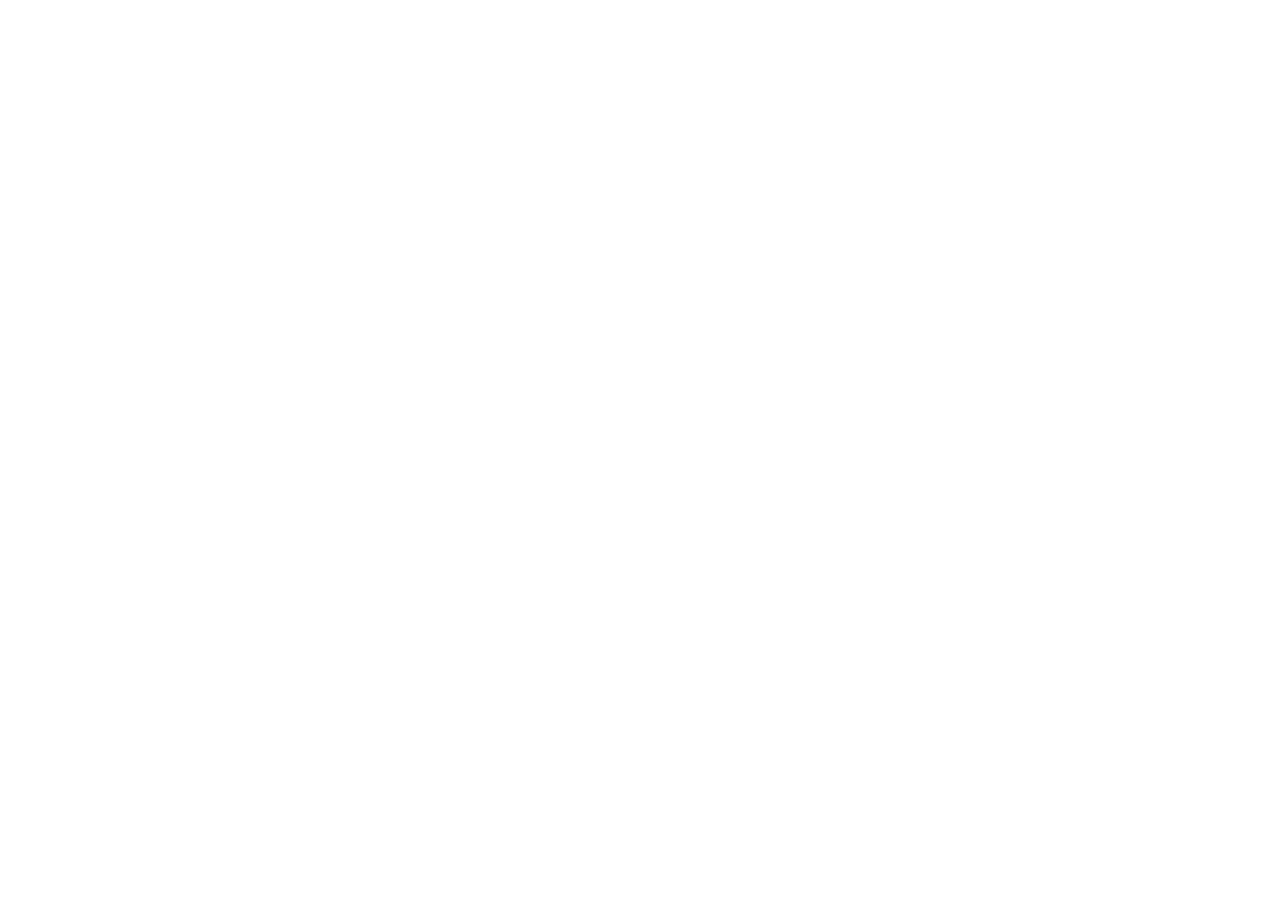
==== index.html @ 1a95ee10 "Add files via upload" ====
<!DOCTYPE html>
<html lang="en" class="">
  <head>
    <meta http-equiv="X-UA-Compatible" content="IE=edge,chrome=1">
    <meta name="viewport" content="width=device-width, initial-scale=1">
    <meta charset="utf-8">

    <title>Let’s Talk About Race - Demo</title>

    <link type="text/css" rel="stylesheet" href="lib/icomoon.css">
    <link type="text/css" rel="stylesheet" href="lib/main.bundle.css">
    <script type="text/javascript" src="lib/player-0.0.11.min.js"></script>
    <script type="text/javascript" src="lib/lzwcompress.js"></script>

    <!-- Resize Hack -->
    <script type="text/javascript">
      window.resizeTo(screen.width, screen.height);
    </script>
    
    <!--[if lt IE 9]>
    <script src="//html5shiv.googlecode.com/svn/trunk/html5.js"></script>
    <![endif]-->
  </head>
  <body>
    <style>
      .brand--head, .brand--head *   { font-family: 'Montserrat' !important; }
      .brand--body, .brand--body *   { font-family: 'Roboto' !important; }
      .brand--lhead, .brand--lhead * { font-family: 'Montserrat' !important; }
      .brand--lbody, .brand--lbody * { font-family: 'Roboto' !important; }
      .brand--ui, .brand--ui *       { font-family: 'Inter' !important; }

      .brand--beforeHead:before { font-family: 'Montserrat' !important; }
      .brand--afterHead:after { font-family: 'Montserrat' !important; }

      .brand--background        { background-color: #fff !important; }
      .brand--background-all *  { background-color: #fff !important; }
      .brand--border            { border-color: #fff !important; }
      .brand--color             { color: #fff !important; }
      .brand--color-all *       { color: #fff !important; }
      .brand--shadow            { box-shadow: 0 0 0 0.2rem #fff !important; }
      .brand--shadow-all *      { box-shadow: 0 0 0 0.2rem #fff !important; }
      .brand--fill              { fill: #fff !important; }
      .brand--stroke            { stroke: #fff !important; }

      .brand--beforeBackground:before { background-color: #fff !important; }
      .brand--beforeBorder:before     { border-color: #fff !important; }
      .brand--beforeColor:before      { color: #fff !important; }

      .brand--afterBackground:after { background-color: #fff !important; }
      .brand--afterBorder:after     { border-color: #fff !important; }
      .brand--afterColor:after      { color: #fff !important; }

      /* should be applied to containers where links
         need to appear in brand color */
      .brand--linkColor a { color: #fff !important; }

      /* should be applied to containers where links
         need to change to brand color on hover */
      .brand--linkColorHover a:hover { color: #fff !important; }

      /* should be applied to any single element that
         needs to change color on hover */
      .brand--hoverColor:hover { color: #fff !important; }

      /* TODO: probably need a way to create a 5-10% darker/lighter color */
      .brand--linkColor a:hover,
      .button.brand--background:hover { opacity: .65 !important; }

      @media (min-width: 47.9375em) { /* 768px */
        .brand--min768--background { background-color: #fff !important; }
        .brand--min768--border     { border-color: #fff !important; }
        .brand--min768--color      { color: #fff !important; }
      }

      @media (max-width: 47.9375em) { /* 768px */
        .brand--max768--background { background-color: #fff !important; }
        .brand--max768--border     { border-color: #fff !important; }
        .brand--max768--color      { color: #fff !important; }
      }
    </style>
    <div id="app"></div>
    <script type="text/javascript">
  (function(root) {
    window.labelSet = {"id":"KL7HQCuwsVdIjGenegKXHLAG","author":"aid|8dda7274-f21f-4a3f-8522-e7783a8800f6","name":"English","defaultId":1,"defaultSet":true,"labels":{"result":"result","search":"search","results":"results","quizNext":"NEXT","tabGroup":"Tab","codeGroup":"Code","noResults":"No results for","noteGroup":"Note","quizScore":"Your score","quizStart":"START QUIZ","courseExit":"EXIT COURSE","courseHome":"Home","lessonName":"Lesson","quizSubmit":"SUBMIT","quoteGroup":"Quote","salutation":"👋 Bye!","buttonGroup":"Button","courseStart":"START COURSE","embedViewOn":"VIEW ON","exitMessage":"You may now leave this page.","quizCorrect":"Correct","quizPassing":"PASSING","quizResults":"Quiz Results","courseResume":"RESUME COURSE","processStart":"START","processSwipe":"Swipe to continue","quizContinue":"Continue","quizLandmark":"Quiz","quizQuestion":"Question","courseDetails":"DETAILS","embedReadMore":"Read more","feedbackGroup":"Feedback","quizIncorrect":"Incorrect","quizTakeAgain":"TAKE AGAIN","sortingReplay":"REPLAY","accordionGroup":"Accordion","embedLinkGroup":"Embedded web content","lessonComplete":"COMPLETE","statementGroup":"Statement","storylineGroup":"Storyline","attachmentGroup":"File Attachment","embedPhotoGroup":"Embedded photo","embedVideoGroup":"Embedded video","playButtonLabel":"Play","processComplete":"Complete","processLandmark":"Process","processNextStep":"NEXT STEP","processStepName":"Step","seekSliderLabel":"Seek","sortingLandmark":"Sorting Activity","audioPlayerGroup":"Audio player. You can use the space bar to toggle playback and arrow keys to scrub.","buttonStackGroup":"Button stack","embedPlayerGroup":"Embedded media player","lessonRestricted":"Lessons must be completed in order","pauseButtonLabel":"Pause","scenarioComplete":"Scenario Complete!","scenarioContinue":"CONTINUE","scenarioTryAgain":"TRY AGAIN","textOnImageGroup":"Text on image","timelineLandmark":"Timeline","urlEmbedLandmark":"URL/Embed","videoPlayerGroup":"Video player. You can use the space bar to toggle playback and arrow keys to scrub.","blocksClickToFlip":"Click to flip","blocksPreposition":"of","bulletedListGroup":"Bulleted list","checkboxListGroup":"Checkbox list","imageAndTextGroup":"Image and text","imageGalleryGroup":"Image gallery","lessonPreposition":"of","numberedListGroup":"Numbered list","processLessonName":"Lesson","processStartAgain":"START AGAIN","scenarioStartOver":"START OVER","courseSkipToLesson":"SKIP TO LESSON","flashcardBackLabel":"Flashcard back","flashcardGridGroup":"Flashcard grid","nextFlashCardLabel":"Next flashcard","flashcardFrontLabel":"Flashcard front","flashcardStackGroup":"Flashcard stack","knowledgeCheckGroup":"Knowledge check","sortingCardsCorrect":"Cards Correct","hamburgerButtonLabel":"Course Overview Sidebar","lessonHeaderLandmark":"Lesson Header","numberedDividerGroup":"Numbered divider","lessonContentLandmark":"Lesson Content","lessonSidebarLandmark":"Lesson Sidebar","quizAnswerPlaceholder":"Type your answer here","labeledGraphicLandmark":"Labeled Graphic","previousFlashCardLabel":"Previous flashcard","processStepPreposition":"of","overviewPageTitleSuffix":"Overview","quizAcceptableResponses":"Acceptable responses","quizRequirePassingScore":"Must pass quiz before continuing","timelineCardGroupPrefix":"Timeline Card","labeledGraphicBubbleLabel":"Labeled graphic bubble","labeledGraphicMarkerLabel":"Labeled graphic marker","labeledGraphicNextMarkerLabel":"Next marker","labeledGraphicPreviousMarkerLabel":"Previous marker","a11yAnswerLive":"Your answer","a11yAuthorPrefix":"By","a11yBlockChartBar":"Bar chart","a11yBlockChartLine":"Line chart","a11yBlockChartPie":"Pie chart","a11yBlockCode":"Code","a11yBlockEmbed":"Embedded Content","a11yBlockFlashcardBack":"Back of card","a11yBlockFlashcardFront":"Front of card","a11yBlockFlashcardGrid":"Flashcard grid","a11yBlockFlashcardStack":"Flashcard carousel","a11yBlockKnowledgeCheck":"Knowledge check","a11yBlockKnowledgeCheckFIB":"Knowledge check: Fill in the blank","a11yBlockKnowledgeCheckMC":"Knowledge check: Multiple choice","a11yBlockKnowledgeCheckM":"Knowledge check: Matching","a11yBlockKnowledgeCheckMR":"Knowledge check: Multiple response","a11yBlockQuote":"Quote","a11yBlockQuoteCarousel":"Quote Carousel","a11yBlockStoryline":"Storyline","a11yBlockTimeline":"Timeline","a11yCarouselNext":"Next","a11yCarouselPrevious":"Previous","a11yCorrectLive":"Correct answer","a11yExcelIcon":"Microsoft Excel spreadsheet","a11yFileIcon":"File","a11yGroupAudioPlayer":"Audio player","a11yGroupVideoPlayer":"Video player","a11yLabeledGraphicBlock":"Labeled graphic","a11yLabeledGraphicButtonMarker":"Marker","a11yLabeledGraphicIconPlus":"Plus","a11yLabeledGraphicIconDot":"Dot","a11yLabeledGraphicIconInformation":"Information","a11yLabeledGraphicIconQuestion":"Question mark","a11yLabeledGraphicIconCheck":"Check mark","a11yLabeledGraphicIconX":"X","a11yLabeledGraphicIconHeart":"Heart","a11yLabeledGraphicIconPin":"Map pin","a11yLabeledGraphicIconArrowLeft":"Left arrow","a11yLabeledGraphicIconArrowRight":"Right arrow","a11yLabeledGraphicIconArrowUp":"Up arrow","a11yLabeledGraphicIconArrowDown":"Down arrow","a11yLabeledGraphicIconArrowUpLeft":"Up left arrow","a11yLabeledGraphicIconArrowUpRight":"Up right arrow","a11yLabeledGraphicIconArrowDownLeft":"Down left arrow","a11yLabeledGraphicIconArrowDownRight":"Down right arrow","a11yLabeledGraphicUnviewed":"Not viewed","a11yLabeledGraphicViewed":"Viewed","a11yMediaPause":"Pause","a11yMediaPlay":"Play","a11yMediaSeek":"Seek","a11yNavigationMenuClose":"Close navigation menu","a11yNavigationMenuOpen":"Open navigation menu","a11yNavigationSectionToggle":"Toggle section","a11yPageMarker":"Top of page","a11yPDFIcon":"PDF file","a11yPPTIcon":"PowerPoint presentation","a11yQuizFailed":"Failed","a11yQuizFeedback":"Feedback","a11yQuizPassed":"Passed","a11yQuizReviewCorrectlyChecked":"Correctly checked","a11yQuizReviewCorrectlySelected":"Correctly selected","a11yQuizReviewCorrectlyUnchecked":"Correctly unchecked","a11yQuizReviewCorrectlyUnselected":"Correctly unselected","a11yQuizReviewIncorrectlyChecked":"Incorrectly checked","a11yQuizReviewIncorrectlySelected":"Incorrectly selected","a11yQuizReviewIncorrectlyUnchecked":"Incorrectly unchecked","a11yQuizReviewIncorrectlyUnselected":"Incorrectly unselected","a11yRegionMainLesson":"Lesson content","a11yRegionMainOverview":"Course overview","a11yRegionNavLesson":"Navigation menu","a11yRegionNavOverview":"Table of contents","a11yRestrictedNav":"This lesson is currently unavailable","a11yRTFIcon":"Rich Text File","a11ySearchClose":"Close search menu","a11ySearchInput":"Search","a11ySearchOpen":"Open search menu","a11yStatusContinued":"Continued","a11yStatusAdditionalContent":"Additional content has been loaded","a11yUnzoomImage":"Unzoom image","a11yWordIcon":"Microsoft Word document","a11yZipIcon":"Zip file","a11yZoomedImageModal":"Zoomed image","a11yZoomImage":"Zoom image"},"deleted":false,"createdAt":"2022-01-05T14:05:24.340Z","updatedAt":"2022-01-05T14:05:24.340Z","iso639Code":"en","transferredAt":null};
    window.courseData = "[base64]/[base64]/[base64]/IElmIHNvLCB3aHkgZG8geW91IHRoaW5rIHRoYXQgaXM/[base64]/IERvIHlvdSBjb3JyZWN0IHRoZW0/[base64]/IERvZXMgaXQgaGF2ZSBzaWduaWZpY2FuY2UgdG8geW91PyBEbyB5b3UgaWRlbnRpZnkgd2l0aCB5b3VyIG5hbWU/[base64]/[base64]/[base64]/PC9wPjwvbGk+PGxpIGFyaWEtbGV2ZWw9XCIxXCIgZGlyPVwibHRyXCI+PHA+V2hhdCYjMzk7cyBiZWVuIHlvdXIgbWFqb3IgbGVhcm5pbmcgdGh1cyBmYXI/[base64]/[base64]";
    window.partnerContent = [];

    function isExport() {
      return true;
    }

    function resolvePath(path) {
      return ('assets/').concat(path);
    }

    function resolveFontPath(font) {
      return ('lib/fonts/').concat(font.key.split('/').reverse()[0]);
    }

    root.Runtime = {
      isExport: isExport,
      resolvePath: resolvePath,
      resolveFontPath: resolveFontPath
    };
  }(window));
</script>

    
    <script src="lib/main.bundle.js"></script>
    
  </body>
</html>
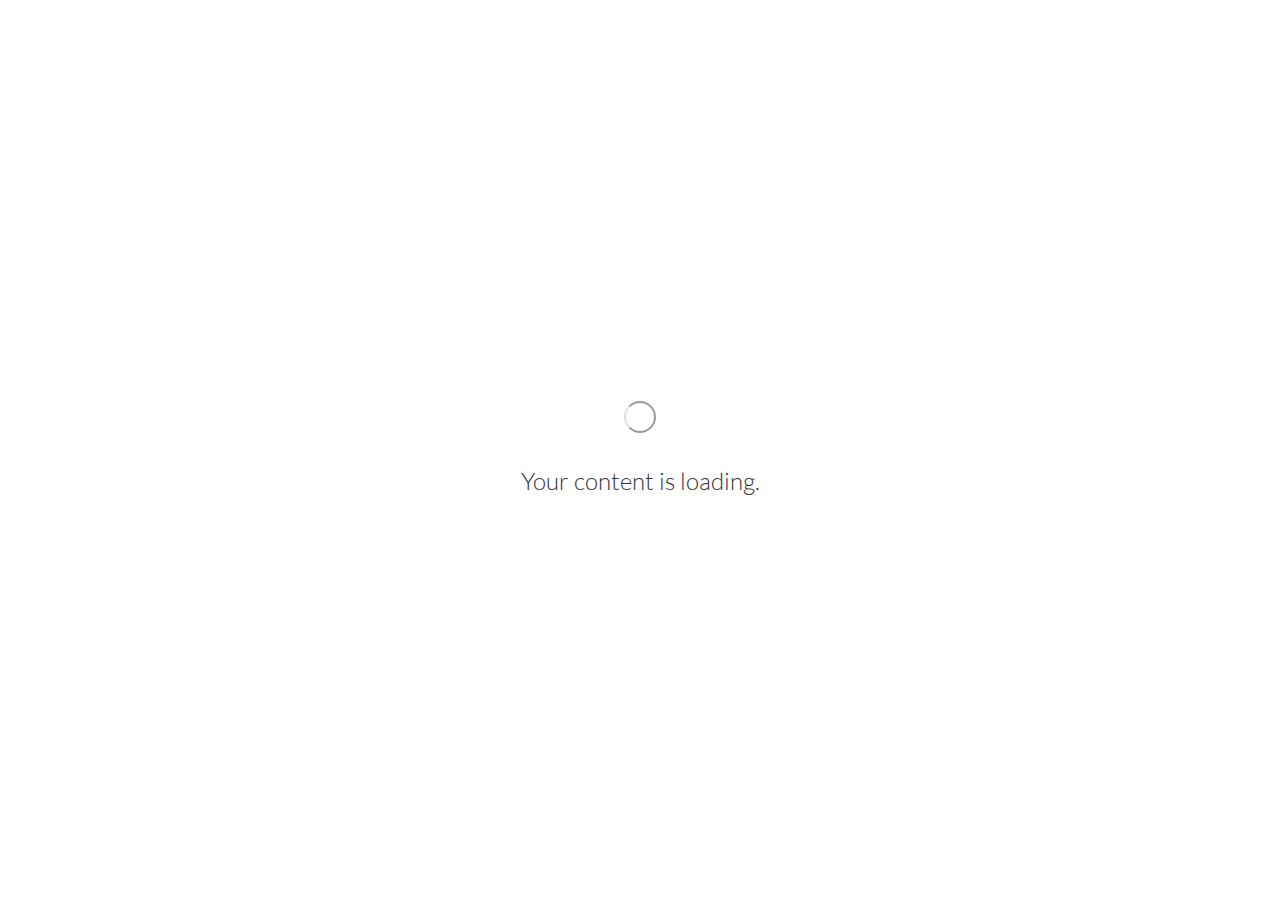
==== commit 32dca208: "Add files via upload" ====
--- a/index.html
+++ b/index.html
@@ -82,7 +82,7 @@
     <script type="text/javascript">
   (function(root) {
     window.labelSet = {"id":"KL7HQCuwsVdIjGenegKXHLAG","author":"aid|8dda7274-f21f-4a3f-8522-e7783a8800f6","name":"English","defaultId":1,"defaultSet":true,"labels":{"result":"result","search":"search","results":"results","quizNext":"NEXT","tabGroup":"Tab","codeGroup":"Code","noResults":"No results for","noteGroup":"Note","quizScore":"Your score","quizStart":"START QUIZ","courseExit":"EXIT COURSE","courseHome":"Home","lessonName":"Lesson","quizSubmit":"SUBMIT","quoteGroup":"Quote","salutation":"👋 Bye!","buttonGroup":"Button","courseStart":"START COURSE","embedViewOn":"VIEW ON","exitMessage":"You may now leave this page.","quizCorrect":"Correct","quizPassing":"PASSING","quizResults":"Quiz Results","courseResume":"RESUME COURSE","processStart":"START","processSwipe":"Swipe to continue","quizContinue":"Continue","quizLandmark":"Quiz","quizQuestion":"Question","courseDetails":"DETAILS","embedReadMore":"Read more","feedbackGroup":"Feedback","quizIncorrect":"Incorrect","quizTakeAgain":"TAKE AGAIN","sortingReplay":"REPLAY","accordionGroup":"Accordion","embedLinkGroup":"Embedded web content","lessonComplete":"COMPLETE","statementGroup":"Statement","storylineGroup":"Storyline","attachmentGroup":"File Attachment","embedPhotoGroup":"Embedded photo","embedVideoGroup":"Embedded video","playButtonLabel":"Play","processComplete":"Complete","processLandmark":"Process","processNextStep":"NEXT STEP","processStepName":"Step","seekSliderLabel":"Seek","sortingLandmark":"Sorting Activity","audioPlayerGroup":"Audio player. You can use the space bar to toggle playback and arrow keys to scrub.","buttonStackGroup":"Button stack","embedPlayerGroup":"Embedded media player","lessonRestricted":"Lessons must be completed in order","pauseButtonLabel":"Pause","scenarioComplete":"Scenario Complete!","scenarioContinue":"CONTINUE","scenarioTryAgain":"TRY AGAIN","textOnImageGroup":"Text on image","timelineLandmark":"Timeline","urlEmbedLandmark":"URL/Embed","videoPlayerGroup":"Video player. You can use the space bar to toggle playback and arrow keys to scrub.","blocksClickToFlip":"Click to flip","blocksPreposition":"of","bulletedListGroup":"Bulleted list","checkboxListGroup":"Checkbox list","imageAndTextGroup":"Image and text","imageGalleryGroup":"Image gallery","lessonPreposition":"of","numberedListGroup":"Numbered list","processLessonName":"Lesson","processStartAgain":"START AGAIN","scenarioStartOver":"START OVER","courseSkipToLesson":"SKIP TO LESSON","flashcardBackLabel":"Flashcard back","flashcardGridGroup":"Flashcard grid","nextFlashCardLabel":"Next flashcard","flashcardFrontLabel":"Flashcard front","flashcardStackGroup":"Flashcard stack","knowledgeCheckGroup":"Knowledge check","sortingCardsCorrect":"Cards Correct","hamburgerButtonLabel":"Course Overview Sidebar","lessonHeaderLandmark":"Lesson Header","numberedDividerGroup":"Numbered divider","lessonContentLandmark":"Lesson Content","lessonSidebarLandmark":"Lesson Sidebar","quizAnswerPlaceholder":"Type your answer here","labeledGraphicLandmark":"Labeled Graphic","previousFlashCardLabel":"Previous flashcard","processStepPreposition":"of","overviewPageTitleSuffix":"Overview","quizAcceptableResponses":"Acceptable responses","quizRequirePassingScore":"Must pass quiz before continuing","timelineCardGroupPrefix":"Timeline Card","labeledGraphicBubbleLabel":"Labeled graphic bubble","labeledGraphicMarkerLabel":"Labeled graphic marker","labeledGraphicNextMarkerLabel":"Next marker","labeledGraphicPreviousMarkerLabel":"Previous marker","a11yAnswerLive":"Your answer","a11yAuthorPrefix":"By","a11yBlockChartBar":"Bar chart","a11yBlockChartLine":"Line chart","a11yBlockChartPie":"Pie chart","a11yBlockCode":"Code","a11yBlockEmbed":"Embedded Content","a11yBlockFlashcardBack":"Back of card","a11yBlockFlashcardFront":"Front of card","a11yBlockFlashcardGrid":"Flashcard grid","a11yBlockFlashcardStack":"Flashcard carousel","a11yBlockKnowledgeCheck":"Knowledge check","a11yBlockKnowledgeCheckFIB":"Knowledge check: Fill in the blank","a11yBlockKnowledgeCheckMC":"Knowledge check: Multiple choice","a11yBlockKnowledgeCheckM":"Knowledge check: Matching","a11yBlockKnowledgeCheckMR":"Knowledge check: Multiple response","a11yBlockQuote":"Quote","a11yBlockQuoteCarousel":"Quote Carousel","a11yBlockStoryline":"Storyline","a11yBlockTimeline":"Timeline","a11yCarouselNext":"Next","a11yCarouselPrevious":"Previous","a11yCorrectLive":"Correct answer","a11yExcelIcon":"Microsoft Excel spreadsheet","a11yFileIcon":"File","a11yGroupAudioPlayer":"Audio player","a11yGroupVideoPlayer":"Video player","a11yLabeledGraphicBlock":"Labeled graphic","a11yLabeledGraphicButtonMarker":"Marker","a11yLabeledGraphicIconPlus":"Plus","a11yLabeledGraphicIconDot":"Dot","a11yLabeledGraphicIconInformation":"Information","a11yLabeledGraphicIconQuestion":"Question mark","a11yLabeledGraphicIconCheck":"Check mark","a11yLabeledGraphicIconX":"X","a11yLabeledGraphicIconHeart":"Heart","a11yLabeledGraphicIconPin":"Map pin","a11yLabeledGraphicIconArrowLeft":"Left arrow","a11yLabeledGraphicIconArrowRight":"Right arrow","a11yLabeledGraphicIconArrowUp":"Up arrow","a11yLabeledGraphicIconArrowDown":"Down arrow","a11yLabeledGraphicIconArrowUpLeft":"Up left arrow","a11yLabeledGraphicIconArrowUpRight":"Up right arrow","a11yLabeledGraphicIconArrowDownLeft":"Down left arrow","a11yLabeledGraphicIconArrowDownRight":"Down right arrow","a11yLabeledGraphicUnviewed":"Not viewed","a11yLabeledGraphicViewed":"Viewed","a11yMediaPause":"Pause","a11yMediaPlay":"Play","a11yMediaSeek":"Seek","a11yNavigationMenuClose":"Close navigation menu","a11yNavigationMenuOpen":"Open navigation menu","a11yNavigationSectionToggle":"Toggle section","a11yPageMarker":"Top of page","a11yPDFIcon":"PDF file","a11yPPTIcon":"PowerPoint presentation","a11yQuizFailed":"Failed","a11yQuizFeedback":"Feedback","a11yQuizPassed":"Passed","a11yQuizReviewCorrectlyChecked":"Correctly checked","a11yQuizReviewCorrectlySelected":"Correctly selected","a11yQuizReviewCorrectlyUnchecked":"Correctly unchecked","a11yQuizReviewCorrectlyUnselected":"Correctly unselected","a11yQuizReviewIncorrectlyChecked":"Incorrectly checked","a11yQuizReviewIncorrectlySelected":"Incorrectly selected","a11yQuizReviewIncorrectlyUnchecked":"Incorrectly unchecked","a11yQuizReviewIncorrectlyUnselected":"Incorrectly unselected","a11yRegionMainLesson":"Lesson content","a11yRegionMainOverview":"Course overview","a11yRegionNavLesson":"Navigation menu","a11yRegionNavOverview":"Table of contents","a11yRestrictedNav":"This lesson is currently unavailable","a11yRTFIcon":"Rich Text File","a11ySearchClose":"Close search menu","a11ySearchInput":"Search","a11ySearchOpen":"Open search menu","a11yStatusContinued":"Continued","a11yStatusAdditionalContent":"Additional content has been loaded","a11yUnzoomImage":"Unzoom image","a11yWordIcon":"Microsoft Word document","a11yZipIcon":"Zip file","a11yZoomedImageModal":"Zoomed image","a11yZoomImage":"Zoom image"},"deleted":false,"createdAt":"2022-01-05T14:05:24.340Z","updatedAt":"2022-01-05T14:05:24.340Z","iso639Code":"en","transferredAt":null};
-    window.courseData = "[base64]/[base64]/[base64]/IElmIHNvLCB3aHkgZG8geW91IHRoaW5rIHRoYXQgaXM/[base64]/IERvIHlvdSBjb3JyZWN0IHRoZW0/[base64]/IERvZXMgaXQgaGF2ZSBzaWduaWZpY2FuY2UgdG8geW91PyBEbyB5b3UgaWRlbnRpZnkgd2l0aCB5b3VyIG5hbWU/[base64]/[base64]/[base64]/PC9wPjwvbGk+PGxpIGFyaWEtbGV2ZWw9XCIxXCIgZGlyPVwibHRyXCI+PHA+V2hhdCYjMzk7cyBiZWVuIHlvdXIgbWFqb3IgbGVhcm5pbmcgdGh1cyBmYXI/[base64]/[base64]";
+    window.courseData = "[base64]/[base64]/[base64]/[base64]/[base64]/IElmIHNvLCB3aHkgZG8geW91IHRoaW5rIHRoYXQgaXM/[base64]/IERvIHlvdSBjb3JyZWN0IHRoZW0/[base64]/IERvZXMgaXQgaGF2ZSBzaWduaWZpY2FuY2UgdG8geW91PyBEbyB5b3UgaWRlbnRpZnkgd2l0aCB5b3VyIG5hbWU/[base64]/Iiwic2NlbmVfaW5kZXgiOiIzLjMifSx7ImlkIjoiNm1hNHhyek1MdWciLCJ0aXRsZSI6IlNvICVOYW1lJSwgZG8geW91IHRoaW5rIHRoYXQgdGhlcmUgYXJlIGFueSBwcml2aWxlZ2VzIGFzc29jaWF0ZWQgd2l0aCB5b3VyIG5hbWU/[base64]/[base64]/PC9wPjwvbGk+PGxpIGFyaWEtbGV2ZWw9XCIxXCIgZGlyPVwibHRyXCI+PHA+V2hhdCYjMzk7cyBiZWVuIHlvdXIgbWFqb3IgbGVhcm5pbmcgdGh1cyBmYXI/[base64]";
     window.partnerContent = [];
 
     function isExport() {
--- a/lib/icomoon.css
+++ b/lib/icomoon.css
@@ -0,0 +1,455 @@
+@font-face {
+	font-family: 'icomoon';
+	src:  url('fonts/icomoon.ttf') format('truetype'),
+				url('fonts/icomoon.woff') format('woff');
+	font-weight: normal;
+	font-style: normal;
+}
+
+[class^="icon-"], [class*=" icon-"] {
+	/* use !important to prevent issues with browser extensions that change fonts */
+	font-family: 'icomoon' !important;
+	speak: none;
+	font-style: normal;
+	font-weight: normal;
+	font-variant: normal;
+	text-transform: none;
+	line-height: 1;
+
+	/* Better Font Rendering =========== */
+	-webkit-font-smoothing: antialiased;
+	-moz-osx-font-smoothing: grayscale;
+}
+
+.icon-edit-author-name:before {
+	content: "\e976";
+}
+.icon-lock:before {
+	content: "\e977";
+}
+.icon-checkmark-valid:before {
+	content: "\e95d";
+}
+.icon-close-media-panel:before {
+	content: "\e95e";
+}
+.icon-trash4:before {
+	content: "\e95f";
+}
+.icon-x-invalid-url:before {
+	content: "\e960";
+}
+.icon-attach2:before {
+	content: "\e961";
+}
+.icon-bold:before {
+	content: "\e962";
+}
+.icon-fontcolor:before {
+	content: "\e963";
+}
+.icon-fontsize:before {
+	content: "\e964";
+}
+.icon-italic:before {
+	content: "\e965";
+}
+.icon-link:before {
+	content: "\e966";
+}
+.icon-orderedlist:before {
+	content: "\e967";
+}
+.icon-quote:before {
+	content: "\e968";
+}
+.icon-unorderedlist:before {
+	content: "\e969";
+}
+.icon-feedback:before {
+	content: "\e910";
+}
+.icon-review:before {
+	content: "\e911";
+}
+.icon-customizable:before {
+	content: "\e908";
+}
+.icon-design:before {
+	content: "\e909";
+}
+.icon-interactions:before {
+	content: "\e90a";
+}
+.icon-questions:before {
+	content: "\e90b";
+}
+.icon-scenarios2:before {
+	content: "\e90c";
+}
+.icon-slides:before {
+	content: "\e90d";
+}
+.icon-desktop:before {
+	content: "\e902";
+}
+.icon-expressions:before {
+	content: "\e903";
+}
+.icon-poses:before {
+	content: "\e904";
+}
+.icon-retina:before {
+	content: "\e905";
+}
+.icon-scenarios:before {
+	content: "\e906";
+}
+.icon-transparency:before {
+	content: "\e907";
+}
+.icon-Master-01:before {
+	content: "\e934";
+}
+.icon-Master-02:before {
+	content: "\e93a";
+}
+.icon-Master-03:before {
+	content: "\e939";
+}
+.icon-Master-04:before {
+	content: "\e936";
+}
+.icon-Master-05:before {
+	content: "\e93b";
+}
+.icon-Master-06:before {
+	content: "\e935";
+}
+.icon-Master-07:before {
+	content: "\e937";
+}
+.icon-Master-08:before {
+	content: "\e938";
+}
+.icon-Master-09:before {
+	content: "\e922";
+}
+.icon-Master-10:before {
+	content: "\e926";
+}
+.icon-Master-11:before {
+	content: "\e924";
+}
+.icon-Master-12:before {
+	content: "\e928";
+}
+.icon-Master-13:before {
+	content: "\e923";
+}
+.icon-Master-14:before {
+	content: "\e925";
+}
+.icon-Master-15:before {
+	content: "\e929";
+}
+.icon-Master-16:before {
+	content: "\e927";
+}
+.icon-Master-17:before {
+	content: "\e92b";
+}
+.icon-Master-18:before {
+	content: "\e92c";
+}
+.icon-Master-19:before {
+	content: "\e92d";
+}
+.icon-Master-20:before {
+	content: "\e92e";
+}
+.icon-Master-21:before {
+	content: "\e92f";
+}
+.icon-Master-22:before {
+	content: "\e930";
+}
+.icon-Master-23:before {
+	content: "\e931";
+}
+.icon-Master-24:before {
+	content: "\e932";
+}
+.icon-Master-25:before {
+	content: "\e933";
+}
+.icon-Master-26:before {
+	content: "\e92a";
+}
+.icon-check-circle:before {
+	content: "\e803";
+}
+.icon-trash:before {
+	content: "\e804";
+}
+.icon-rotation:before {
+	content: "\e91a";
+}
+.icon-vector:before {
+	content: "\e91b";
+}
+.icon-mute:before {
+	content: "\e90e";
+}
+.icon-volume:before {
+	content: "\e90f";
+}
+.icon-logo:before {
+	content: "\e805";
+}
+.icon-share:before {
+	content: "\e801";
+}
+.icon-sorting:before {
+	content: "\e91c";
+}
+.icon-more:before {
+	content: "\e91d";
+}
+.icon-copy:before {
+	content: "\e951";
+}
+.icon-clock:before {
+	content: "\e915";
+}
+.icon-quotes-left:before {
+	content: "\e918";
+}
+.icon-list-numbered:before {
+	content: "\e916";
+}
+.icon-list2:before {
+	content: "\e917";
+}
+.icon-plus:before {
+	content: "\e60a";
+}
+.icon-info:before {
+	content: "\e974";
+}
+.icon-cross:before {
+	content: "\e913";
+}
+.icon-checkmark:before {
+	content: "\e975";
+}
+.icon-arrow-up2:before {
+	content: "\e959";
+}
+.icon-arrow-down2:before {
+	content: "\e95a";
+}
+.icon-sort-alpha-asc:before {
+	content: "\e912";
+}
+.icon-rtf:before {
+	content: "\e94b";
+}
+.icon-doc:before {
+	content: "\e94a";
+}
+.icon-pdf:before {
+	content: "\e94c";
+}
+.icon-ppt:before {
+	content: "\e94d";
+}
+.icon-file:before {
+	content: "\e94e";
+}
+.icon-xls:before {
+	content: "\e94f";
+}
+.icon-zip:before {
+	content: "\e950";
+}
+.icon-file-alt:before {
+	content: "\e944";
+}
+.icon-doc-alt:before {
+	content: "\e943";
+}
+.icon-pdf-alt:before {
+	content: "\e945";
+}
+.icon-ppt-alt:before {
+	content: "\e946";
+}
+.icon-rtf-alt:before {
+	content: "\e947";
+}
+.icon-xls-alt:before {
+	content: "\e948";
+}
+.icon-zip-alt:before {
+	content: "\e949";
+}
+.icon-attach:before {
+	content: "\e942";
+}
+.icon-reload:before {
+	content: "\e941";
+}
+.icon-trash2:before {
+	content: "\e60d";
+}
+.icon-arrow-left:before {
+	content: "\e608";
+}
+.icon-arrow-right:before {
+	content: "\e609";
+}
+.icon-check-alt:before {
+	content: "\e606";
+}
+.icon-password-view:before {
+	content: "\e972";
+}
+.icon-password-hide:before {
+	content: "\e973";
+}
+.icon-view-grid:before {
+	content: "\e96c";
+}
+.icon-grid-view:before {
+	content: "\e96c";
+}
+.icon-view-list:before {
+	content: "\e96d";
+}
+.icon-list-view:before {
+	content: "\e96d";
+}
+.icon-blocks:before {
+	content: "\e95b";
+}
+.icon-list3:before {
+	content: "\e95c";
+}
+.icon-export:before {
+	content: "\e958";
+}
+.icon-screencast:before {
+	content: "\e957";
+}
+.icon-cursor:before {
+	content: "\e956";
+}
+.icon-documents:before {
+	content: "\e952";
+}
+.icon-duplicate:before {
+	content: "\e952";
+}
+.icon-trash3:before {
+	content: "\e953";
+}
+.icon-Article:before {
+	content: "\e93c";
+}
+.icon-Interaction:before {
+	content: "\e93d";
+}
+.icon-Quiz:before {
+	content: "\e93e";
+}
+.icon-Video:before {
+	content: "\e93f";
+}
+.icon-trashcan:before {
+	content: "\e921";
+}
+.icon-marker_style:before {
+	content: "\e920";
+}
+.icon-photo:before {
+	content: "\e91f";
+}
+.icon-microphone:before {
+	content: "\e91e";
+}
+.icon-plus2:before {
+	content: "\e800";
+}
+.icon-processing:before {
+	content: "\e607";
+}
+.icon-menu:before {
+	content: "\e602";
+}
+.icon-headset:before {
+	content: "\e603";
+}
+.icon-list:before {
+	content: "\e604";
+}
+.icon-video:before {
+	content: "\e605";
+}
+.icon-mail:before {
+	content: "\e954";
+}
+.icon-remove:before {
+	content: "\e955";
+}
+.icon-up-level-2:before {
+	content: "\e96e";
+}
+.icon-up-level-list-2:before {
+	content: "\e96f";
+}
+.icon-plus-circle:before {
+	content: "\e802";
+}
+.icon-up-level:before {
+	content: "\e970";
+}
+.icon-up-level-list:before {
+	content: "\e971";
+}
+.icon-eye:before {
+	content: "\e96b";
+}
+.icon-tick:before {
+	content: "\e900";
+}
+.icon-check:before {
+	content: "\e901";
+}
+.icon-link-alt:before {
+	content: "\e919";
+}
+.icon-chevron-down:before {
+	content: "\e60b";
+}
+.icon-chevron-up:before {
+	content: "\e60c";
+}
+.icon-chevron-left:before {
+	content: "\e600";
+}
+.icon-chevron:before {
+	content: "\e601";
+}
+.icon-chevron-right:before {
+	content: "\e601";
+}
+.icon-close-small:before {
+	content: "\e940";
+}
+.icon-pie-chart:before {
+	content: "\e914";
+}
+.icon-alert:before {
+	content: "\e96a";
+}
--- a/lib/main.bundle.css
+++ b/lib/main.bundle.css
@@ -0,0 +1,6 @@
+@charset "UTF-8";a,abbr,acronym,address,applet,article,aside,audio,big,blockquote,body,canvas,caption,center,cite,code,dd,del,details,dfn,div,dl,dt,em,embed,fieldset,figcaption,figure,footer,form,h1,h2,h3,h4,h5,h6,header,hgroup,html,iframe,img,ins,kbd,label,legend,li,mark,menu,nav,object,ol,output,p,pre,q,ruby,s,samp,section,small,span,strike,strong,sub,summary,sup,table,tbody,td,tfoot,th,thead,time,tr,tt,u,ul,var,video{border:0;font-size:100%;font:inherit;margin:0;padding:0;vertical-align:baseline}article,aside,details,figcaption,figure,footer,header,hgroup,menu,nav,section{display:block}body{line-height:1}ol,ul{list-style:none}blockquote,q{quotes:none}blockquote:after,blockquote:before,q:after,q:before{content:""}table{border-collapse:collapse;border-spacing:0}input::-ms-clear{display:none}.bigHeadMode .avatar__image,.bigHeadMode .course-collaborators-author__avatar,.bigHeadMode .item-lock__avatar,.bigHeadMode .lesson-header__author img,.bigHeadMode .overview__author-image,.bigHeadMode .select-author__image,.bigHeadMode .user-info__profile{transform:rotate(0) scale(2);transform-origin:center;transition:transform .3s ease-in-out}.bigHeadMode .avatar__image:hover,.bigHeadMode .course-collaborators-author__avatar:hover,.bigHeadMode .item-lock__avatar:hover,.bigHeadMode .lesson-header__author img:hover,.bigHeadMode .overview__author-image:hover,.bigHeadMode .select-author__image:hover,.bigHeadMode .user-info__profile:hover{transform:rotate(1turn) scale(1)}button{-webkit-appearance:none;appearance:none;background:none;border:none;border-radius:0;color:inherit;cursor:pointer;font:inherit;margin:0;padding:0}@media(forced-colors:active){svg{fill:CanvasText!important}a svg{fill:LinkText!important}button svg{fill:ButtonText!important}[role=checkbox] svg,[role=radio] svg{fill:FieldText!important}}.osano-cm-widget,div.osano-cm-info__info-views.osano-cm-info-views.osano-cm-info-views--position_0>div>ul>li:nth-child(5){display:none}.osano-cm-disclosure__toggle,.osano-cm-disclosure__toggle:hover{color:#282828;text-decoration:underline}.osano-cm-description p{-moz-osx-font-smoothing:initial;-webkit-font-smoothing:initial;font-family:Graphik,Helvetica Neue,Helvetica,Arial,Lucida Grande,sans-serif;font-size:16px;letter-spacing:normal;line-height:24px}.osano-cm-drawer-toggle .osano-cm-label{font-size:16px;margin:0 auto 0 0}.i-alert{fill:#de1d1d}.i-allCourses{fill:#000}.i-alt{fill:#313537}.i-blockTemplateCheckMark .outer{fill:#fff}.i-blockTemplateCheckMark .inner{fill:#e0e0e0}.i-blockTemplateCheckMark .check{fill:#fff}.i-captions{height:1.6rem;width:2.1rem}.i-checkedbox{fill:#28cea9}.i-checkMarkFilled{fill:#313537}.i-chevronLeft{fill:#444b4e}.i-dashMark{fill:#666}.i-destinationArrow{fill:#adaeaf}.i-dotsVertical{fill:#313537}.i-download,.i-downloadCircle{fill:#87898b}.i-ellipsis--vert{fill:#e8e8e8}.i-emptyFolder{fill:#adaeaf}.i-errorAlert>circle{fill:#d0021b}.i-errorAlert>path{fill:#fff}.i-errorAlert__path,.i-errorAlert__rect{fill:#d0021b}.i-errorAlert__circle{stroke:#d0021b}.i-exMark{fill:#444b4e}.i-filledChevronRight{height:1rem;width:1rem}.i-folder{fill:#000}.i-folder--empty{fill:#adaeaf}.i-globe{fill:#4a4a4a}.i-heartFilled{fill:#666}.i-heartOutline{stroke:#666}.i-labelSet,.i-move{fill:#4a4a4a}.i-newFolder{fill:#000}.i-pickOne{fill:#c9c9ca}.i-remove{fill:#444}.i-sharedCourses{fill:#000}.i-sortable{fill:#eaeaeb}.i-square-outline .overlay{stroke:#000}.i-stack .overlay,.i-trashFolder{fill:#000}.i-uploadXml{fill:#4a4a4a}.i-viewInReview{fill:#444}.i-xMarkFilled{fill:#313537}*{box-sizing:border-box}body,html{background:#f5f5f5}html{-webkit-text-size-adjust:none;text-size-adjust:none;-webkit-font-smoothing:antialiased;-moz-osx-font-smoothing:grayscale;font-size:62.5%;max-width:100vw;overflow-x:hidden;overflow-y:auto}body,html{height:100%;overflow:hidden}body{color:#313537;font-family:lato,sans-serif;font-size:1.6em;line-height:1.5;margin:0}@keyframes slide-in{to{transform:translateX(0)}}@keyframes fade-out{0%{opacity:1}to{opacity:0;visibility:hidden}}#app,#innerApp,.transition-group{height:100%;overflow:hidden}a[data-external]{cursor:pointer;text-decoration:underline}@-moz-document url-prefix(""){a,div,span{outline-color:#000}}:-webkit-full-screen-ancestor:not(iframe){animation-name:none!important}.classic .lesson-progress{align-items:center;display:flex;justify-content:center;position:absolute}.classic .lesson-progress--compact{height:2.6rem;right:.7rem;top:.7rem;width:2.6rem}.classic .lesson-progress--cover{height:2.8rem;right:2.5rem;top:1.3rem;width:2.8rem}.classic .lesson-progress--sidebar{height:3rem;right:1.3rem;top:1.1rem;width:3rem}.classic .lesson-progress--overlay{height:3rem;right:-.5rem;top:0;width:3rem}.classic .lesson-progress--inactive{pointer-events:none}.classic .lesson-progress__graphic{align-items:center;display:flex;height:100%;justify-content:center;padding:.5rem;width:100%}.classic .lesson-progress__action{cursor:pointer}.classic .lesson-progress__tooltip{bottom:calc(100% - 1rem);left:50%;max-width:95%;max-width:none;opacity:0;padding-bottom:1rem;pointer-events:none;position:absolute;transform:translate(-50%,1rem);transition-duration:.2s;transition-property:opacity,transform;transition-timing-function:ease-in-out;white-space:nowrap;width:-webkit-max-content;width:max-content}.classic .lesson-progress__tooltip--visible{opacity:1;transform:translate(-50%,-.4rem)}.classic .lesson-progress__tooltip__inner{background-color:#313537;border:.1rem solid transparent;border-radius:.6rem;box-shadow:0 -.2rem .4rem rgba(0,0,0,.2);color:#fff;font-size:1.2rem;line-height:1.5rem;padding:1.2rem;position:relative;text-align:center}.classic .lesson-progress__tooltip__inner:after{background:#313537;border-color:transparent;border-style:none solid solid none;border-width:.1rem;bottom:-.6rem;content:"";height:1rem;left:calc(50% + .5rem);margin-left:-1rem;pointer-events:none;position:absolute;transform:rotate(45deg);width:1rem}.classic .lesson-progress__tooltip__inner--dark{background-color:#f8f8f8;color:#313537}.classic .lesson-progress__tooltip__inner--dark:after{background:#f8f8f8}.classic .progress-circle{height:100%;overflow:visible;width:100%}.classic .progress-circle__track{stroke:rgba(0,0,0,.15);stroke:var(--color-progress-circle-track,rgba(0,0,0,.15))}@media(forced-colors:active){.classic .progress-circle__track{stroke-width:3;stroke:CanvasText}}.classic .progress-circle__runner{stroke:var(--color-accent);stroke:var(--color-progress-circle-runner,var(--color-accent));transition:stroke-dashoffset .4s ease-out,fill .3s ease .3s,stroke .3s ease .3s}.classic .progress-circle__runner--done,.classic .progress-circle__runner--unstarted{transition:none}.classic .progress-circle__runner--done{fill:var(--color-accent);fill:var(--color-progress-circle-runner,var(--color-accent))}.classic .progress-circle__runner--done.progress-circle__runner--failed{stroke:#313537;stroke:var(--color-progress-circle-runner-stroke-fail,#313537);fill:#313537;fill:var(--color-progress-circle-runner-bg-fail,#313537);stroke-width:.2rem;stroke-width:var(--stroke-width-progress-circle-runner-fail,.2rem)}@media(forced-colors:active){.classic .progress-circle__runner--done{fill:Canvas}.classic .progress-circle__runner{stroke:MarkText}}.classic .progress-circle__fail,.classic .progress-circle__pass{opacity:0;transition:opacity .3s .3s;visibility:hidden}.classic .progress-circle__fail--done,.classic .progress-circle__pass--done{transition:none}.classic .progress-circle__fail--visible,.classic .progress-circle__pass--visible{opacity:1;visibility:visible}@media(forced-colors:active){.classic .progress-circle__fail,.classic .progress-circle__pass{fill:CanvasText}}.classic .progress-circle__fail{fill:#fff;fill:var(--color-progress-circle-fail,#fff)}.classic .progress-circle__pass{fill:#fff;fill:var(--color-progress-circle-pass,#fff)}@media(forced-colors:active){.classic .progress-circle__pass{fill:CanvasText}.classic .lesson-progress__action .progress-circle__track{stroke:ButtonText}.classic .lesson-progress__action .progress-circle__fail,.classic .lesson-progress__action .progress-circle__pass{fill:ButtonText}}.classic .nav-compact{--color-nav-compact-header-bg:inherit;--color-nav-compact-header-control-hover-bg:inherit;--color-nav-compact-progress-runner:var(--color-accent);bottom:2rem;left:4rem;position:fixed;transition-duration:.3s;transition-property:visibility,opacity,bottom;transition-timing-function:ease;z-index:300}.classic .nav-compact--light{--color-nav-compact-bg:#fff;--color-nav-compact-outline-item-border:#e4e4e4;--color-nav-compact-outline-item-link-hover-bg:#eee;--color-nav-compact-outline-item-link-hover:#313537;--color-nav-compact-outline-scrollbar-thumb-bg:#c2c2c2;--color-nav-compact-outline-scrollbar-thumb-border:#fff;--color-nav-compact-outline-section-text:#313537;--color-nav-compact-outline-section-toggle-icon:#6a737c;--color-nav-compact-progress-track:rgba(0,0,0,.05);--color-nav-compact-text:#313537;--color-progress-circle-fail:#fff;--color-progress-circle-runner-fail:#313537;--color-progress-circle-track:rgba(0,0,0,.15)}.classic .nav-compact--dark,.classic .nav-compact--image{--color-nav-compact-text:#fff;--background-color:#000}.classic .nav-compact--dark{--color-nav-compact-bg:#202121;--color-nav-compact-outline-item-border:#373737;--color-nav-compact-outline-item-link-hover-bg:#353535;--color-nav-compact-outline-item-link-hover:#fff;--color-nav-compact-outline-scrollbar-thumb-bg:#757575;--color-nav-compact-outline-scrollbar-thumb-border:#202121;--color-nav-compact-outline-section-text:#fff;--color-nav-compact-outline-section-toggle-icon:#fff;--color-nav-compact-progress-track:hsla(0,0%,100%,.2);--color-progress-circle-fail:#313537;--color-progress-circle-runner-fail:#fff;--color-progress-circle-track:hsla(0,0%,100%,.15)}.classic .nav-compact--image{--color-nav-compact-header-control-hover-bg:hsla(0,0%,100%,.25);--color-nav-compact-progress-runner:#fff;--color-nav-compact-progress-track:hsla(0,0%,100%,.3)}.classic .nav-compact--accent{--background-color:var(--color-accent);--color-nav-compact-header-bg:var(--color-accent);--color-nav-compact-progress-runner:#fff;--color-nav-compact-progress-track:hsla(0,0%,100%,.2);--color-nav-compact-text:#fff}.classic .nav-compact--accent.nav-compact--text-dark{--color-nav-compact-progress-runner:#202121;--color-nav-compact-progress-track:rgba(0,0,0,.2);--color-nav-compact-text:#313537}.classic .nav-compact--text-dark{--color-progress-circle-pass:#202121}.classic .nav-compact--text-light{--color-progress-circle-pass:#fff}.classic .nav-compact--navNextIsVisible{bottom:8.4rem}.classic .nav-compact__wrap{background-color:var(--color-nav-compact-bg);border-radius:7px;box-shadow:0 4px 40px rgba(0,0,0,.15);outline:1px solid transparent;transition:transform .3s ease;width:24rem}.classic .nav-compact--dark .nav-compact__wrap--collapsed{border-radius:.8rem}.classic .nav-compact--dark .nav-compact__wrap{border-top-left-radius:.8rem;border-top-right-radius:.8rem}.classic .nav-compact__header,.classic .nav-compact__header-image{background-color:var(--color-nav-compact-header-bg);border-radius:7px 7px 0 0;transition:border-radius .4s}.classic .nav-compact__header--collapsed,.classic .nav-compact__header-image--collapsed{border-radius:7px}.classic .nav-compact__header,.classic .nav-compact__header-inner{position:relative}.classic .nav-compact__header,.classic .nav-compact__header--collapsed{padding:1.5rem}.classic .nav-compact__header-image{background-position:50% 50%;background-repeat:no-repeat;background-size:cover;bottom:0;left:0;position:absolute;right:0;top:0}.classic .nav-compact__header-controls{align-items:center;color:var(--color-nav-compact-text);display:flex;position:absolute;right:0;top:-.4rem}.classic .nav-compact__header-control{align-items:center;border-radius:3px;cursor:pointer;display:flex;height:1.8rem;justify-content:center;margin-left:1rem;width:1.8rem}.classic .nav-compact__header-control:hover{background-color:var(--color-nav-compact-header-control-hover-bg)}.classic .nav-compact__header-search-icon{height:1.2rem;width:1.2rem}.classic .nav-compact__header-toggle-icon{height:.6rem;width:1rem}.classic .nav-compact__header-counter{color:var(--color-nav-compact-text);font-family:var(--font-family-ui);font-size:1.1rem;font-style:italic;line-height:1.4rem;margin-bottom:.5rem}.classic .nav-compact__header-title{display:flex}.classic .nav-compact__header-title-link{color:var(--color-nav-compact-text);font-size:1.3rem;font-weight:700;line-height:1.6rem;overflow:hidden;text-decoration:none;text-overflow:ellipsis;white-space:nowrap}.classic .nav-compact__header-title-link:focus{outline-offset:2px;outline-width:2px}.classic .nav-compact__header-progress{font-family:var(--font-family-ui);margin-top:1rem}.classic .nav-compact__header-progress-text{color:var(--color-nav-compact-text);font-size:.9rem;font-weight:700;letter-spacing:.06rem;line-height:1.1rem;margin-bottom:.6rem}.classic .nav-compact__header-progress-text--collapsed{height:0;margin-bottom:0;transition:height .3s,margin-bottom .3s;visibility:hidden}.classic .nav-compact__header-progress-runner,.classic .nav-compact__header-progress-track{border-radius:.2rem;height:.4rem}.classic .nav-compact__header-progress-track{background-color:var(--color-nav-compact-progress-track)}.classic .nav-compact__header-progress-runner{background-color:var(--color-nav-compact-progress-runner);transition:width .6s}.classic .nav-compact__outline{border-radius:0 0 7px 7px;max-height:35rem;overflow-x:hidden;overflow-y:auto;transition:max-height .3s}.classic .nav-compact__outline-section-list .nav-compact__outline-list-item:last-of-type,.classic .nav-compact__outline-section:last-of-type .nav-compact__outline-section-empty,.classic .nav-compact__outline-section:last-of-type .nav-compact__outline-section-toggle--collapsed{margin-bottom:.8rem}.classic .nav-compact__outline--collapsed{max-height:0;overflow:hidden;visibility:hidden}.classic .nav-compact__outline:hover{border-radius:0 0 .7rem .7rem}.classic .nav-compact__outline::-webkit-scrollbar{-webkit-appearance:none;appearance:none}.classic .nav-compact__outline::-webkit-scrollbar:vertical{width:.8rem}.classic .nav-compact__outline::-webkit-scrollbar-thumb{background-color:var(--color-nav-compact-outline-scrollbar-thumb-bg);border:.2rem solid var(--color-nav-compact-outline-scrollbar-thumb-border);border-radius:.8rem}.classic .nav-compact__outline-list{border-radius:0 0 7px 7px}.classic .nav-compact__outline-list-item{position:relative}.classic .nav-compact__outline-item--active,.classic .nav-compact__outline-section-item--active{font-weight:700}.classic .nav-compact__outline-item--active:after,.classic .nav-compact__outline-section-item--active:after{border-left:.5rem solid var(--color-accent);bottom:0;content:"";left:0;pointer-events:none;position:absolute;top:0}.classic .nav-compact__outline-item--restricted,.classic .nav-compact__outline-section-item--restricted{cursor:not-allowed}.classic .nav-compact__outline-item-tooltip,.classic .nav-compact__outline-section-item-tooltip{bottom:calc(100% - 1rem);left:50%;max-width:95%;opacity:0;padding-bottom:1rem;pointer-events:none;position:absolute;transform:translate(-50%,1rem);transition-duration:.2s;transition-property:opacity,transform;transition-timing-function:ease-in-out;width:-webkit-max-content;width:max-content}.classic .nav-compact__outline-item-tooltip--visible,.classic .nav-compact__outline-section-item-tooltip--visible{opacity:1;transform:translate(-50%,-.4rem)}.classic .nav-compact__outline-item-tooltip__inner,.classic .nav-compact__outline-section-item-tooltip__inner{background-color:#313537;border:.1rem solid transparent;border-radius:.6rem;box-shadow:0 -.2rem .4rem rgba(0,0,0,.2);color:#fff;font-size:1.2rem;line-height:1.5rem;padding:1.2rem;position:relative;text-align:center}.classic .nav-compact__outline-item-tooltip__inner:after,.classic .nav-compact__outline-section-item-tooltip__inner:after{background:#313537;border-color:transparent;border-style:none solid solid none;border-width:.1rem;bottom:-.6rem;content:"";height:1rem;left:calc(50% + .5rem);margin-left:-1rem;pointer-events:none;position:absolute;transform:rotate(45deg);width:1rem}.classic .nav-compact__outline-item-tooltip__inner--dark,.classic .nav-compact__outline-section-item-tooltip__inner--dark{background-color:#f8f8f8;color:#313537}.classic .nav-compact__outline-item-tooltip__inner--dark:after,.classic .nav-compact__outline-section-item-tooltip__inner--dark:after{background:#f8f8f8}.classic .nav-compact__outline-item__link,.classic .nav-compact__outline-section-item__link{color:var(--color-nav-compact-outline-section-text);display:block;font-size:1.3rem;height:100%;line-height:1.6rem;padding:1.2rem 3.1rem 1.2rem 1.5rem;text-decoration:none;width:100%}.classic .nav-compact__outline-item__link:focus,.classic .nav-compact__outline-section-item__link:focus{outline-offset:-2px;outline-width:2px}.classic .nav-compact__outline-item__link.nav-compact__outline-item__link--active,.classic .nav-compact__outline-item__link.nav-compact__outline-section-item__link--active,.classic .nav-compact__outline-item__link:not(.nav-compact__outline-item__link--restricted):focus,.classic .nav-compact__outline-item__link:not(.nav-compact__outline-item__link--restricted):hover,.classic .nav-compact__outline-item__link:not(.nav-compact__outline-section-item__link--restricted):focus,.classic .nav-compact__outline-item__link:not(.nav-compact__outline-section-item__link--restricted):hover,.classic .nav-compact__outline-section-item__link.nav-compact__outline-item__link--active,.classic .nav-compact__outline-section-item__link.nav-compact__outline-section-item__link--active,.classic .nav-compact__outline-section-item__link:not(.nav-compact__outline-item__link--restricted):focus,.classic .nav-compact__outline-section-item__link:not(.nav-compact__outline-item__link--restricted):hover,.classic .nav-compact__outline-section-item__link:not(.nav-compact__outline-section-item__link--restricted):focus,.classic .nav-compact__outline-section-item__link:not(.nav-compact__outline-section-item__link--restricted):hover{background-color:var(--color-nav-compact-outline-item-link-hover-bg);color:var(--color-nav-compact-outline-item-link-hover)}.classic .nav-compact__outline-item__link-icon,.classic .nav-compact__outline-section-item__link-icon{forced-color-adjust:auto}.classic .nav-compact__outline-section-empty,.classic .nav-compact__outline-section-toggle{align-items:center;color:var(--color-nav-compact-outline-section-toggle-icon);display:flex;font-size:1rem;font-weight:700;letter-spacing:.06rem;line-height:1.2rem;text-align:left;text-transform:uppercase;width:100%}.classic .nav-compact__outline-section-toggle{cursor:pointer;padding:1.2rem 1.5rem}.classic .nav-compact__outline-section-toggle:focus{outline-offset:-2px;outline-width:2px}.classic .nav-compact__outline-section-empty{padding:1.2rem 1.5rem 1.2rem 3rem}.classic .nav-compact__outline-section-toggle-icon{color:var(--color-nav-compact-outline-section-toggle-icon);flex-shrink:0;margin-right:.6rem;order:-1;transition:transform .3s;width:.9rem}.classic .nav-compact__outline-section-toggle-icon--collapsed{transform:rotate(-90deg)}@media(forced-colors:active){.classic .nav-compact__outline-section-toggle-icon{color:ButtonText}}.classic .nav-compact__outline-section-list{transition:max-height .3s,opacity .5s}.classic .nav-compact__outline-section-list--collapsed{max-height:0!important;opacity:0;overflow:hidden}.classic .nav-compact .progress-circle{--background-color:var(--color-accent)}.classic .nav-compact .progress-circle__fail{fill:var(--color-progress-circle-fail)}.classic .nav-compact .progress-circle__pass{fill:var(--color-progress-circle-pass)}.classic .nav-compact .progress-circle__runner--failed{fill:var(--color-progress-circle-runner-fail);stroke:var(--color-progress-circle-runner-fail)}@keyframes classic-nav-compact-enter{0%{opacity:0;transform:translateY(25px)}to{opacity:1;transform:none}}@keyframes classic-nav-compact-exit{0%{opacity:1;transform:none}to{opacity:0;transform:translateY(25px)}}.classic .lesson--entering .nav-compact__wrap{animation:classic-nav-compact-enter .4s}.classic .lesson--exiting .nav-compact__wrap{animation:classic-nav-compact-exit .4s;opacity:0}.classic .nav-overlay{--background-color:var(--color-accent);--color-nav-overlay-header-control-btn-hover:rgba(0,0,0,.25);--color-nav-overlay-outline-item-bg-active-before:hsla(0,0%,77%,.4);--color-nav-overlay-outline-item-bg-hover:hsla(0,0%,77%,.2);--color-nav-overlay-outline-item-hover:#313537;--color-nav-overlay-outline-item-text:#707070;--color-nav-overlay-outline-section-divider:#e6e6e7;--color-nav-overlay-progress-runner:var(--color-accent);--color-nav-overlay-progress-track:rgba(49,53,55,.2);--color-nav-overlay-search-container-border-bottom:rgba(32,33,33,.5);--color-nav-overlay-search-input-placeholder:rgba(32,33,33,.5);--color-nav-overlay-search-input:#000;--color-nav-overlay-text:#313537;--color-progress-circle-runner-bg-fail:#000;--color-progress-circle-runner-stroke-fail:#000;--stroke-width-progress-circle-runner-fail:0.2rem;background-color:var(--color-nav-overlay-bg)}.classic .nav-overlay--text-dark{--color-progress-circle-pass:#313537}.classic .nav-overlay--text-light{--color-progress-circle-pass:#fff}.classic .nav-overlay--accent,.classic .nav-overlay--image{--color-nav-overlay-progress-runner:#fff;--stroke-width-progress-circle-runner-fail:0.1rem}.classic .nav-overlay--accent,.classic .nav-overlay--dark,.classic .nav-overlay--image{--color-nav-overlay-progress-track:hsla(0,0%,100%,.2);--color-nav-overlay-search-container-border-bottom:hsla(0,0%,100%,.5);--color-nav-overlay-text:#fff}.classic .nav-overlay--accent{--background-color:var(--color-accent);--color-nav-overlay-bg:var(--color-accent);--color-nav-overlay-outline-item-bg-active-before:hsla(0,0%,100%,.5);--color-nav-overlay-outline-item-bg-hover:hsla(0,0%,100%,.2);--color-progress-circle-pass:var(--color-accent)}.classic .nav-overlay--accent.nav-overlay--text-light{--color-nav-overlay-header-control-btn-hover:hsla(0,0%,100%,.25);--color-nav-overlay-outline-item-hover:#fff;--color-nav-overlay-outline-item-text:#fff;--color-nav-overlay-search-input-placeholder:hsla(0,0%,100%,.5);--color-nav-overlay-search-input:#fff;--color-progress-circle-runner-stroke-fail:#fff;--color-progress-circle-runner:#fff;--color-progress-circle-track:hsla(0,0%,100%,.5)}.classic .nav-overlay--accent.nav-overlay--text-light .progress-circle{--background-color:#fff}.classic .nav-overlay--accent.nav-overlay--text-dark{--color-nav-overlay-outline-item-text:#313537;--color-nav-overlay-outline-section-divider:rgba(49,53,55,.4);--color-nav-overlay-progress-runner:#313537;--color-nav-overlay-progress-track:rgba(49,53,55,.2);--color-nav-overlay-search-container-border-bottom:rgba(32,33,33,.5);--color-nav-overlay-text:#313537;--color-progress-circle-fail:#313537;--color-progress-circle-runner-bg-fail:#fff;--color-progress-circle-runner:#313537}.classic .nav-overlay--accent.nav-overlay--text-dark .progress-circle{--background-color:#000}.classic .nav-overlay--accent-tint{--color-nav-overlay-bg:var(--color-accent-tint);--color-nav-overlay-outline-item-text:#313537;--color-nav-overlay-outline-section-divider:rgba(49,53,55,.4)}.classic .nav-overlay--dark{--color-nav-overlay-bg:#202121;--color-nav-overlay-header-control-btn-hover:hsla(0,0%,100%,.25);--color-nav-overlay-outline-item-hover:#fff;--color-nav-overlay-outline-item-text:#fff;--color-nav-overlay-search-input-placeholder:hsla(0,0%,100%,.5);--color-nav-overlay-search-input:#fff;--color-progress-circle-fail:#313537;--color-progress-circle-runner-bg-fail:#fff;--color-progress-circle-runner-stroke-fail:#fff;--color-progress-circle-track:hsla(0,0%,100%,.15)}.classic .nav-overlay--dark.nav-overlay--text-dark{--color-progress-circle-pass:#313537}.classic .nav-overlay--gray{--color-nav-overlay-bg:#fafafa}.classic .nav-overlay--image{--color-nav-overlay-header-control-btn-hover:hsla(0,0%,100%,.25);--color-nav-overlay-outline-item-hover:#fff;--color-nav-overlay-outline-item-text:#fff;--color-nav-overlay-search-input-placeholder:hsla(0,0%,100%,.5);--color-nav-overlay-search-input:#fff;--color-progress-circle-runner-stroke-fail:#fff;--color-progress-circle-track:hsla(0,0%,100%,.5);--color-progress-circle-runner:#fff;--color-progress-circle-pass:#313537}.classic .nav-overlay--image .progress-circle{--background-color:#fff}.classic .nav-overlay--light{--color-nav-overlay-bg:#fff}.classic .nav-overlay__body{height:100%;margin:0 auto;overflow-y:auto;width:100%}.classic .nav-overlay__content{bottom:0;display:flex;flex-direction:column;left:0;position:absolute;right:0;top:0}.classic .nav-overlay__content--graphic{background-position:50% 50%;background-repeat:no-repeat;background-size:cover}.classic .nav-overlay__header-container{flex:1 0;padding-bottom:3.2rem;width:100%}@media(max-width:29.9375em){.classic .nav-overlay__header-container{padding-bottom:4.8rem}}.classic .nav-overlay__header-controls{color:var(--color-nav-overlay-text)}@media(max-width:29.9375em){.classic .nav-overlay__header-controls{padding:1.6rem 1.6rem 1.2rem}}.classic .nav-overlay__header-control-btn{padding:.5rem .5rem 0}.classic .nav-overlay__header-control-btn:hover{background-color:var(--color-nav-overlay-header-control-btn-hover);border-radius:.3rem}.classic .nav-overlay__header-close-icon,.classic .nav-overlay__header-search-icon{height:2.1rem;width:2.1rem}@media(max-width:61.9375em){.classic .nav-overlay__header-close-icon,.classic .nav-overlay__header-search-icon{height:1.7rem;width:1.7rem}}.classic .nav-overlay__header-title-progress-container{margin:0 auto;max-width:64rem;padding:0 3.2rem;width:100%}@media(min-width:48em){.classic .nav-overlay__header-title-progress-container{padding:0;width:auto}}@media(min-width:62em){.classic .nav-overlay__header-title-progress-container{max-width:83.8rem}}.classic .nav-overlay__header-title{cursor:pointer;font-size:4.8rem;font-weight:700;line-height:6rem;max-width:70rem;padding-bottom:2.4rem}@media(max-width:47.9375em){.classic .nav-overlay__header-title{font-size:3.6rem;line-height:4.8rem}}@media(max-width:29.9375em){.classic .nav-overlay__header-title{font-size:2.4rem;line-height:3.2rem;padding-bottom:1.6rem}}.classic .nav-overlay__header-title-link{color:var(--color-nav-overlay-text);text-decoration:none}.classic .nav-overlay__header-progress-text{color:var(--color-nav-overlay-text);font-size:1.2rem;font-weight:900;letter-spacing:.1rem;line-height:1.4rem;margin-top:1.2rem}.classic .nav-overlay__header-progress-runner,.classic .nav-overlay__header-progress-track{border-radius:10rem;height:.5rem;transition:background-color .3s}.classic .nav-overlay__header-progress-track{background-color:var(--color-nav-overlay-progress-track)}.classic .nav-overlay__header-progress-runner{background-color:var(--color-nav-overlay-progress-runner);transition:width .6s}.classic .nav-overlay__outline{margin:4rem auto 0;max-width:64rem;padding:0 3.2rem;width:100%}@media(min-width:48em){.classic .nav-overlay__outline{padding:0;width:auto}}@media(min-width:62em){.classic .nav-overlay__outline{max-width:83.8rem}}.classic .nav-overlay__outline-list-item{align-items:baseline;display:flex;justify-content:space-between;margin-bottom:3.2rem;position:relative}.classic .nav-overlay__outline-section-list{margin-top:3.2rem;padding-bottom:4.8rem}@media(max-width:29.9375em){.classic .nav-overlay__outline-section-list{padding-bottom:3.6rem}}.classic .nav-overlay__outline-section-list .nav-overlay__outline-list-item:last-of-type{margin-bottom:0}.classic .nav-overlay__outline-section-text{color:var(--color-nav-overlay-text);font-size:1.4rem;font-weight:700;letter-spacing:.65px;line-height:1.68rem;text-transform:uppercase}.classic .nav-overlay__outline-section-divider{border-bottom:.1rem solid var(--color-nav-overlay-outline-section-divider);margin-top:.9rem}.classic .nav-overlay__outline-item{width:100%}.classic .nav-overlay__outline-item--section__link,.classic .nav-overlay__outline-item__link{align-items:baseline;color:var(--color-nav-overlay-outline-item-text);display:flex;font-size:2rem;font-weight:700;line-height:3.2rem;position:relative;text-decoration:none}@media(max-width:29.9375em){.classic .nav-overlay__outline-item--section__link,.classic .nav-overlay__outline-item__link{font-size:1.6rem;line-height:2.4rem}}.classic .nav-overlay__outline-item--section__link:not(.classic .nav-overlay__outline-item__link--restricted):not(.classic .nav-overlay__outline-item--section__link--restricted):active,.classic .nav-overlay__outline-item--section__link:not(.classic .nav-overlay__outline-item__link--restricted):not(.classic .nav-overlay__outline-item--section__link--restricted):hover,.classic .nav-overlay__outline-item__link:not(.classic .nav-overlay__outline-item__link--restricted):not(.classic .nav-overlay__outline-item--section__link--restricted):active,.classic .nav-overlay__outline-item__link:not(.classic .nav-overlay__outline-item__link--restricted):not(.classic .nav-overlay__outline-item--section__link--restricted):hover{color:var(--color-nav-overlay-outline-item-hover)}.classic .nav-overlay__outline-item--section__link:not(.classic .nav-overlay__outline-item__link--restricted):not(.classic .nav-overlay__outline-item--section__link--restricted):active:before,.classic .nav-overlay__outline-item--section__link:not(.classic .nav-overlay__outline-item__link--restricted):not(.classic .nav-overlay__outline-item--section__link--restricted):hover:before,.classic .nav-overlay__outline-item__link:not(.classic .nav-overlay__outline-item__link--restricted):not(.classic .nav-overlay__outline-item--section__link--restricted):active:before,.classic .nav-overlay__outline-item__link:not(.classic .nav-overlay__outline-item__link--restricted):not(.classic .nav-overlay__outline-item--section__link--restricted):hover:before{background-color:var(--color-nav-overlay-outline-item-bg-hover);border-radius:.8rem;bottom:-.8rem;content:"";left:-1.2rem;position:absolute;right:-1.2rem;top:-.8rem}.classic .nav-overlay__outline-item--section__link:not(.classic .nav-overlay__outline-item__link--restricted):not(.classic .nav-overlay__outline-item--section__link--restricted):active .nav-overlay__outline-item-link-icon,.classic .nav-overlay__outline-item--section__link:not(.classic .nav-overlay__outline-item__link--restricted):not(.classic .nav-overlay__outline-item--section__link--restricted):hover .nav-overlay__outline-item-link-icon,.classic .nav-overlay__outline-item__link:not(.classic .nav-overlay__outline-item__link--restricted):not(.classic .nav-overlay__outline-item--section__link--restricted):active .nav-overlay__outline-item-link-icon,.classic .nav-overlay__outline-item__link:not(.classic .nav-overlay__outline-item__link--restricted):not(.classic .nav-overlay__outline-item--section__link--restricted):hover .nav-overlay__outline-item-link-icon{color:var(--color-nav-overlay-outline-item-hover)}.classic .nav-overlay__outline-item--section__link:not(.classic .nav-overlay__outline-item__link--restricted):not(.classic .nav-overlay__outline-item--section__link--restricted):active:before,.classic .nav-overlay__outline-item__link:not(.classic .nav-overlay__outline-item__link--restricted):not(.classic .nav-overlay__outline-item--section__link--restricted):active:before{background-color:var(--color-nav-overlay-outline-item-bg-active-before)}.classic .nav-overlay__outline-item--section__link--restricted,.classic .nav-overlay__outline-item__link--restricted{cursor:not-allowed}.classic .nav-overlay__outline-item--section-link-icon,.classic .nav-overlay__outline-item-link-icon{color:currentColor;forced-color-adjust:auto;min-width:1.8rem;pointer-events:none;z-index:1}.classic .nav-overlay__outline-item--section-link-icon--quiz,.classic .nav-overlay__outline-item-link-icon--quiz{align-self:center;height:1.8rem;margin-top:.3rem}.classic .nav-overlay__outline-lesson-title{margin:0 5rem 0 1.9rem;z-index:1}.classic .nav-overlay__outline-item-tooltip{bottom:calc(100% - 1rem);left:50%;max-width:95%;opacity:0;padding-bottom:1rem;pointer-events:none;position:absolute;transform:translate(-50%,1rem);transition-duration:.2s;transition-property:opacity,transform;transition-timing-function:ease-in-out;width:-webkit-max-content;width:max-content}.classic .nav-overlay__outline-item-tooltip--visible{opacity:1;transform:translate(-50%,-.4rem)}.classic .nav-overlay__outline-item-tooltip__inner{background-color:#313537;border:.1rem solid transparent;border-radius:.6rem;box-shadow:0 -.2rem .4rem rgba(0,0,0,.2);color:#fff;font-size:1.2rem;line-height:1.5rem;padding:1.2rem;position:relative;text-align:center}.classic .nav-overlay__outline-item-tooltip__inner:after{background:#313537;border-color:transparent;border-style:none solid solid none;border-width:.1rem;bottom:-.6rem;content:"";height:1rem;left:calc(50% + .5rem);margin-left:-1rem;pointer-events:none;position:absolute;transform:rotate(45deg);width:1rem}.classic .nav-overlay__outline-item-tooltip__inner--dark{background-color:#f8f8f8;color:#313537}.classic .nav-overlay__outline-item-tooltip__inner--dark:after{background:#f8f8f8}.classic .nav-overlay__search{align-items:center;display:flex;height:100%;justify-content:center;position:relative;width:100%}.classic .nav-overlay__search-header{color:var(--color-nav-overlay-search-input);display:flex;justify-content:flex-end}.classic .nav-overlay__search-close-btn{padding:.5rem .5rem 0}.classic .nav-overlay__search-close-btn:hover{background-color:var(--color-nav-overlay-header-control-btn-hover);border-radius:.3rem}.classic .nav-overlay__search-close-icon{height:1.7rem;width:1.7rem}.classic .nav-overlay__search-container{align-items:center;border-bottom:.2rem solid var(--color-nav-overlay-search-container-border-bottom);color:var(--color-nav-overlay-search-input);display:flex;padding-bottom:1.9rem;position:relative;width:100%}.classic .nav-overlay__search-body{margin:0 1.6rem;width:85rem}@media(min-width:30em){.classic .nav-overlay__search-body{margin:0 4rem}}@media(min-width:62em){.classic .nav-overlay__search-body{margin:0 5.6rem}}.classic .nav-overlay__search-header{left:0;padding:2rem 1.6rem;position:absolute;top:0;width:100%}@media(min-width:48em){.classic .nav-overlay__search-header{padding:3.2rem 2.8rem}}.classic .nav-overlay__search-icon{flex-shrink:0;height:2.8rem;width:2.8rem}.classic .nav-overlay__search-input{background:transparent;border:none;color:var(--color-nav-overlay-search-input);font-size:3.2rem;line-height:4rem;margin:0 1.6rem;outline:none;position:relative;width:100%}.classic .nav-overlay__search-input:-ms-input-placeholder{text-transform:capitalize}.classic .nav-overlay__search-input::placeholder{text-transform:capitalize}.classic .nav-overlay__search-input:-ms-input-placeholder{color:var(--color-nav-overlay-search-input-placeholder);opacity:1}.classic .nav-overlay__search-input::placeholder{color:var(--color-nav-overlay-search-input-placeholder);opacity:1}@media(min-width:48em){.classic .nav-overlay__search-input{margin:0 2.5rem}}.classic .nav-overlay__search-input-wrap{position:relative;width:100%}.classic .nav-overlay__search-clear-btn{padding:.5rem .5rem 0}.classic .nav-overlay__search-clear-btn:hover{background-color:var(--color-nav-overlay-header-control-btn-hover);border-radius:.3rem}.classic .nav-overlay__search-clear-icon{height:2.4rem;width:2.4rem}.classic .nav-overlay__search-actions{display:flex;justify-content:center}.classic .nav-overlay__search-submit-btn{background:#fff;border:.2rem solid #000;border-radius:10rem;color:#4a4a4a;cursor:pointer;font-size:1.2rem;font-weight:900;letter-spacing:.1rem;margin:3.5rem 0;min-width:9.8rem;padding:1.1rem 2.8rem;text-transform:uppercase;width:100%}@media(min-width:30em){.classic .nav-overlay__search-submit-btn{width:auto}}@media(min-width:48em){.classic .nav-overlay__search-submit-btn{visibility:hidden}}.classic .lesson-progress{min-width:2rem}.classic .nav-sidebar{--background-color:var(--color-accent)}.classic .nav-sidebar--light{--border-nav-sidebar-outline-section-toggle:1px solid #e6e6e7;--color-nav-sidebar-bg:#fafafa;--color-nav-sidebar-outline-item-link-hover-bg:#f3f3f3;--color-nav-sidebar-outline-item-link-hover:#313537;--color-nav-sidebar-outline-item-link-icon:#717376;--color-nav-sidebar-outline-item-link:#707070;--color-nav-sidebar-outline-section-text:#35393b;--color-nav-sidebar-outline-section-toggle-icon:#6a737c;--color-nav-sidebar-search-result-hover-bg:#f3f3f3;--color-nav-sidebar-search-results-text:#313537;--color-progress-circle-fail:#fff;--color-progress-circle-runner-fail:#313537;--color-progress-circle-runner:var(--color-accent);--color-progress-circle-track:rgba(0,0,0,.15)}.classic .nav-sidebar--dark{--border-nav-sidebar-outline-section-toggle:none;--color-nav-sidebar-bg:#202121;--color-nav-sidebar-outline-item-link-hover-bg:hsla(0,0%,100%,.1);--color-nav-sidebar-outline-item-link-hover:#fff;--color-nav-sidebar-outline-item-link-icon:#bcbcbc;--color-nav-sidebar-outline-item-link:#bcbcbc;--color-nav-sidebar-outline-section-text:#fff;--color-nav-sidebar-outline-section-toggle-icon:#fff;--color-nav-sidebar-search-result-hover-bg:hsla(0,0%,100%,.1);--color-nav-sidebar-search-results-text:#fff;--color-progress-circle-fail:#313537;--color-progress-circle-runner-fail:#fff;--color-progress-circle-runner:var(--color-accent);--color-progress-circle-track:hsla(0,0%,100%,.15)}.classic .nav-sidebar--image{--background-color:#313537}.classic .nav-sidebar--image .progress-circle{--background-color:#fff}.classic .nav-sidebar--text-dark{--color-nav-sidebar-progress-track:rgba(0,0,0,.3);--color-nav-sidebar-text:#313537;--color-progress-circle-pass:#313537}.classic .nav-sidebar--text-dark.nav-sidebar--image,.classic .nav-sidebar--text-light{--color-nav-sidebar-progress-track:hsla(0,0%,100%,.5);--color-nav-sidebar-text:#fff}.classic .nav-sidebar--text-light{--color-progress-circle-pass:#fff}.classic .nav-sidebar__content{background-color:var(--color-nav-sidebar-bg);width:28rem}.classic .nav-sidebar__outline{font-family:var(--font-family-ui);padding:2.8rem 0}.classic .nav-sidebar__outline--hidden{padding:0}.classic .nav-sidebar__outline-list-item{position:relative}.classic .nav-sidebar__outline-item--active:after,.classic .nav-sidebar__outline-section-item--active:after{border-left:.5rem solid var(--color-accent);bottom:0;content:"";left:0;pointer-events:none;position:absolute;top:0}.classic .nav-sidebar__outline-item-tooltip,.classic .nav-sidebar__outline-section-item-tooltip{bottom:calc(100% - 1rem);left:50%;max-width:95%;opacity:0;padding-bottom:1rem;pointer-events:none;position:absolute;transform:translate(-50%,1rem);transition-duration:.2s;transition-property:opacity,transform;transition-timing-function:ease-in-out;width:-webkit-max-content;width:max-content}.classic .nav-sidebar__outline-item-tooltip--visible,.classic .nav-sidebar__outline-section-item-tooltip--visible{opacity:1;transform:translate(-50%,-.4rem)}.classic .nav-sidebar__outline-item-tooltip__inner,.classic .nav-sidebar__outline-section-item-tooltip__inner{background-color:#313537;border:.1rem solid transparent;border-radius:.6rem;box-shadow:0 -.2rem .4rem rgba(0,0,0,.2);color:#fff;font-size:1.2rem;line-height:1.5rem;padding:1.2rem;position:relative;text-align:center}.classic .nav-sidebar__outline-item-tooltip__inner:after,.classic .nav-sidebar__outline-section-item-tooltip__inner:after{background:#313537;border-color:transparent;border-style:none solid solid none;border-width:.1rem;bottom:-.6rem;content:"";height:1rem;left:calc(50% + .5rem);margin-left:-1rem;pointer-events:none;position:absolute;transform:rotate(45deg);width:1rem}.classic .nav-sidebar__outline-item-tooltip__inner--dark,.classic .nav-sidebar__outline-section-item-tooltip__inner--dark{background-color:#f8f8f8;color:#313537}.classic .nav-sidebar__outline-item-tooltip__inner--dark:after,.classic .nav-sidebar__outline-section-item-tooltip__inner--dark:after{background:#f8f8f8}.classic .nav-sidebar__outline-item__link,.classic .nav-sidebar__outline-section-item__link{color:var(--color-nav-sidebar-outline-item-link);display:block;font-size:1.3rem;font-weight:700;height:100%;line-height:1.6rem;padding:1.8rem 4.1rem 1.8rem 4.3rem;position:relative;text-decoration:none;width:100%}.classic .nav-sidebar__outline-item__link:focus,.classic .nav-sidebar__outline-section-item__link:focus{outline-offset:-2px;outline-width:2px}.classic .nav-sidebar__outline-item__link--restricted,.classic .nav-sidebar__outline-section-item__link--restricted{cursor:not-allowed}.classic .nav-sidebar__outline-item__link.nav-sidebar__outline-item__link--active,.classic .nav-sidebar__outline-item__link.nav-sidebar__outline-section-item__link--active,.classic .nav-sidebar__outline-item__link:not(.nav-sidebar__outline-item__link--restricted):focus,.classic .nav-sidebar__outline-item__link:not(.nav-sidebar__outline-item__link--restricted):hover,.classic .nav-sidebar__outline-item__link:not(.nav-sidebar__outline-section-item__link--restricted):focus,.classic .nav-sidebar__outline-item__link:not(.nav-sidebar__outline-section-item__link--restricted):hover,.classic .nav-sidebar__outline-section-item__link.nav-sidebar__outline-item__link--active,.classic .nav-sidebar__outline-section-item__link.nav-sidebar__outline-section-item__link--active,.classic .nav-sidebar__outline-section-item__link:not(.nav-sidebar__outline-item__link--restricted):focus,.classic .nav-sidebar__outline-section-item__link:not(.nav-sidebar__outline-item__link--restricted):hover,.classic .nav-sidebar__outline-section-item__link:not(.nav-sidebar__outline-section-item__link--restricted):focus,.classic .nav-sidebar__outline-section-item__link:not(.nav-sidebar__outline-section-item__link--restricted):hover{background-color:var(--color-nav-sidebar-outline-item-link-hover-bg);color:var(--color-nav-sidebar-outline-item-link-hover)}.classic .nav-sidebar__outline-item-link-icon,.classic .nav-sidebar__outline-section-item-link-icon{color:var(--color-nav-sidebar-outline-item-link-icon);forced-color-adjust:auto;height:1.6rem;left:2rem;margin-right:.7rem;position:absolute;top:2.7rem;transform:translateY(-50%);width:1.6rem}.classic .nav-sidebar__outline-section:not(:first-of-type){margin-top:.8rem}.classic .nav-sidebar__outline-section-text,.classic .nav-sidebar__outline-section-toggle{align-items:flex-start;color:var(--color-nav-sidebar-outline-section-text);display:flex;font-size:1rem;font-weight:700;letter-spacing:.06rem;line-height:1.2rem;text-align:left;text-transform:uppercase;width:100%}.classic .nav-sidebar__outline-section-toggle{cursor:pointer;margin:0 0 .9rem;padding:1.2rem 2.8rem 1.2rem 2rem;position:relative}.classic .nav-sidebar__outline-section-toggle:focus{outline-offset:-2px;outline-width:2px}.classic .nav-sidebar__outline-section-toggle:after{border-bottom:var(--border-nav-sidebar-outline-section-toggle);bottom:0;content:"";left:2rem;position:absolute;right:2.8rem}.classic .nav-sidebar__outline-section-text{padding:1.2rem 2.8rem 1.2rem 3.5rem}.classic .nav-sidebar__outline-section-toggle-icon{color:var(--color-nav-sidebar-outline-section-text);flex-shrink:0;margin-right:.6rem;margin-top:.4rem;order:-1;transition:transform .3s;width:.9rem}.classic .nav-sidebar__outline-section-toggle-icon--collapsed{transform:rotate(-90deg)}@media(forced-colors:active){.classic .nav-sidebar__outline-section-toggle-icon{color:ButtonText}}.classic .nav-sidebar__outline-section-list{transition:max-height .3s,opacity .5s}.classic .nav-sidebar__outline-section-list--collapsed{max-height:0!important;opacity:0;overflow:hidden}.classic .nav-sidebar .progress-circle{--background-color:var(--color-accent)}.classic .nav-sidebar .progress-circle__fail{fill:var(--color-progress-circle-fail)}.classic .nav-sidebar .progress-circle__pass{fill:var(--color-progress-circle-pass)}.classic .nav-sidebar .progress-circle--sidebar .progress-circle__runner--done.progress-circle__runner--done.progress-circle__runner--failed{stroke:var(--color-progress-circle-runner-fail);fill:var(--color-progress-circle-runner-fail)}.classic .nav-sidebar-header--searching{height:7.5rem!important}.classic .nav-sidebar-header__inner{padding:2rem}.classic .nav-sidebar-header__inner--compact{padding:1rem 2rem}.classic .nav-sidebar-header__progress{font-family:var(--font-family-ui)}.classic .nav-sidebar-header__search-btn{color:var(--color-nav-sidebar-text);height:2.6rem;right:1.5rem;top:1.3rem;width:2.6rem}.classic .nav-sidebar-header__search-btn--hidden{transform:translateY(-1.5rem)}.classic .nav-sidebar-header__search-icon{height:1.6rem;width:1.6rem}@media(forced-colors:active){.classic .nav-sidebar-header__search-icon{color:ButtonText}}.classic .nav-sidebar-header__search-area{left:1.9rem;right:1.9rem;top:1.9rem}.classic .nav-sidebar-header__search-area--hidden{transform:translateY(calc(-100% - 2rem))}.classic .nav-sidebar-header__graphic{bottom:0;left:0;position:absolute;right:0;top:0}.classic .nav-sidebar-header__graphic--image{background-position:50%;background-repeat:no-repeat;background-size:cover}.classic .nav-sidebar-header__content{margin:3rem 0 .5rem}.classic .nav-sidebar-header__content--hidden{left:2rem;right:2rem}.classic .nav-sidebar-header__content--compact{margin:.7rem 0 1rem}.classic .nav-sidebar-header__title{color:var(--color-nav-sidebar-text);display:inline-block;font-family:var(--font-family-head);font-size:2.8rem;font-weight:900;line-height:3.3rem;text-decoration:none}.classic .nav-sidebar-header__title--compact{font-size:2rem;line-height:2.4rem;margin-right:2.4rem}.classic .nav-sidebar-header__progress-runner,.classic .nav-sidebar-header__progress-track{height:.2rem}.classic .nav-sidebar-header__progress-track{background-color:var(--color-nav-sidebar-progress-track);margin-top:4rem}.classic .nav-sidebar-header__progress-track--compact{margin-top:2rem}.classic .nav-sidebar-header__progress-runner{background-color:var(--color-nav-sidebar-text);transition:width .6s}.classic .nav-sidebar-header__progress-text{color:var(--color-nav-sidebar-text);font-size:1.1rem;font-weight:700;letter-spacing:.01rem;line-height:1.3rem;margin-top:.5rem;text-transform:uppercase}.classic .nav-sidebar-search{border:.1rem solid transparent;border-radius:10rem;font-family:var(--font-family-ui)}.classic .nav-sidebar-search__icon{color:#444;height:1.6rem;left:1.2rem;position:absolute;top:50%;transform:translateY(-50%);width:1.6rem}.classic .nav-sidebar-search__input{background-color:#fff;border-radius:10rem;font-family:inherit;font-size:1.5rem;line-height:1.8rem;padding:.8rem 3.8rem .9rem 3.6rem}.classic .nav-sidebar-search__input:-ms-input-placeholder{color:#313537;opacity:1}.classic .nav-sidebar-search__input::placeholder{color:#313537;opacity:1}.classic .nav-sidebar-search__close{color:#76767c;height:2rem;position:absolute;right:.7rem;top:50%;transform:translateY(-50%);width:2rem}.classic .nav-sidebar-search__close:focus,.classic .nav-sidebar-search__close:hover{color:#313537}.classic .nav-sidebar-search__close-icon{height:1rem;width:1rem}.classic .nav-sidebar-header-ghost--searching{height:7.5rem!important}.classic .nav-sidebar-results{padding:2rem 0}.classic .nav-sidebar-results__message{color:#707070;font-size:1.5rem;line-height:1.8rem;margin:0 2.4rem}.classic .nav-sidebar-results__term{font-style:italic}.classic .nav-sidebar-result{margin-bottom:1rem}.classic .nav-sidebar-result__inner--active:after{border-left:.5rem solid;bottom:0;content:"";left:0;pointer-events:none;position:absolute;top:0}.classic .nav-sidebar-result__link{color:var(--color-nav-sidebar-search-results-text);display:block;font-size:1.2rem;letter-spacing:.05rem;line-height:1.4rem;padding:1.8rem 4.3rem;position:relative;text-decoration:none}.classic .nav-sidebar-result__link--active,.classic .nav-sidebar-result__link:focus,.classic .nav-sidebar-result__link:hover{background-color:var(--color-nav-sidebar-search-result-hover-bg)}.classic .nav-sidebar-result__icon{height:1.6rem;left:2rem;position:absolute;top:1.8rem}.classic .nav-sidebar-result__title{display:block;font-weight:700}.classic .nav-sidebar-result__count{display:block;font-style:italic;margin-top:.6rem}@keyframes classic-nav-sidebar-enter{0%{opacity:0}40%{opacity:0}to{opacity:1}}@keyframes classic-nav-sidebar-text-enter{0%{transform:translateY(25px)}40%{transform:translateY(25px)}to{transform:translateY(0)}}@keyframes classic-nav-sidebar-exit{0%{opacity:1}33%{opacity:0}to{opacity:0}}@keyframes classic-nav-sidebar-text-exit{0%{opacity:1;transform:translateY(0)}33%{opacity:0;transform:translateY(25px)}to{opacity:0;transform:translateY(25px)}}.classic .lesson--entering .nav-sidebar__content{animation:classic-nav-sidebar-enter .4s}.classic .lesson--entering .nav-sidebar__body>*{animation:classic-nav-sidebar-text-enter .4s}.classic .lesson--exiting .nav-sidebar__content{animation:classic-nav-sidebar-exit .6s;animation-fill-mode:forwards}.classic .lesson--exiting .nav-sidebar__body>*{animation:classic-nav-sidebar-text-exit .6s;animation-fill-mode:forwards}@keyframes classic-lesson-content-enter{0%{opacity:0}10%{opacity:0}to{opacity:1}}@keyframes classic-lesson-content-exit{0%{opacity:1}10%{opacity:1}60%{opacity:0}to{opacity:0}}.classic .lesson{bottom:0;left:0;opacity:1;position:absolute;right:0;top:0;z-index:2}.classic .lesson--entering .lesson__content{animation:classic-lesson-content-enter .5s}.classic .lesson--exiting .lesson__content{animation:classic-lesson-content-exit .63s;animation-fill-mode:forwards}.classic{--background-color:#fff;--color-header-author-text:#282828;--color-header-counter-text:#313537;--color-header-title-text:#313537;--color-header-description-text:#2d363a;--color-header-bar:var(--color-accent);--color-header-small-divider:#e4e4e4}.classic .page__menu{padding:2rem}.classic .page__header{background-color:var(--background-color)}@media(max-width:67.5em)and (min-width:60em){.classic .lesson--open .lesson-header__main:first-child,.classic .lesson--open-mobile .lesson-header__main:first-child{margin-left:0}}.classic .lesson-header-wrap .lesson-header{padding-bottom:7.2rem}@media(max-width:89.9375em){.classic .lesson-header-wrap .lesson-header{padding-bottom:6.7rem}}@media(max-width:47.9375em){.classic .lesson-header-wrap .lesson-header{padding-bottom:5.7rem}}.classic .lesson-header-wrap .lesson-header__top-wrap{margin:0;padding-bottom:0}.classic .lesson-header-wrap .lesson-header__top-wrap:after{background-color:var(--color-header-bar);transition:none}.classic .lesson-header-wrap .lesson-header__author{display:flex}.classic .lesson-header-wrap .lesson-header__author--partner-content{display:none}.classic .lesson-header-wrap .lesson-header__author-name{color:var(--color-header-author-text);font-size:1.4rem;font-weight:400}.classic .lesson-header-wrap .lesson-header__author-img{border:none}.classic .lesson-header-wrap .lesson-header .lesson-header__partner-content{padding-bottom:2.4rem}.classic .lesson-header-wrap .lesson-header .lesson-header__partner-content__author{color:var(--color-header-author-text);font-size:1.4rem;font-weight:400;margin-bottom:4rem}.classic .lesson-header-wrap .lesson-header__title{color:var(--color-header-title-text);font-size:4rem;line-height:4.8rem;margin-bottom:2.4rem}@media(max-width:47.9375em){.classic .lesson-header-wrap .lesson-header__title{font-size:3.6rem;line-height:4.32rem}}.classic .lesson-header-wrap .lesson-header__description{color:var(--color-header-description-text)}.classic .lesson-header-wrap .lesson-header__counter{color:var(--color-header-counter-text);letter-spacing:.05rem;margin-bottom:1.6rem}.classic .lesson-header-wrap--mobile .page__header{min-height:12.4rem;padding-top:2rem}.classic .lesson-header-wrap--mobile .lesson-header{padding-bottom:2.8rem}.classic .lesson-header-wrap--mobile .lesson-header__content{display:flex;flex-direction:column}.classic .lesson-header-wrap--mobile .lesson-header__top-wrap{margin:0}.classic .lesson-header-wrap--mobile .lesson-header__top-wrap:after{height:.4rem;width:4rem}.classic .lesson-header-wrap--mobile .lesson-header__counter{font-size:1.2rem;font-weight:400;height:1.4rem;order:0;text-align:right}.classic .lesson-header-wrap--mobile .lesson-header__author{font-size:1.4rem;line-height:2rem;margin:0;padding-bottom:.4rem}.classic .lesson-header-wrap--mobile .lesson-header__author-img{height:2.2rem;width:2.2rem}.classic .lesson-header-wrap--mobile .lesson-header .lesson-header__partner-content{padding-bottom:0}.classic .lesson-header-wrap--mobile .lesson-header .lesson-header__partner-content-author{font-size:1.4rem;line-height:2rem;margin-bottom:.4rem}.classic .lesson-header-wrap--mobile .lesson-header .lesson-header__partner-content-author-img{height:2.2rem;width:2.2rem}.classic .lesson-header-wrap--mobile .lesson-header__partner-content--mobile{margin-bottom:.4rem}.classic .lesson-header-wrap--mobile .lesson-header__partner-content--mobile .lesson-header__partner-content-author{height:3rem;margin:0 .8rem 0 0;padding:0;position:relative;width:3rem}.classic .lesson-header-wrap--mobile .lesson-header__partner-content--mobile .lesson-header__partner-content-author--single{height:2.2rem;margin:0 .8rem 1rem 0;width:2.2rem}.classic .lesson-header-wrap--mobile .lesson-header__partner-content--mobile .lesson-header__partner-content-author-img{height:2.2rem;margin-right:0;position:absolute;width:2.2rem}.classic .lesson-header-wrap--mobile .lesson-header__partner-content--mobile .lesson-header__partner-content-author-img--single{left:0!important}.classic .lesson-header-wrap--mobile .lesson-header__partner-content--mobile .lesson-header__partner-content-author-img:first-of-type{top:1rem;z-index:1}.classic .lesson-header-wrap--mobile .lesson-header__partner-content--mobile .lesson-header__partner-content-author-img:last-of-type{left:1rem}.classic .lesson-header-wrap--mobile .lesson-header__partner-content--mobile .lesson-header__author-name{align-items:center;display:flex;line-height:2rem;margin-top:1rem}.classic .lesson-header-wrap--mobile .lesson-header__title{font-size:2.4rem;font-weight:700;line-height:3.2rem;margin-bottom:1.6rem}.classic .lesson-header-wrap--small{min-height:12.8rem}.classic .lesson-header-wrap--small .page__header{padding-top:2.8rem}.classic .lesson-header-wrap--small .lesson-header{padding-bottom:2.8rem}.classic .lesson-header-wrap--small .lesson-header__content{display:flex;flex-direction:column}.classic .lesson-header-wrap--small .lesson-header__info-row{align-items:center;display:flex;flex-direction:row;justify-content:flex-start;margin-bottom:.4rem}.classic .lesson-header-wrap--small .lesson-header__info-row--divider{color:var(--color-header-small-divider);font-size:1.6rem;padding:0 1.2rem}@media(max-width:52.4375em){.classic .lesson-header-wrap--small .lesson-header__info-row,.classic .lesson-header-wrap--small .lesson-header__title-wrapper--no-info{padding-top:2.8rem}}.classic .lesson-header-wrap--small .lesson-header__top-wrap{margin:0}.classic .lesson-header-wrap--small .lesson-header__top-wrap:after{height:.4rem;width:4rem}.classic .lesson-header-wrap--small .lesson-header__counter{font-size:1.2rem;font-weight:400;line-height:1.4rem;margin:0;opacity:.6;order:0}.classic .lesson-header-wrap--small .lesson-header__author{font-size:1.4rem;font-weight:400;line-height:2rem;margin:0}.classic .lesson-header-wrap--small .lesson-header__author-img{height:2.2rem;width:2.2rem}.classic .lesson-header-wrap--small .lesson-header__title{font-size:2.4rem;font-weight:700;line-height:3.2rem;margin-bottom:1.6rem}.classic .lesson-header-wrap--small .lesson-header .lesson-header__partner-content{padding-bottom:0}.classic .lesson-header-wrap--small .lesson-header .lesson-header__partner-content-author{font-size:1.4rem;line-height:2rem;margin-bottom:0;padding-right:1.2rem}.classic .lesson-header-wrap--small .lesson-header .lesson-header__partner-content-author:last-of-type{padding-right:0}.classic .lesson-header-wrap--small .lesson-header .lesson-header__partner-content-author-img{height:2rem;width:2rem}.classic .lesson-header-wrap--large .page__header{padding-top:10.4rem}@media(max-width:89.9375em){.classic .lesson-header-wrap--large .page__header{padding-top:6.2rem}}.classic .lesson-header-wrap--large .lesson-header{padding-bottom:11.2rem}@media(max-width:89.9375em){.classic .lesson-header-wrap--large .lesson-header{padding-bottom:7rem}}@media(max-width:47.9375em){.classic .lesson-header-wrap--large .lesson-header{padding-bottom:5.7rem}}.classic .lesson-header-wrap--large .lesson-header__top-wrap{margin:0}.classic .lesson-header-wrap--large .lesson-header__author{margin-bottom:3.7rem}.classic .lesson-header-wrap--large .lesson-header__title{font-size:7.2rem;line-height:8.64rem;margin-bottom:2rem}@media(max-width:89.9375em){.classic .lesson-header-wrap--large .lesson-header__title{font-size:5.6rem;line-height:6.72rem}}@media(max-width:47.9375em){.classic .lesson-header-wrap--large .lesson-header__title{font-size:4.4rem;line-height:5.28rem}}.classic .lesson-header-wrap--light{--color-header-counter-text:#000}.classic .lesson-header-wrap--gray{--background-color:#fafafa;--color-header-author-text:#313537;--color-header-description-text:#313537}.classic .lesson-header-wrap--dark,.classic .lesson-header-wrap--image{--background-color:#303030}.classic .lesson-header-wrap--black{--background-color:#000}.classic .lesson-header-wrap--black,.classic .lesson-header-wrap--dark,.classic .lesson-header-wrap--image{--color-header-author-text:#fff;--color-header-counter-text:#fff;--color-header-title-text:#fff;--color-header-description-text:#fff}.classic .lesson-header-wrap--black .lesson-header__author-img,.classic .lesson-header-wrap--dark .lesson-header__author-img,.classic .lesson-header-wrap--image .lesson-header__author-img{border:none}.classic .lesson-header-wrap--accent{--background-color:var(--background-color-accent)}.classic .lesson-header-wrap--image{--color-header-bar:#fff}.classic .lesson-header-wrap--image .page__header{background-position:50%;background-repeat:no-repeat;background-size:cover}.classic .lesson-header-wrap--tint{--background-color:var(--color-accent-transparent);--color-header-bar:var(--color-accent);--color-counter-text:#000}.classic .lesson-header-wrap--accent,.classic .lesson-header-wrap--custom{--color-header-bar:currentColor}.classic .lesson-header-wrap--accent .lesson-header__top-wrap--text-dark,.classic .lesson-header-wrap--custom .lesson-header__top-wrap--text-dark{--color-header-bar:#313537;--color-header-small-divider:#313537}.classic .lesson-header-wrap--accent .lesson-header__top-wrap--text-light,.classic .lesson-header-wrap--custom .lesson-header__top-wrap--text-light{--color-header-author-text:#fff;--color-header-counter-text:#fff;--color-header-title-text:#fff;--color-header-description-text:#fff;--color-header-bar:#fff}.classic.light-accent.legacy-color-contrast .lesson-header-wrap--accent{--color-header-counter-text:#000;--color-header-small-divider:#313537;--color-header-bar:#313537}.classic.dark-accent.legacy-color-contrast .lesson-header-wrap--accent{--color-header-author-text:#fff;--color-header-counter-text:#fff;--color-header-title-text:#fff;--color-header-description-text:#fff;--color-header-bar:#fff}.classic .cover__header-content-action-link{--button-color:#fff;background:var(--button-color);border:.2rem solid transparent;border-radius:10rem;color:#4a4a4a;cursor:pointer;display:inline-block;font-size:1.2rem;font-weight:900;letter-spacing:.1rem;margin-bottom:1.7rem;min-width:9.8rem;padding:1.1rem 2.8rem;text-align:center;text-decoration:none;text-transform:uppercase;transition:transform .15s ease-in-out;white-space:nowrap;width:100%}@media(resolution:1dppx){.classic .cover__header-content-action-link{transform:scale(.999)}}.classic .cover__header-content-action-link:hover{transform:scale(1.05)}.classic .cover__header-content-action-link:active{transform:scale(.95);transition-duration:.1s}@media(min-width:30em){.classic .cover__header-content-action-link{width:auto}}.classic .overview__start-again{background-color:transparent;color:#fff}.classic{background-color:#fff}.classic.dark-accent{--color-progress-circle-pass:#fff}.classic.light-accent{--color-progress-circle-pass:#313537}.classic .cover-container{bottom:0;left:0;position:absolute;right:0;top:0}.classic .cover__header{min-height:15.2rem}@media(min-width:30em){.classic .cover__header{min-height:47.4rem}}@media(min-width:48em){.classic .cover__header{min-height:44.6rem}}.classic .cover__header-graphic{width:50%}.classic .cover__header-content,.classic .cover__header-graphic{background-position:50% 50%;background-repeat:no-repeat;background-size:cover}.classic .cover__header-content{--background-color:var(--background-color-accent);align-items:center;background-color:var(--background-color);display:flex;min-height:15.2rem;padding:4.8rem 1.5rem 3.2rem}@media(min-width:30em){.classic .cover__header-content{align-items:center;display:flex;min-height:44.6rem;padding:8.8rem 2.2rem}}@media(min-width:48em){.classic .cover__header-content{min-height:55rem;padding:12.4rem 5rem}}@media(min-width:90em){.classic .cover__header-content{display:block}}.classic .cover__header-content-info{margin:0 auto;padding:0;width:100%}@media(min-width:30em){.classic .cover__header-content-info{width:52.8rem}}@media(min-width:48em){.classic .cover__header-content-info{width:60rem}}@media(min-width:90em){.classic .cover__header-content-info{width:70rem}}.classic .cover__header-content-info--rbc,.classic .cover__header-content-info--riseCom{max-width:60rem;width:52.8rem}@media(min-width:48em){.classic .cover__header-content-info--rbc,.classic .cover__header-content-info--riseCom{width:101.6rem}}@media(min-width:75em){.classic .cover__header-content-info--rbc,.classic .cover__header-content-info--riseCom{max-width:86.36rem}}@media(min-width:90em){.classic .cover__header-content-info--rbc,.classic .cover__header-content-info--riseCom{max-width:none}}.classic .cover__header-content-authors{display:flex}.classic .cover__header-content-authors-avatar,.classic .cover__header-content-authors-avatar-fallback{background-size:cover;border:1px solid #fff;border-radius:50%;flex-shrink:0;height:3.8rem;margin:0 1rem 0 0;width:3.8rem}.classic .cover__header-content-authors-avatar--dark-border,.classic .cover__header-content-authors-avatar-fallback--dark-border{border-color:#313537}.classic .cover__header-content-authors-name{color:#fff;font-size:1.6rem;font-weight:700;line-height:3.8rem;margin:0}.classic .cover__header-content-authors-name--text-dark{color:#313537}.classic .cover__header-content-title{word-wrap:break-word;color:#fff;font-family:var(--font-family-head);font-size:3.2rem;font-weight:900;letter-spacing:-.015rem;line-height:3.8rem;margin:2rem 0 4.8rem;max-width:70.4rem}@media(min-width:30em){.classic .cover__header-content-title{font-size:4.5rem;line-height:5.2rem;margin:2rem 0 3rem;max-width:70.4rem}}@media(min-width:90em){.classic .cover__header-content-title{font-size:6rem;letter-spacing:-.02rem;line-height:7rem;max-width:140rem}}.classic .cover__header-content-title--text-dark{color:#313537}.classic .cover__progress{color:#fff;margin-bottom:3rem;width:100%}.classic .cover__progress--dark{color:#313537}.classic .cover__progress-text{font-size:1.2rem;font-weight:900;letter-spacing:.028rem;line-height:1.6rem}.classic .cover__progress-outer{border-radius:10rem;height:.5rem;margin-bottom:1.6rem;margin-top:.8rem;width:100%}.classic .cover__progress--dark .cover__progress-outer,.classic.light-accent .cover__progress-outer{background:rgba(0,0,0,.2)}.classic .cover__progress-outer,.classic.light-accent .cover__progress--light .cover__progress-outer{background:hsla(0,0%,96%,.4)}.classic .cover__progress-inner{background:currentColor;border-radius:10rem;height:100%}.classic .cover__progress-next-lesson{margin-bottom:3rem}.classic .cover__progress-next-lesson-text{display:inline;font-size:1.2rem;font-weight:900;letter-spacing:.028rem;line-height:1.6rem;margin-left:.8rem;text-transform:capitalize}.classic .cover__header-content-action-wrapper{display:flex;flex-wrap:wrap;width:100%}@media(min-width:30em){.classic .cover__header-content-action-wrapper{width:auto}}.classic .cover__header-content-action-link{margin-right:0}@media(min-width:30em){.classic .cover__header-content-action-link{margin-right:1.7rem;width:auto}}.classic .cover__header-content-action-link:last-child{margin-right:0}.classic .cover__header-content-action-link--disabled{display:none}.classic .cover__header-content-action-link--dark{background:#313537;color:#fff}.classic .cover__details-content-section--type-partner-content{display:none;width:24rem}@media(min-width:75em){.classic .cover__details-content-section--type-partner-content{display:block}}.classic .overview__start-again--btn-dark{background:transparent}.classic .overview__start-again--btn-light{border-color:#fff}.classic .overview__start-again--btn-dark{background-color:transparent;border-color:#313537;color:#313537}.classic .overview__button-enrolled--btn-dark{background-color:#313537;border-color:#313537;color:#fff}.classic .cover__course-length-section+.cover__details-content-section--type-partner-content .cover__details-content-heading{clip:rect(0,0,0,0)!important;border:none!important;clip-path:inset(50%)!important;height:1px!important;margin:0!important;overflow:hidden!important;padding:0!important;position:absolute!important;white-space:nowrap!important;width:1px!important}.classic .cover__course-length-section{border-bottom:none;line-height:1.6rem;margin-bottom:1.6rem;padding:0}@media(min-width:75em){.classic .cover__course-length-section{border-bottom:1px solid #e9e9e9;margin:0 0 2rem;padding:0 0 2rem}}.classic .cover__course-length-title{clip:rect(0,0,0,0)!important;border:none!important;clip-path:inset(50%)!important;height:1px!important;margin:0!important;overflow:hidden!important;padding:0!important;position:absolute!important;white-space:nowrap!important;width:1px!important}.classic .cover__details{display:block;padding:0}@media(min-width:30em){.classic .cover__details{padding:0 5rem}}.classic .cover__details-content{flex-grow:2;margin:0 auto;max-width:52.8rem;width:100%}@media(min-width:48em){.classic .cover__details-content{max-width:60rem}}@media(min-width:90em){.classic .cover__details-content{max-width:70rem}}@media(max-width:550px){.classic .cover__details-content{padding:0 2.2rem}}.classic .cover__details-content-heading .overview__description-published{color:#666;display:none;font-size:1.2rem;font-weight:400;letter-spacing:.028rem;line-height:1.6rem}@media(min-width:48em){.classic .cover__details-content-heading .overview__description-published{display:block}}.classic .cover__details-content-heading-row{align-items:center;display:flex;justify-content:space-between}.classic .cover__details-content-wrap{margin:4rem auto;max-width:86.36rem}@media(min-width:30em){.classic .cover__details-content-wrap{margin:5rem auto}}@media(min-width:90em){.classic .cover__details-content-wrap{max-width:101.6rem}}.classic .cover__details-content-aside{flex:0 0 auto;margin-left:0;width:100%}.classic .cover__details-content-aside .cover__course-length-section{display:none}@media(min-width:75em){.classic .cover__details-content-aside{margin-left:12.8rem;width:28.8rem}.classic .cover__details-content-aside .cover__course-length-section{display:block}}.classic .cover__details-content-aside--logo{margin-top:0}@media(min-width:62em){.classic .cover__details-content-aside--logo{margin-top:10.5rem}}.classic .cover__details-content-wrap--columns{display:flex}.classic .cover__details-content-description{color:#313537;font-size:1.6rem;line-height:3.3rem;margin-bottom:5rem}@media(min-width:90em){.classic .cover__details-content-description{margin-bottom:6rem}}.classic .cover__details-content-heading{border-bottom:1px solid #e9e9e9;font-size:1.3rem;font-weight:700;margin-bottom:3rem;padding-bottom:2rem}.classic .cover__details-logo{margin-bottom:3rem;max-width:52.8rem;width:100%}@media(min-width:30em){.classic .cover__details-logo{width:auto}}@media(min-width:48em){.classic .cover__details-logo{max-width:60rem}}@media(min-width:90em){.classic .cover__details-logo{max-width:none}}.classic .overview-list-item-tooltip{bottom:calc(100% - 1rem);left:50%;max-width:95%;opacity:0;padding-bottom:1rem;pointer-events:none;position:absolute;transform:translate(-50%,1rem);transition-duration:.2s;transition-property:opacity,transform;transition-timing-function:ease-in-out;width:-webkit-max-content;width:max-content}.classic .overview-list-item-tooltip--visible{opacity:1;transform:translate(-50%,-.4rem)}.classic .overview-list-item-tooltip__inner{background-color:#313537;border:.1rem solid transparent;border-radius:.6rem;box-shadow:0 -.2rem .4rem rgba(0,0,0,.2);color:#fff;font-size:1.2rem;line-height:1.5rem;padding:1.2rem;position:relative;text-align:center}.classic .overview-list-item-tooltip__inner:after{background:#313537;border-color:transparent;border-style:none solid solid none;border-width:.1rem;bottom:-.6rem;content:"";height:1rem;left:calc(50% + .5rem);margin-left:-1rem;pointer-events:none;position:absolute;transform:rotate(45deg);width:1rem}.classic .overview-list-item-tooltip__inner--dark{background-color:#f8f8f8;color:#313537}.classic .overview-list-item-tooltip__inner--dark:after{background:#f8f8f8}.classic .overview-list-item .progress-circle__runner--done.progress-circle__runner--failed{stroke:#202121;fill:#202121}.classic .overview-list-item__progress-circle--text-dark{--color-progress-circle-pass:#313537}.classic .overview-list-item__progress-circle--text-light{--color-progress-circle-pass:#fff}.classic .cover--layout-centered .cover__header-content,.classic .cover--layout-centered-overlay .cover__header-content{min-height:16.4rem}@media(min-width:30em){.classic .cover--layout-centered .cover__header-content,.classic .cover--layout-centered-overlay .cover__header-content{min-height:47.4rem}}@media(min-width:48em){.classic .cover--layout-centered .cover__header-content,.classic .cover--layout-centered-overlay .cover__header-content{min-height:55rem}}.classic .cover--layout-centered .cover__header-content-info,.classic .cover--layout-centered-overlay .cover__header-content-info{align-items:center;display:flex;flex-direction:column;margin:0 auto;max-width:52.8rem}@media(min-width:62em){.classic .cover--layout-centered .cover__header-content-info,.classic .cover--layout-centered-overlay .cover__header-content-info{max-width:91.2rem}}@media(min-width:90em){.classic .cover--layout-centered .cover__header-content-info,.classic .cover--layout-centered-overlay .cover__header-content-info{max-width:77.6rem}}.classic .cover--layout-centered .cover__header-content-title,.classic .cover--layout-centered-overlay .cover__header-content-title{font-size:3.2rem;letter-spacing:-.02rem;line-height:3.8rem;text-align:center}@media(min-width:30em){.classic .cover--layout-centered .cover__header-content-title,.classic .cover--layout-centered-overlay .cover__header-content-title{font-size:4.5rem;line-height:5.2rem}}@media(min-width:62em){.classic .cover--layout-centered .cover__header-content-title,.classic .cover--layout-centered-overlay .cover__header-content-title{font-size:6rem;line-height:7rem}}@media(min-width:90em){.classic .cover--layout-centered .cover__header-content-title,.classic .cover--layout-centered-overlay .cover__header-content-title{font-size:8rem;line-height:9rem}}.classic .cover--layout-centered .cover__progress,.classic .cover--layout-centered-overlay .cover__progress{max-width:50rem}@media(min-width:48em){.classic .cover--layout-centered .cover__progress,.classic .cover--layout-centered-overlay .cover__progress{max-width:65rem}}.classic .cover--layout-centered .cover__progress .cover__progress-next-lesson,.classic .cover--layout-centered-overlay .cover__progress .cover__progress-next-lesson{text-align:center}.classic .cover--layout-centered .cover__header-content-action-wrapper,.classic .cover--layout-centered-overlay .cover__header-content-action-wrapper{justify-content:center}.classic .cover--layout-centered .cover__details-content,.classic .cover--layout-centered-overlay .cover__details-content{margin-top:0;padding:0 2.2rem}@media(min-width:30em){.classic .cover--layout-centered .cover__details-content,.classic .cover--layout-centered-overlay .cover__details-content{margin-top:0}}.classic .cover--layout-centered .cover__details-content-columns,.classic .cover--layout-centered-overlay .cover__details-content-columns{margin:0 auto}.classic .cover--layout-split-left-image .cover__header,.classic .cover--layout-split-right-image .cover__header,.classic .cover--layout-two-thirds-left-image .cover__header,.classic .cover--layout-two-thirds-right-image .cover__header{display:flex}.classic .cover--layout-two-thirds-left-image .cover__header-content{align-items:center;display:flex}.classic .cover--layout-two-thirds-left-image .cover__header-content-info{margin:auto}.classic .cover--layout-two-thirds-right-image .cover__header-content-info{margin:0}.classic .cover--layout-two-thirds-left-image .cover__header-content,.classic .cover--layout-two-thirds-right-image .cover__header-content{padding:10.3rem 10.8rem 10.7rem 4.8rem;width:66.6666666667%}@media(min-width:90em){.classic .cover--layout-two-thirds-left-image .cover__header-content,.classic .cover--layout-two-thirds-right-image .cover__header-content{padding:12.6rem 12.8rem}}.classic .cover--layout-two-thirds-left-image .cover__header-content .cover__progress,.classic .cover--layout-two-thirds-right-image .cover__header-content .cover__progress{max-width:50rem}.classic .cover--layout-two-thirds-left-image .cover__header-content-info,.classic .cover--layout-two-thirds-right-image .cover__header-content-info{max-width:70.4rem;width:100%}@media(min-width:90em){.classic .cover--layout-two-thirds-left-image .cover__header-content-info,.classic .cover--layout-two-thirds-right-image .cover__header-content-info{max-width:102.4rem}}.classic .cover--layout-two-thirds-left-image .cover__header-content-title,.classic .cover--layout-two-thirds-right-image .cover__header-content-title{font-size:4rem;letter-spacing:-.15rem;line-height:4.8rem}@media(min-width:62em){.classic .cover--layout-two-thirds-left-image .cover__header-content-title,.classic .cover--layout-two-thirds-right-image .cover__header-content-title{font-size:4.5rem;line-height:5.2rem}}@media(min-width:90em){.classic .cover--layout-two-thirds-left-image .cover__header-content-title,.classic .cover--layout-two-thirds-right-image .cover__header-content-title{font-size:6rem;line-height:7rem}}.classic .cover--layout-two-thirds-left-image .cover__header-graphic,.classic .cover--layout-two-thirds-right-image .cover__header-graphic{width:33.3333333333%}.classic .cover--layout-split-left-image .cover__header-content,.classic .cover--layout-split-right-image .cover__header-content{display:flex;flex-direction:column;justify-content:center;padding:11.4rem 5.6rem 11.9rem;width:50%}@media(min-width:90em){.classic .cover--layout-split-left-image .cover__header-content,.classic .cover--layout-split-right-image .cover__header-content{align-items:unset;padding:14.2rem 12.8rem}}.classic .cover--layout-split-left-image .cover__header-content-info,.classic .cover--layout-split-right-image .cover__header-content-info{margin:0;max-width:38.4rem;width:100%}@media(min-width:90em){.classic .cover--layout-split-left-image .cover__header-content-info,.classic .cover--layout-split-right-image .cover__header-content-info{max-width:59.6rem}}.classic .cover--layout-split-left-image .cover__header-content-title,.classic .cover--layout-split-right-image .cover__header-content-title{font-size:3.2rem;line-height:4rem}@media(min-width:90em){.classic .cover--layout-split-left-image .cover__header-content-title,.classic .cover--layout-split-right-image .cover__header-content-title{font-size:6rem;line-height:7rem}}.classic .cover--layout-split-left-image .cover__details-content,.classic .cover--layout-split-right-image .cover__details-content{margin:5.4rem auto}.classic .cover--layout-split-left-image .cover__details-content-columns,.classic .cover--layout-split-left-image .cover__details-content-wrap,.classic .cover--layout-split-right-image .cover__details-content-columns,.classic .cover--layout-split-right-image .cover__details-content-wrap{margin-top:0}.classic .cover--layout-split-left-image .cover__details-content-aside,.classic .cover--layout-split-right-image .cover__details-content-aside{margin-bottom:5rem;margin-top:5rem}@media(min-width:90em){.classic .cover--layout-split-left-image .cover__details-content-aside,.classic .cover--layout-split-right-image .cover__details-content-aside{margin-bottom:0}}.classic .cover--layout-split-left-image .cover__details-content-aside-logo,.classic .cover--layout-split-right-image .cover__details-content-aside-logo{margin-top:0}@media(min-width:90em){.classic .cover--layout-split-left-image .cover__details-content-aside-logo,.classic .cover--layout-split-right-image .cover__details-content-aside-logo{margin-top:15.5rem}}.classic.light-accent.legacy-color-contrast .cover--layout-centered .cover__header-content-authors-name,.classic.light-accent.legacy-color-contrast .cover--layout-centered .cover__header-content-title,.classic.light-accent.legacy-color-contrast .cover--layout-left .cover__header-content-authors-name,.classic.light-accent.legacy-color-contrast .cover--layout-left .cover__header-content-title,.classic.light-accent.legacy-color-contrast .cover--layout-split-left-image .cover__header-content-authors-name,.classic.light-accent.legacy-color-contrast .cover--layout-split-left-image .cover__header-content-title,.classic.light-accent.legacy-color-contrast .cover--layout-split-right-image .cover__header-content-authors-name,.classic.light-accent.legacy-color-contrast .cover--layout-split-right-image .cover__header-content-title,.classic.light-accent.legacy-color-contrast .cover--layout-two-thirds-left-image .cover__header-content-authors-name,.classic.light-accent.legacy-color-contrast .cover--layout-two-thirds-left-image .cover__header-content-title,.classic.light-accent.legacy-color-contrast .cover--layout-two-thirds-right-image .cover__header-content-authors-name,.classic.light-accent.legacy-color-contrast .cover--layout-two-thirds-right-image .cover__header-content-title{color:#313537}.classic.light-accent.legacy-color-contrast .cover--layout-centered .cover__progress-outer,.classic.light-accent.legacy-color-contrast .cover--layout-left .cover__progress-outer,.classic.light-accent.legacy-color-contrast .cover--layout-split-left-image .cover__progress-outer,.classic.light-accent.legacy-color-contrast .cover--layout-split-right-image .cover__progress-outer,.classic.light-accent.legacy-color-contrast .cover--layout-two-thirds-left-image .cover__progress-outer,.classic.light-accent.legacy-color-contrast .cover--layout-two-thirds-right-image .cover__progress-outer{background:rgba(0,0,0,.2)}.classic.light-accent.legacy-color-contrast .cover--layout-centered .cover__header-content-authors-avatar,.classic.light-accent.legacy-color-contrast .cover--layout-left .cover__header-content-authors-avatar,.classic.light-accent.legacy-color-contrast .cover--layout-split-left-image .cover__header-content-authors-avatar,.classic.light-accent.legacy-color-contrast .cover--layout-split-right-image .cover__header-content-authors-avatar,.classic.light-accent.legacy-color-contrast .cover--layout-two-thirds-left-image .cover__header-content-authors-avatar,.classic.light-accent.legacy-color-contrast .cover--layout-two-thirds-right-image .cover__header-content-authors-avatar{border:1px solid #313537}.classic.light-accent.legacy-color-contrast .cover__progress-next-lesson-icon,.classic.light-accent.legacy-color-contrast .cover__progress-next-lesson-text,.classic.light-accent.legacy-color-contrast .cover__progress-text{color:#313537}.classic.light-accent.legacy-color-contrast .cover__progress-inner{background-color:#313537}.classic.light-accent.legacy-color-contrast .cover__header-content-action-link,.classic.light-accent.legacy-color-contrast .overview__start-again{color:#313537}.classic.light-accent.legacy-color-contrast .cover--layout-centered-overlay .overview__start-again,.classic.light-accent.legacy-color-contrast .cover--layout-left-overlay .overview__start-again{background:transparent;border-color:#fff;color:#fff}.classic.legacy-color-contrast .cover--layout-centered-overlay .cover__header-content .cover__progress-next-lesson-icon,.classic.legacy-color-contrast .cover--layout-centered-overlay .cover__header-content .cover__progress-next-lesson-text,.classic.legacy-color-contrast .cover--layout-centered-overlay .cover__header-content .cover__progress-text,.classic.legacy-color-contrast .cover--layout-left-overlay .cover__header-content .cover__progress-next-lesson-icon,.classic.legacy-color-contrast .cover--layout-left-overlay .cover__header-content .cover__progress-next-lesson-text,.classic.legacy-color-contrast .cover--layout-left-overlay .cover__header-content .cover__progress-text{color:#fff}.classic.legacy-color-contrast .cover--layout-centered-overlay .cover__header-content .cover__progress-inner,.classic.legacy-color-contrast .cover--layout-left-overlay .cover__header-content .cover__progress-inner{background-color:#fff}.classic .cover--layout-centered .cover__details-content,.classic .cover--layout-centered-overlay .cover__details-content,.classic .cover--layout-two-thirds-left-image .cover__details-content,.classic .cover--layout-two-thirds-right-image .cover__details-content{margin:0 auto}.classic .cover--layout-centered .partner-content-course-author__author--accent-light,.classic .cover--layout-left .partner-content-course-author__author--accent-light,.classic .cover--layout-split-left-image .partner-content-course-author__author--accent-light,.classic .cover--layout-split-right-image .partner-content-course-author__author--accent-light,.classic .cover--layout-two-thirds-left-image .partner-content-course-author__author--accent-light,.classic .cover--layout-two-thirds-right-image .partner-content-course-author__author--accent-light{color:#313537}.classic .cover--layout-centered .partner-content-course-author__author-image--dark-border,.classic .cover--layout-left .partner-content-course-author__author-image--dark-border,.classic .cover--layout-split-left-image .partner-content-course-author__author-image--dark-border,.classic .cover--layout-split-right-image .partner-content-course-author__author-image--dark-border,.classic .cover--layout-two-thirds-left-image .partner-content-course-author__author-image--dark-border,.classic .cover--layout-two-thirds-right-image .partner-content-course-author__author-image--dark-border{border-color:#313537}.classic .partner-content-course-author__author{align-items:center}@media(min-width:30em){.classic .partner-content-course-author__author{align-items:unset}}.classic .partner-content-course-author__author--text-dark{color:#313537}.classic .cover__details--rise-com .cover__details-content-heading{display:flex;justify-content:space-between}.classic .cover__details--rise-com .cover__details-content-columns{display:flex;flex-direction:column}@media(min-width:48em){.classic .cover__details--rise-com .cover__details-content-columns{flex-direction:row}}.classic .cover__details--rise-com .cover__course-length-list{display:flex;flex-direction:row}.classic .cover__details--rise-com .cover__course-length-list .cover__num-lessons-units,.classic .cover__details--rise-com .cover__course-length-list .cover__num-lessons-value,.classic .cover__details--rise-com .cover__course-length-list .cover__time-to-complete-units,.classic .cover__details--rise-com .cover__course-length-list .cover__time-to-complete-value{font-size:1.3rem;font-weight:400;letter-spacing:.028rem;line-height:1.6rem}.classic .cover__details--rise-com .cover__course-length-list .cover__num-lessons-value,.classic .cover__details--rise-com .cover__course-length-list .cover__time-to-complete-value{font-weight:700}.classic .cover__details--rise-com .cover__course-length-list .cover__time-to-complete{padding-left:2.6rem}.classic .cover__details--rise-com .cover__course-length-list .cover__course-length-list{border-bottom:1px solid #e9e9e9;margin:5rem auto 1.6rem;padding-bottom:2rem}.classic .cover__details--rise-com .cover__author-with-title{align-items:center;display:none;flex-direction:row;margin-bottom:3.8rem}@media(min-width:75em){.classic .cover__details--rise-com .cover__author-with-title{display:flex}}.classic .cover__details--rise-com .cover__author-with-title .cover__author-name{color:#313537;font-size:1.6rem;font-weight:700;line-height:2.04rem;opacity:.8}.classic .cover__details--rise-com .cover__author-with-title .cover__author-title{color:#6a737c;font-size:1.2rem;font-weight:400;letter-spacing:.026rem;line-height:1.44rem}.classic .cover__details--rise-com .cover__author-with-title .cover__header-content-authors-avatar{height:6rem;width:6rem}.classic .cover__details--rise-com .cover__requirements-section{margin:5rem 0 2rem}.classic .cover__details--rise-com .cover__categories-section{margin:5rem 0}.classic .cover__details--rise-com .cover__categories-title,.classic .cover__details--rise-com .cover__requirements-title{border-bottom:1px solid #e6e6e6;color:#313537;font-size:1.4rem;font-weight:700;letter-spacing:.03rem;line-height:1.6rem;margin-bottom:2rem;padding-bottom:2rem;white-space:nowrap}@media(min-width:62em){.classic .cover__details--rise-com .cover__categories-title,.classic .cover__details--rise-com .cover__requirements-title{font-size:1.4rem}}.classic .cover__details--rise-com .cover__lesson-requirement,.classic .cover__details--rise-com .cover__quiz-requirement{align-items:flex-start;color:#6a737c;display:flex;font-size:1.2rem;line-height:1.4rem;margin:1.2rem 0}.classic .cover__details--rise-com .cover__lesson-requirement-icon,.classic .cover__details--rise-com .cover__quiz-requirement-icon{fill:#c9c9ca;flex:0 0 auto;margin-right:.8rem}.classic .cover__details--rise-com .cover__lesson-requirement-icon--complete,.classic .cover__details--rise-com .cover__lesson-requirement-icon--type-failed,.classic .cover__details--rise-com .cover__lesson-requirement-icon--type-passed,.classic .cover__details--rise-com .cover__quiz-requirement-icon--complete,.classic .cover__details--rise-com .cover__quiz-requirement-icon--type-failed,.classic .cover__details--rise-com .cover__quiz-requirement-icon--type-passed{height:1.8rem}.classic .cover__details--rise-com .cover__lesson-requirement-text,.classic .cover__details--rise-com .cover__quiz-requirement-text{margin-top:.2rem}.classic .cover__details--rise-com .cover__quiz-requirement-seperator{padding:0 .2rem}.classic .cover__details--rise-com .cover__quiz-requirement-no-attempts{color:#ed5736;font-size:1.1rem;font-weight:500;line-height:1.6rem}.classic .cover__details--rise-com .cover__categories-list{display:flex;flex-wrap:wrap;font-size:1.4rem;line-height:1.7rem}.classic .cover__details--rise-com .cover__categories-item{align-items:center;background:#eee;border-radius:5000rem;display:flex;flex:0 1 auto;margin:0 .8rem 1.6rem 0;max-width:100%;padding:.6rem 1.6rem}.classic .cover__details--rise-com .cover__categories-icon{flex:0 0 auto;margin:0 .5em 0 0}.classic .cover__details--rise-com .cover__categories-icon path{fill:#767d81}.classic .cover__details--rise-com .cover__categories-item-wrap{overflow-x:hidden;text-overflow:ellipsis;white-space:nowrap}.classic .cover__details--rise-com .cover__due-date{border:1px solid var(--color-accent);border-radius:.4rem;font-size:1rem;font-weight:700;letter-spacing:.036rem;line-height:1.2rem;margin-top:1rem;padding:.6rem 0;text-align:center;text-transform:uppercase;width:100%}.classic .cover__details--rise-com .cover__due-date--urgent{background-color:currentColor;color:#fff}.classic .cover__details--rise-com .cover__due-date--urgent-text-dark{color:#313537}.classic .cover__details--rise-com .cover__completed-info{align-items:center;display:flex;flex-direction:row;margin:3rem 0 2rem}.classic .cover__details--rise-com .cover__completed-info .cover__completed-info-avatar{margin-right:2rem}.classic .cover__details--rise-com .cover__completed-info .certificateDownload__btn,.classic .cover__details--rise-com .cover__completed-info .cover__completed-info-label{color:#313537;font-size:1.2rem;font-weight:600;letter-spacing:.02rem;line-height:1.2rem}.classic .cover__details--rise-com .cover__completed-info .certificateDownload :before{content:"|";margin-right:.8rem}.classic .cover__details--rise-com .cover__completed-info .certificateDownload__btn{text-decoration:underline}.classic .cover__details--rise-com .cover__details-content-published-at{color:#666;font-size:1.3rem;font-weight:400;letter-spacing:.028rem;line-height:1.6rem;margin-bottom:1.6rem}.classic .cover__details--rise-com .cover__details-content-section--type-outline{margin-top:5rem}@media(min-width:62em){.classic .cover__details--rise-com .cover__details-content-section--type-outline{margin-top:0}}.classic .cover__details--rise-com .overview-list__section-title{border-bottom-width:0}@keyframes classic-cover-header-enter{0%{opacity:0;transform:translateY(-90px)}20%{opacity:0;transform:translateY(-90px)}to{opacity:1;transform:translateY(0)}}@keyframes classic-cover-header-exit{0%{opacity:1}to{opacity:0;transform:translateY(-90px)}}@keyframes classic-cover-details-enter{0%{opacity:0;transform:translateY(-90px)}20%{opacity:0}to{opacity:1;transform:translateY(0)}}@keyframes classic-cover-details-exit{0%{opacity:1}80%{opacity:0}to{transform:translateY(-90px)}}.classic .cover-container--entering .cover__details{animation:classic-cover-details-enter .5s}.classic .cover-container--exiting .cover__details{animation:classic-cover-details-exit .5s;animation-fill-mode:forwards}.classic .cover-container--entering .cover__header{animation:classic-cover-header-enter 425ms}.classic .cover-container--exiting .cover__header{animation:classic-cover-header-exit .45s;animation-fill-mode:forwards}.classic .lesson-nav{--background-color:var(--background-color-accent);--button-border-color:var(--background-color-accent);--button-background-hover-color:#e3e3e3;--button-background-selected-color:#c4c4c4;--button-background-tint-overlay-color:hsla(0,0%,100%,.9)}.classic .lesson-nav--restricted{cursor:not-allowed}.classic .lesson-nav--full{align-items:center;background-color:var(--background-color);display:flex;justify-content:center;pointer-events:none;position:relative;width:100%}.classic .lesson-nav--full .lesson-nav-link{display:block;flex:1 1 auto;padding:1.4rem .5rem;pointer-events:auto;transition:color .3s;width:100%;z-index:1}.classic .lesson-nav--full .lesson-nav-link__link{align-items:center;color:var(--button-text-color);display:flex;flex-direction:column;justify-content:center;line-height:1.8rem;text-decoration:none}.classic .lesson-nav--full .lesson-nav-link__link:before{bottom:0;content:"";left:0;position:absolute;right:0;top:0;z-index:0}.classic .lesson-nav--full .lesson-nav-link__link:hover{color:var(--button-text-hover-color);text-decoration:underline}.classic .lesson-nav--full .lesson-nav-link__link:hover:before{background-color:var(--button-background-hover-color)}.classic .lesson-nav--full .lesson-nav-link__link:active{text-decoration:none}.classic .lesson-nav--full .lesson-nav-link__link:active:before{background-color:var(--button-background-selected-color)}.classic .lesson-nav--full .lesson-nav__link-text{font-size:1.5rem;font-weight:700;letter-spacing:-.04rem;overflow:hidden;position:relative;text-align:center;text-overflow:ellipsis;white-space:nowrap;width:100%;z-index:1}.classic .lesson-nav--full svg{display:relative;z-index:1}.classic .lesson-nav--full .lesson-nav__link-icon{height:1.5rem;position:relative;width:1.6rem}.classic .lesson-nav--floating{display:flex;flex-direction:row-reverse;height:10px;padding:0}.classic .lesson-nav--floating .lesson-nav-link{opacity:0;position:fixed;right:2vw;transition-duration:.5s;transition-property:opacity,transform;transition-timing-function:ease-in;z-index:300}.classic .lesson-nav--floating .lesson-nav-link__link{align-items:center;background-color:var(--background-color);border-radius:2.5rem;color:var(--button-text-color);display:flex;padding:.9rem 7.5rem;position:relative;text-align:center;text-decoration:none}.classic .lesson-nav--floating .lesson-nav-link__link svg{z-index:2}@media(forced-colors:active){.classic .lesson-nav--floating .lesson-nav-link__link{border:1px solid}}.classic .lesson-nav--floating .lesson-nav-link__link:before{border-radius:2.5rem;bottom:0;content:"";left:0;position:absolute;right:0;top:0;z-index:1}.classic .lesson-nav--floating .lesson-nav-link__link:hover{background-color:var(--button-background-hover-color)}.classic .lesson-nav--floating .lesson-nav-link__link:active{background-color:var(--button-background-selected-color)}.classic .lesson-nav--floating .lesson-nav__link-text{font-size:1.5rem;font-weight:700;margin-right:1rem;order:-1;z-index:2}.classic .lesson-nav--floating-full{align-items:center;background-color:var(--background-color);height:8.2rem;justify-content:center;overflow:hidden;pointer-events:none;position:relative;text-transform:capitalize}.classic .lesson-nav--floating-full .lesson-nav-link{border:.2rem solid var(--button-border-color);border-radius:10rem;height:5rem;margin:0 1.6rem;pointer-events:auto;transition:color .3s;width:100%;z-index:1}.classic .lesson-nav--floating-full .lesson-nav-link__link{align-items:center;border-radius:10rem;color:var(--button-text-color);display:flex;height:4.6rem;justify-content:center;position:relative;text-decoration:none;width:100%}.classic .lesson-nav--floating-full .lesson-nav-link__link:focus{outline-offset:-4px;outline-width:2px}.classic .lesson-nav--floating-full .lesson-nav-link__link:before{bottom:0;content:"";left:0;position:absolute;right:0;top:0}.classic .lesson-nav--floating-full .lesson-nav-link__link:hover{background-color:var(--button-background-hover-color)}.classic .lesson-nav--floating-full .lesson-nav-link__link:active{background-color:var(--button-background-selected-color)}.classic .lesson-nav--floating-full .lesson-nav__link-icon{flex:0 0 auto;height:1.5rem;width:1.5rem}.classic .lesson-nav--floating-full .lesson-nav__link-text{font-size:1.5rem;font-weight:700;line-height:1.2rem;margin-left:0;margin-right:1rem;overflow:hidden;text-overflow:ellipsis;white-space:nowrap}.classic .lesson-nav--previous{display:none}.classic .lesson-nav--previous.lesson-nav--floating .lesson-nav-link{top:2vh}.classic .lesson-nav--next.lesson-nav--floating .lesson-nav-link{bottom:2vh}.classic .lesson-nav--floating[data-visible=true] .lesson-nav-link{opacity:1;transform:none}.classic .lesson-nav--floating.lesson-nav--previous[data-hidden=true] .lesson-nav-link{transform:translateY(-200%)}.classic .lesson-nav--floating.lesson-nav--next[data-hidden=true] .lesson-nav-link{transform:translateY(200%)}.classic .lesson-nav--light.lesson-nav--full{--background-color:#f0f0f0;--button-text-color:#313537;--button-text-hover-color:#313537}.classic .lesson-nav--dark.lesson-nav--full{--background-color:#303030;--button-text-color:#fff;--button-text-hover-color:#fff;--button-background-hover-color:transparent;--button-background-selected-color:#000}.classic .lesson-nav--accent.lesson-nav--full{--button-background-hover-color:rgba(0,0,0,.2);--button-background-selected-color:rgba(0,0,0,.4)}.classic .lesson-nav--accent.lesson-nav--full.lesson-nav--text-light{--button-text-color:#fff;--button-text-hover-color:#fff}.classic .lesson-nav--accent.lesson-nav--full.lesson-nav--text-dark{--button-text-color:#313537;--button-text-hover-color:#313537}.classic .lesson-nav--tint.lesson-nav--full{--button-text-color:currentColor;--button-text-hover-color:currentColor;--button-background-hover-color:hsla(0,0%,100%,.8);--button-background-selected-color:hsla(0,0%,100%,.6)}.classic .lesson-nav--tint.lesson-nav--full .lesson-nav-link__link:before{background-color:var(--button-background-tint-overlay-color)}.classic .lesson-nav--tint.lesson-nav--full .lesson-nav-link__link:hover:before{background-color:var(--button-background-hover-color)}.classic .lesson-nav--tint.lesson-nav--full .lesson-nav-link__link:active:before{background-color:var(--button-background-selected-color)}.classic .lesson-nav--light.lesson-nav--floating{--background-color:#fff;--button-text-color:#313537;--button-background-hover-color:#f0f0f0;--button-background-selected-color:#e3e3e3}.classic .lesson-nav--light.lesson-nav--floating .lesson-nav-link__link,.classic .lesson-nav--light.lesson-nav--floating .nav-next__link{background-color:var(--background-color);box-shadow:0 .4rem 2rem rgba(0,0,0,.1);color:var(--button-text-color)}.classic .lesson-nav--light.lesson-nav--floating .lesson-nav-link__link:hover,.classic .lesson-nav--light.lesson-nav--floating .nav-next__link:hover{background-color:var(--button-background-hover-color)}.classic .lesson-nav--light.lesson-nav--floating .lesson-nav-link__link:active,.classic .lesson-nav--light.lesson-nav--floating .nav-next__link:active{background-color:var(--button-background-selected-color)}.classic .lesson-nav--dark.lesson-nav--floating{--background-color:#303030;--button-text-color:#fff;--button-background-hover-color:#454545;--button-background-selected-color:#707070}.classic .lesson-nav--tint.lesson-nav--floating{--button-text-color:var(--color-accent);--button-background-hover-color:hsla(0,0%,100%,.7);--button-background-selected-color:hsla(0,0%,100%,.6);--button-background-tint-overlay-color:hsla(0,0%,100%,.85)}.classic .lesson-nav--tint.lesson-nav--floating .lesson-nav-link__link{border:2px solid;box-sizing:border-box}.classic .lesson-nav--tint.lesson-nav--floating .lesson-nav-link__link:before{background-color:var(--button-background-tint-overlay-color)}.classic .lesson-nav--tint.lesson-nav--floating .lesson-nav-link__link:hover:before{background-color:var(--button-background-hover-color)}.classic .lesson-nav--tint.lesson-nav--floating .lesson-nav-link__link:active:before{background-color:var(--button-background-selected-color)}.classic .lesson-nav--accent.lesson-nav--floating{--button-background-hover-color:rgba(0,0,0,.2);--button-background-selected-color:rgba(0,0,0,.5)}.classic .lesson-nav--accent.lesson-nav--floating .lesson-nav-link__link:hover:before{background-color:var(--button-background-hover-color)}.classic .lesson-nav--accent.lesson-nav--floating .lesson-nav-link__link:active:before{background-color:var(--button-background-selected-color)}.classic .lesson-nav--accent.lesson-nav--floating.lesson-nav--text-dark{--button-text-color:#313537}.classic .lesson-nav--accent.lesson-nav--floating.lesson-nav--text-light{--button-text-color:#fff}.classic .lesson-nav--light.lesson-nav--floating-full{--background-color:#fff;--button-text-color:#313537;--button-border-color:#303030;--button-background-hover-color:#f0f0f0;--button-background-selected-color:#c5c5c5}.classic .lesson-nav--dark.lesson-nav--floating-full{--background-color:#303030;--button-border-color:#fff;--button-text-color:#fff;--button-background-hover-color:#454545;--button-background-selected-color:#707070}.classic .lesson-nav--accent.lesson-nav--floating-full{--button-background-hover-color:rgba(0,0,0,.2);--button-background-selected-color:rgba(0,0,0,.4)}.classic .lesson-nav--accent.lesson-nav--floating-full .lesson-nav-link{border:.2rem solid}.classic .lesson-nav--accent.lesson-nav--floating-full .lesson-nav-link__link:hover:before{background-color:var(--button-background-hover-color);border-radius:10rem}.classic .lesson-nav--accent.lesson-nav--floating-full .lesson-nav-link__link:active:before{background-color:var(--button-background-selected-color);border-radius:10rem}.classic .lesson-nav--accent.lesson-nav--floating-full.lesson-nav--text-dark{--button-border-color:#313537;--button-text-color:#313537}.classic .lesson-nav--accent.lesson-nav--floating-full.lesson-nav--text-dark .lesson-nav-link{border:.2rem solid var(--button-border-color)}.classic .lesson-nav--accent.lesson-nav--floating-full.lesson-nav--text-light{--button-border-color:#fff;--button-text-color:#fff}.classic .lesson-nav--accent.lesson-nav--floating-full.lesson-nav--text-light .lesson-nav-link{border:.2rem solid var(--button-border-color)}.classic .lesson-nav--tint.lesson-nav--floating-full{--button-border-color:var(--color-accent);--button-text-color:var(--color-accent);--button-background-hover-color:hsla(0,0%,100%,.7);--button-background-selected-color:hsla(0,0%,100%,.6)}.classic .lesson-nav--tint.lesson-nav--floating-full:before{background-color:hsla(0,0%,100%,.9);bottom:0;content:"";left:0;position:absolute;right:0;top:0}.classic .lesson-nav--tint.lesson-nav--floating-full .lesson-nav-link__link:before{background-color:hsla(0,0%,100%,.9);border-radius:10rem}.classic .lesson-nav--tint.lesson-nav--floating-full .lesson-nav-link__link:hover:before{background-color:var(--button-background-hover-color);border-radius:10rem}.classic .lesson-nav--tint.lesson-nav--floating-full .lesson-nav-link__link:active:before{background-color:var(--button-background-selected-color);border-radius:10rem}.classic .lesson-nav--accent.lesson-nav--floating-full .lesson-nav__link-icon,.classic .lesson-nav--accent.lesson-nav--floating-full .lesson-nav__link-text,.classic .lesson-nav--tint.lesson-nav--floating-full .lesson-nav__link-icon,.classic .lesson-nav--tint.lesson-nav--floating-full .lesson-nav__link-text{filter:brightness(1)}.classic .lesson-nav-link-tooltip{bottom:calc(100% - 1rem);left:50%;max-width:95%;opacity:0;padding-bottom:1rem;pointer-events:none;position:absolute;transform:translate(-50%,1rem);transition-duration:.2s;transition-property:opacity,transform;transition-timing-function:ease-in-out;width:-webkit-max-content;width:max-content}.classic .lesson-nav-link-tooltip--visible{opacity:1;transform:translate(-50%,-.4rem)}.classic .lesson-nav-link-tooltip__inner{background-color:#313537;border:.1rem solid transparent;border-radius:.6rem;box-shadow:0 -.2rem .4rem rgba(0,0,0,.2);color:#fff;font-size:1.2rem;line-height:1.5rem;padding:1.2rem;position:relative;text-align:center}.classic .lesson-nav-link-tooltip__inner:after{background:#313537;border-color:transparent;border-style:none solid solid none;border-width:.1rem;bottom:-.6rem;content:"";height:1rem;left:calc(50% + .5rem);margin-left:-1rem;pointer-events:none;position:absolute;transform:rotate(45deg);width:1rem}.classic .lesson-nav-link-tooltip__inner--dark{background-color:#f8f8f8;color:#313537}.classic .lesson-nav-link-tooltip__inner--dark:after{background:#f8f8f8}.classic .one-page-cover-info__title{margin-bottom:1.6rem}.classic .one-page-cover-info .one-page-title{word-wrap:break-word;color:#fff;font-family:var(--font-family-head);font-size:3.2rem;font-weight:900;letter-spacing:-.015rem;line-height:3.8rem}.classic .one-page-cover-info .one-page-title--text-dark{color:#313537}@media(min-width:30em){.classic .one-page-cover-info .one-page-title{font-size:4.5rem;line-height:5.2rem}}@media(min-width:90em){.classic .one-page-cover-info .one-page-title{font-size:6rem;letter-spacing:-.02rem;line-height:7rem}}.classic .one-page-authors__avatar,.classic .one-page-authors__avatar-fallback{height:3.8rem;width:3.8rem}.classic .one-page-authors__name{font-size:1.6rem;font-weight:700}.classic .one-page-lesson-header{clip-path:url(#cover-page-clip-path);height:34rem}.classic .one-page-lesson-header--white{background-color:#f8f8f8;border-bottom:none}.classic .one-page-lesson-header-info__title{margin-bottom:1.6rem;max-width:70.4rem}@media(min-width:90em){.classic .one-page-lesson-header-info__title{max-width:140rem}}.classic .one-page-lesson-header-info .one-page-authors__name{font-weight:700}.classic .one-page-lesson-header-info .one-page-title{word-wrap:break-word;color:#fff;font-family:var(--font-family-head);font-size:3.2rem;font-weight:900;letter-spacing:-.015rem}.classic .one-page-lesson-header-info .one-page-title--text-dark{color:#313537}@media(min-width:30em){.classic .one-page-lesson-header-info .one-page-title{font-size:4.5rem;line-height:5.2rem}}@media(min-width:90em){.classic .one-page-lesson-header-info .one-page-title{letter-spacing:-.02rem;line-height:7rem}}
+/*!
+ * froala_editor v2.9.5 (https://www.froala.com/wysiwyg-editor)
+ * License https://froala.com/wysiwyg-editor/terms/
+ * Copyright 2014-2019 Froala Labs
+ */.clearfix:after{clear:both;content:"";display:block;height:0}.hide-by-clipping{clip:rect(0,0,0,0);border:0;height:1px;margin:-1px;overflow:hidden;padding:0;position:absolute;width:1px}.fr-img-caption.fr-rounded img,img.fr-rounded{-moz-background-clip:padding;-webkit-background-clip:padding-box;background-clip:padding-box;border-radius:10px;-moz-border-radius:10px;-webkit-border-radius:10px}.fr-img-caption.fr-bordered img,img.fr-bordered{border:5px solid #ccc}img.fr-bordered{-webkit-box-sizing:content-box;-moz-box-sizing:content-box;box-sizing:content-box}.fr-img-caption.fr-bordered img{-webkit-box-sizing:border-box;-moz-box-sizing:border-box;box-sizing:border-box}.fr-img-caption.fr-shadow img,img.fr-shadow{-webkit-box-shadow:0 1px 3px rgba(0,0,0,.12),0 1px 1px 1px rgba(0,0,0,.16);-moz-box-shadow:0 1px 3px rgba(0,0,0,.12),0 1px 1px 1px rgba(0,0,0,.16);box-shadow:0 1px 3px rgba(0,0,0,.12),0 1px 1px 1px rgba(0,0,0,.16)}.fr-view{word-wrap:break-word}.fr-view span[style~="color:"] a{color:inherit}.fr-view strong{font-weight:700}.fr-view table{border:0;border-collapse:collapse;empty-cells:show;max-width:100%}.fr-view table td{min-width:5px}.fr-view table.fr-dashed-borders td,.fr-view table.fr-dashed-borders th{border-style:dashed}.fr-view table.fr-alternate-rows tbody tr:nth-child(2n){background:#f5f5f5}.fr-view table td,.fr-view table th{border:1px solid #ddd}.fr-view table td:empty,.fr-view table th:empty{height:20px}.fr-view table td.fr-highlighted,.fr-view table th.fr-highlighted{border:1px double red}.fr-view table td.fr-thick,.fr-view table th.fr-thick{border-width:2px}.fr-view table th{background:#e6e6e6}.fr-view hr{clear:both;page-break-after:always;user-select:none;-o-user-select:none;-moz-user-select:none;-khtml-user-select:none;-webkit-user-select:none;-ms-user-select:none}.fr-view .fr-file{position:relative}.fr-view .fr-file:after{content:"\1F4CE";font-weight:400;position:relative}.fr-view pre{word-wrap:break-word;overflow:visible;white-space:pre-wrap}.fr-view[dir=rtl] blockquote{border-left:0;border-right:2px solid #5e35b1;margin-right:0;padding-left:0;padding-right:5px}.fr-view[dir=rtl] blockquote blockquote{border-color:#00bcd4}.fr-view[dir=rtl] blockquote blockquote blockquote{border-color:#43a047}.fr-view blockquote{border-left:2px solid #5e35b1;color:#5e35b1;margin-left:0;padding-left:5px}.fr-view blockquote blockquote{border-color:#00bcd4;color:#00bcd4}.fr-view blockquote blockquote blockquote{border-color:#43a047;color:#43a047}.fr-view span.fr-emoticon{display:inline;font-family:Apple Color Emoji,Segoe UI Emoji,NotoColorEmoji,Segoe UI Symbol,Android Emoji,EmojiSymbols;font-weight:400;line-height:0}.fr-view span.fr-emoticon.fr-emoticon-img{background-repeat:no-repeat!important;display:inline-block;font-size:inherit;height:1em;line-height:1;margin:-.1em .1em .1em;min-height:20px;min-width:20px;vertical-align:middle;width:1em}.fr-view .fr-text-gray{color:#aaa!important}.fr-view .fr-text-bordered{border-bottom:1px solid #222;border-top:1px solid #222;padding:10px 0}.fr-view .fr-text-spaced{letter-spacing:1px}.fr-view .fr-text-uppercase{text-transform:uppercase}.fr-view .fr-class-highlighted{background-color:#ff0}.fr-view .fr-class-code{-moz-background-clip:padding;-webkit-background-clip:padding-box;background-clip:padding-box;background:#f5f5f5;border-color:#ccc;border-radius:2px;-moz-border-radius:2px;-webkit-border-radius:2px;font-family:Courier New,Courier,monospace;padding:10px}.fr-view .fr-class-transparency{opacity:.5}.fr-view img{max-width:100%;position:relative}.fr-view img.fr-dib{display:block;float:none;margin:5px auto;vertical-align:top}.fr-view img.fr-dib.fr-fil{margin-left:0;text-align:left}.fr-view img.fr-dib.fr-fir{margin-right:0;text-align:right}.fr-view img.fr-dii{display:inline-block;float:none;margin-left:5px;margin-right:5px;max-width:calc(100% - 10px);vertical-align:bottom}.fr-view img.fr-dii.fr-fil{float:left;margin:5px 5px 5px 0;max-width:calc(100% - 5px)}.fr-view img.fr-dii.fr-fir{float:right;margin:5px 0 5px 5px;max-width:calc(100% - 5px)}.fr-view span.fr-img-caption{max-width:100%;position:relative}.fr-view span.fr-img-caption.fr-dib{display:block;float:none;margin:5px auto;vertical-align:top}.fr-view span.fr-img-caption.fr-dib.fr-fil{margin-left:0;text-align:left}.fr-view span.fr-img-caption.fr-dib.fr-fir{margin-right:0;text-align:right}.fr-view span.fr-img-caption.fr-dii{display:inline-block;float:none;margin-left:5px;margin-right:5px;max-width:calc(100% - 10px);vertical-align:bottom}.fr-view span.fr-img-caption.fr-dii.fr-fil{float:left;margin:5px 5px 5px 0;max-width:calc(100% - 5px)}.fr-view span.fr-img-caption.fr-dii.fr-fir{float:right;margin:5px 0 5px 5px;max-width:calc(100% - 5px)}.fr-view .fr-video{position:relative;text-align:center}.fr-view .fr-video.fr-rv{height:0;overflow:hidden;padding-bottom:56.25%;padding-top:30px}.fr-view .fr-video.fr-rv embed,.fr-view .fr-video.fr-rv object,.fr-view .fr-video.fr-rv>iframe{height:100%;left:0;position:absolute!important;top:0;width:100%}.fr-view .fr-video>*{border:0;-webkit-box-sizing:content-box;-moz-box-sizing:content-box;box-sizing:content-box;max-width:100%}.fr-view .fr-video.fr-dvb{clear:both;display:block}.fr-view .fr-video.fr-dvb.fr-fvl{text-align:left}.fr-view .fr-video.fr-dvb.fr-fvr{text-align:right}.fr-view .fr-video.fr-dvi{display:inline-block}.fr-view .fr-video.fr-dvi.fr-fvl{float:left}.fr-view .fr-video.fr-dvi.fr-fvr{float:right}.fr-view a.fr-strong{font-weight:700}.fr-view a.fr-green{color:green}.fr-view .fr-img-caption{text-align:center}.fr-view .fr-img-caption .fr-img-wrap{display:inline-block;margin:auto;padding:0;text-align:center;width:100%}.fr-view .fr-img-caption .fr-img-wrap img{display:block;margin:auto;width:100%}.fr-view .fr-img-caption .fr-img-wrap>span{-webkit-box-sizing:border-box;-moz-box-sizing:border-box;box-sizing:border-box;display:block;-ms-filter:"alpha(Opacity=0)";font-size:14px;font-weight:400;margin:auto;-webkit-opacity:.9;-moz-opacity:.9;opacity:.9;padding:5px 5px 10px;text-align:center;width:100%}.fr-view button.fr-rounded,.fr-view input.fr-rounded,.fr-view textarea.fr-rounded{-moz-background-clip:padding;-webkit-background-clip:padding-box;background-clip:padding-box;border-radius:10px;-moz-border-radius:10px;-webkit-border-radius:10px}.fr-view button.fr-large,.fr-view input.fr-large,.fr-view textarea.fr-large{font-size:24px}a.fr-view.fr-strong{font-weight:700}a.fr-view.fr-green{color:green}img.fr-view{max-width:100%;position:relative}img.fr-view.fr-dib{display:block;float:none;margin:5px auto;vertical-align:top}img.fr-view.fr-dib.fr-fil{margin-left:0;text-align:left}img.fr-view.fr-dib.fr-fir{margin-right:0;text-align:right}img.fr-view.fr-dii{display:inline-block;float:none;margin-left:5px;margin-right:5px;max-width:calc(100% - 10px);vertical-align:bottom}img.fr-view.fr-dii.fr-fil{float:left;margin:5px 5px 5px 0;max-width:calc(100% - 5px)}img.fr-view.fr-dii.fr-fir{float:right;margin:5px 0 5px 5px;max-width:calc(100% - 5px)}span.fr-img-caption.fr-view{max-width:100%;position:relative}span.fr-img-caption.fr-view.fr-dib{display:block;float:none;margin:5px auto;vertical-align:top}span.fr-img-caption.fr-view.fr-dib.fr-fil{margin-left:0;text-align:left}span.fr-img-caption.fr-view.fr-dib.fr-fir{margin-right:0;text-align:right}span.fr-img-caption.fr-view.fr-dii{display:inline-block;float:none;margin-left:5px;margin-right:5px;max-width:calc(100% - 10px);vertical-align:bottom}span.fr-img-caption.fr-view.fr-dii.fr-fil{float:left;margin:5px 5px 5px 0;max-width:calc(100% - 5px)}span.fr-img-caption.fr-view.fr-dii.fr-fir{float:right;margin:5px 0 5px 5px;max-width:calc(100% - 5px)}.fr-toolbar{z-index:10000!important}.fr-tooltip{z-index:10003!important}.fr-modal,.fr-popup{z-index:10002!important}.fr-popup .fr-buttons.fr-colors-buttons{padding:0}.fr-popup .fr-colors-tabs{margin-bottom:0;margin-left:0;margin-right:0}.fr-popup .fr-colors-tabs .fr-colors-tab:after{display:none;visibility:hidden}.fr-popup .fr-colors-tabs .fr-colors-tab,.fr-popup .fr-colors-tabs .fr-colors-tab:focus,.fr-popup .fr-colors-tabs .fr-colors-tab:hover{color:#313537}.fr-popup .fr-colors-tabs .fr-colors-tab.fr-selected-tab{background-color:#f0f0f0;color:#313537}.fr-popup .fr-colors-tabs .fr-colors-tab.fr-selected-tab:after{color:#313537}.fr-popup .fr-separator+.fr-colors-tabs{margin-left:0;margin-right:0}.fr-box sub,.fr-view sub{font-size:smaller;vertical-align:sub}.fr-box sup,.fr-view sup{font-size:smaller;vertical-align:super}.fr-box ul,.fr-view ul{list-style-type:disc}.fr-box ol,.fr-box ul,.fr-view ol,.fr-view ul{list-style-position:outside;margin:0 0 3.2rem 3.2rem}.fr-box ol,.fr-view ol{list-style-type:decimal}.fr-box ol ul,.fr-box ul ul,.fr-view ol ul,.fr-view ul ul{list-style-position:outside;list-style-type:circle}.fr-box ol ol,.fr-box ul ol,.fr-view ol ol,.fr-view ul ol{list-style-position:outside;list-style-type:lower-latin}.fr-box ol li,.fr-box ul li,.fr-view ol li,.fr-view ul li{margin-top:1.4rem}.fr-box em,.fr-view em{font-style:italic}.fr-box strong,.fr-view strong{font-weight:700}.fr-box table td,.fr-box table th,.fr-view table td,.fr-view table th{font-size:1.4rem;vertical-align:middle}.fr-box table th,.fr-view table th{font-weight:700;padding:1.7rem 1.5rem 1.5rem}.fr-box table td,.fr-view table td{padding:1.7rem 1.5rem}.fr-box--placeholder,.fr-view--placeholder{color:#aaa}.fr-box.fr-inline .fr-counter{background:transparent;border:none;bottom:auto!important;color:#adaeaf;display:none;font-family:lato,sans-serif;font-size:1.1rem;font-weight:400;letter-spacing:.04rem;padding:0;top:100%}.fr-floating-btn>svg{fill:#313537!important}.fr-floating-btn svg{fill:#313537;color:#313537}.fr-floating-btn>i{color:#313537!important;font-family:FontAwesome!important}.fr-qi-helper,.fr-quick-insert{font-size:1.4rem}.rise-table-wrap{overflow-x:auto}.partner-content-course-author__author-container{display:flex}.partner-content-course-author__author-container-padding-top{display:flex;padding-top:2rem}.partner-content-course-author__author{color:#fff;display:flex;font-size:1.6rem;font-weight:600;line-height:3.8rem;margin:0 0 3rem;order:-1;padding-right:3rem;white-space:nowrap}@media(max-width:25.8125em){.partner-content-course-author__author{line-height:normal}}.partner-content-course-author__author-image{background-size:cover;border:1px solid #fff;border-radius:50%;flex:0 0 auto;height:3.8rem;margin:0 1rem 0 0;width:3.8rem}.partner-content-course-author__text-dark{color:#707070}.partner-content-course-author__gray-text{color:#a2acb0;font-size:1.3rem}.lesson-header{padding-bottom:2.25rem;position:relative;z-index:3}@media(min-width:48em){.lesson-header{padding-bottom:4.5rem}}.lesson-header__break{position:relative}.lesson-header__divider{border-bottom:1px solid #eaeaea;position:absolute}.lesson-header__top-wrap{display:flex;flex-direction:column;margin:4.5rem 0 3rem;padding-bottom:1.5rem;position:relative}@media print{.lesson-header__top-wrap{margin-top:0}}.lesson-header__top-wrap:after{background:#50abf1;bottom:0;content:"";height:.3rem;left:0;position:absolute;transition:background .3s;width:16rem}@media print{.lesson-header__top-wrap:after{height:.2rem}}@media(min-width:48em){.lesson-header__top-wrap{margin:0 0 4rem;padding-bottom:3rem}.lesson-header__top-wrap:after{height:.5rem}}.lesson-header__partner-content{display:flex}.lesson-header__partner-content-author{color:#707070;display:flex;font-size:1.3rem;font-weight:700;line-height:3.8rem;margin:0 0 2rem;padding-right:3rem}.lesson-header__partner-content-author-img{background-size:cover;border:none;border-radius:50%;height:3.8rem;margin:0 1rem 0 0;width:3.8rem}.lesson-header__author{color:#707070;font-size:1.3rem;font-weight:700;line-height:3.8rem;margin:0 0 2rem}.lesson-header__author-img{border:none;border-radius:50%;height:3.8rem;margin-right:.5rem;vertical-align:middle;width:3.8rem}@media print{.lesson-header__author-img{height:3rem;width:3rem}}@media(min-width:48em){.lesson-header__author{margin:0 0 2rem}}.lesson-header__title{color:#2d363a;font-family:merriweather,serif;font-size:3.5rem;font-weight:700;line-height:1.2;margin-bottom:2rem;position:relative}@media(min-width:48em){.lesson-header__title{font-size:4.2rem;line-height:1}}@media print{.lesson-header__title{font-size:2.8rem}}.lesson-header__audio{background:#fff;margin-top:-2rem;max-width:40rem;position:relative}@media(min-width:48em){.lesson-header__audio{margin-top:-4rem}}.lesson-header__description{font-family:merriweather,serif;font-size:1.7rem;font-weight:400;line-height:1.9411764706;margin-bottom:3rem}.lesson-header__description a{color:#50abf1}@media(min-width:48em){.lesson-header__description{display:block}}@media print{.lesson-header__description{font-size:1.3rem}}.lesson-header__counter{font-family:merriweather,serif;font-size:1rem;font-style:italic;font-weight:400;line-height:1.75;margin-bottom:1.2rem}@media(min-width:48em){.lesson-header__counter{font-size:1.2rem}}.lesson-header__estimate{color:rgba(49,53,55,.4)}.lesson-header__grouped-row{align-items:baseline;display:flex}@media(min-width:52.5em){.lesson-header__row{*zoom:1;margin-left:-1.5rem;margin-right:-1.5rem}.lesson-header__row:after,.lesson-header__row:before{content:" ";display:table}.lesson-header__row:after{clear:both}.lesson-header__main{box-sizing:border-box;display:block;float:left;min-height:1px;padding-left:1.5rem;padding-right:1.5rem;width:83.3333333333%}.lesson-header__main:first-child{margin-left:8.3333333333%}.lesson--open .lesson-header__main{box-sizing:border-box;display:block;float:left;min-height:1px;padding-left:1.5rem;padding-right:1.5rem;width:83.3333333333%}.lesson--open .lesson-header__main:first-child{margin-left:8.3333333333%}}@media(min-width:60em){.lesson--open .lesson-header__main{width:100%}.lesson--open .lesson-header__main:first-child{margin-left:0}}@media(min-width:67.5em){.lesson--open .lesson-header__main{width:83.3333333333%}.lesson--open .lesson-header__main:first-child{margin-left:8.3333333333%}}.page__header{background:#fff;padding-top:5rem;position:relative;z-index:2}.page__header:after{background-color:#eaeaea;bottom:0;content:"";height:.1rem;left:0;position:absolute;width:100%}.page__header-container{box-sizing:content-box;margin-left:auto;margin-right:auto;max-width:92rem;padding-left:1.9999998rem;padding-right:1.9999998rem}@media(min-width:33.75em){.page__header-container{padding-left:3rem;padding-right:3rem}}@media(min-width:60em){.page__header-container{padding-left:6rem;padding-right:6rem}}@media(min-width:33.75em){.page__header{padding-top:5rem}}.theme .progress-wrap{z-index:299}.progress{background:transparent;left:0;margin-left:0;position:absolute;right:0;transition-duration:.3s;transition-property:padding,height}.progress-wrap{height:2px;position:relative;z-index:302}@media(max-width:47.9375em){.progress-wrap--fixed{left:0;position:fixed;right:0;top:0;transform:translateZ(0)}}.lesson--preview .progress-wrap--fixed{margin-top:0}.lesson--open .progress{left:28rem;margin-left:-28rem}.progress__container{min-height:2px;overflow:hidden;padding:.3rem 0;position:relative;width:100%}.progress__indicator{background:#50abf1;height:2px;left:-100%;position:absolute;top:0;transition-duration:.3s;transition-property:transform;width:100%}.progress--timeline{background:#fff;border-bottom:.1rem solid #eaeaea;padding:2rem 2rem 3.5rem}.lesson-progress-wrapper--visible .progress--timeline{padding:2rem}.progress--timeline .progress__container{position:relative}.progress--timeline .progress__container:after{background:#eaeaeb;content:"";height:.1rem;left:0;position:absolute;right:0;top:.4rem}.progress--timeline .progress__indicator{position:relative;z-index:1}.progress--timeline .progress__marker{background:#eaeaeb;border:.4rem solid #fff;border-radius:50%;box-sizing:content-box;height:.4rem;margin-left:-.6rem;position:absolute;top:-.2rem;transition:background .3s;width:.4rem;z-index:2}.progress--timeline .progress__marker--active{background:#50abf1}.progress--timeline.progress--sticky{padding:2rem}.progress--video .progress__indicator{transition-duration:.25s;transition-timing-function:linear}.lesson-progress-wrapper{left:0;opacity:0;pointer-events:none;position:absolute;right:0;top:0}.lesson-progress-wrapper--visible{opacity:1}.imaginative .lesson-progress{align-items:center;display:flex;justify-content:center}.imaginative .lesson-progress--compact{height:1.9rem;position:absolute;right:.7rem;top:calc(50% - 1rem);width:1.9rem}.imaginative .lesson-progress--cover{height:2.9rem;left:0;position:absolute;top:calc(50% - 1.5rem);width:2.9rem}.imaginative .lesson-progress--overlay{height:1rem;left:calc(50% - .5rem);top:-2.6rem;width:1rem}@media(max-width:47.9375em){.imaginative .lesson-progress--overlay{height:.9rem;width:.9rem}}.imaginative .lesson-progress--overlay .progress-circle{stroke-width:.2rem}.imaginative .lesson-progress--sidebar{height:2.9rem;position:absolute;right:1.8rem;top:calc(50% - 1.5rem);width:2.9rem}.imaginative .lesson-progress--inactive{pointer-events:none}.imaginative .lesson-progress__graphic{align-items:center;display:flex;justify-content:center}.imaginative .lesson-progress__graphic--compact{padding:.6rem}.imaginative .lesson-progress__graphic--cover,.imaginative .lesson-progress__graphic--sidebar{padding:1.1rem}.imaginative .lesson-progress__action{align-items:center;cursor:pointer;display:flex;height:100%;justify-content:center;width:100%}.imaginative .lesson-progress__tooltip{--color-nav-tooltip-background:#000;--color-nav-tooltip-text:#fff;bottom:calc(100% - 2.5rem);left:50%;max-width:95%;max-width:none;opacity:0;padding-bottom:2rem;pointer-events:none;position:absolute;transform:translate(-50%,1rem);transition-duration:.2s;transition-property:opacity,transform;transition-timing-function:ease-in-out;white-space:nowrap;width:-webkit-max-content;width:max-content}.imaginative .lesson-progress__tooltip--visible{opacity:1;transform:translate(-50%,-.4rem)}.imaginative .lesson-progress__tooltip__inner{background-color:var(--color-nav-tooltip-background);border:.1rem solid transparent;box-shadow:0 -.2rem .4rem rgba(0,0,0,.2);color:var(--color-nav-tooltip-text);font-family:var(--font-family-ui);font-size:1.2rem;line-height:1.5rem;padding:1.2rem;position:relative;text-align:center}.imaginative .lesson-progress__tooltip__inner:after{background-color:var(--color-nav-tooltip-background);border-color:transparent;border-style:none solid solid none;border-width:.1rem;bottom:-.6rem;content:"";height:1rem;left:calc(50% + .5rem);margin-left:-1rem;pointer-events:none;position:absolute;transform:rotate(45deg);width:1rem}.imaginative .lesson-progress__tooltip__inner--dark{--color-nav-tooltip-background:#f7f7f7;--color-nav-tooltip-text:#313537}.imaginative .lesson-progress__tooltip--compact{bottom:calc(100% - 2.2rem)}.imaginative .lesson-progress__tooltip--cover,.imaginative .lesson-progress__tooltip--sidebar{bottom:calc(100% - 2.7rem)}.imaginative .lesson-progress__tooltip--overlay{bottom:calc(100% - 1.5rem)}.imaginative svg.progress-circle{stroke:var(--color-accent);stroke:var(--color-progress-circle-stroke,var(--color-accent));fill:var(--color-progress-circle-empty-fill);height:100%;width:100%}@media(forced-colors:active){.imaginative svg.progress-circle{stroke:CanvasText!important;fill:Canvas!important}}.imaginative svg.progress-circle--failed,.imaginative svg.progress-circle--passed{fill:var(--color-accent);fill:var(--color-progress-circle-fill,var(--color-accent))}@media(forced-colors:active){.imaginative svg.progress-circle--failed,.imaginative svg.progress-circle--passed{fill:CanvasText!important}.imaginative .lesson-progress__action svg.progress-circle{stroke:ButtonText!important}.imaginative .lesson-progress__action svg.progress-circle--failed,.imaginative .lesson-progress__action svg.progress-circle--passed{fill:ButtonText!important}}.imaginative .lesson-nav{--background-color:var(--background-color-accent);--color-lesson-nav-text:currentColor;text-transform:uppercase}.imaginative .lesson-nav--restricted{cursor:not-allowed}.imaginative .lesson-nav--full{display:flex;justify-content:center;overflow:hidden;pointer-events:none;position:relative;width:100%}.imaginative .lesson-nav--full .lesson-nav-link{display:flex;height:6.4rem;width:100%;z-index:1}.imaginative .lesson-nav--full .lesson-nav-link__link{letter-spacing:.1rem;padding:1.4rem;pointer-events:auto;text-decoration:none;transition:color .3s;z-index:1}.imaginative .lesson-nav--full .lesson-nav-link__link:before{bottom:0;content:"";left:0;position:absolute;right:0;top:0;z-index:-1}.imaginative .lesson-nav--full .lesson-nav__link-text{color:var(--color-lesson-nav-text);flex:0 1 auto;font-family:var(--font-family-ui);font-size:1.2rem;font-weight:700;line-height:1.2rem;margin-left:1rem;overflow:hidden;text-overflow:ellipsis;white-space:nowrap}.imaginative .lesson-nav--full .lesson-nav__link-icon{flex:0 0 auto}.imaginative .lesson-nav--floating{--background-color:#fff;background-color:var(--background-color);display:flex;flex-direction:row-reverse;height:10px;padding:0}.imaginative .lesson-nav--floating .lesson-nav-link{opacity:0;position:fixed;right:2vw;transition-duration:.5s;transition-property:opacity,transform;transition-timing-function:ease-in;z-index:200}.imaginative .lesson-nav--floating .lesson-nav-link__link{align-items:flex-end;color:inherit;display:flex;justify-content:center;letter-spacing:.1rem;min-width:26.6rem;padding:1.4rem 1.6rem;position:relative;text-align:center;text-decoration:none}.imaginative .lesson-nav--floating .lesson-nav-link__link svg{z-index:2}@media(forced-colors:active){.imaginative .lesson-nav--floating .lesson-nav-link__link{border:1px solid}}.imaginative .lesson-nav--floating .lesson-nav-link__link:before{bottom:0;content:"";left:0;position:absolute;right:0;top:0;z-index:1}.imaginative .lesson-nav--floating .lesson-nav__link-text{font-family:var(--font-family-body);font-size:1.2rem;font-weight:700;line-height:1.2rem;margin-right:1rem;order:-1;text-transform:uppercase;z-index:2}.imaginative .lesson-nav--floating-full{display:flex;justify-content:center;overflow:hidden;pointer-events:none;position:relative;width:100%}.imaginative .lesson-nav--floating-full .lesson-nav-link{display:flex;height:8.2rem;padding:1.6rem;width:100%;z-index:1}.imaginative .lesson-nav--floating-full .lesson-nav-link__link{border-color:var(--color-lesson-nav-link-border);border-style:solid;border-width:2px;letter-spacing:.1rem;padding:2rem;pointer-events:auto;text-decoration:none;transition:color .3s;z-index:1}.imaginative .lesson-nav--floating-full .lesson-nav-link__link:before{bottom:0;content:"";left:0;margin:2rem;position:absolute;right:0;top:0;z-index:-1}.imaginative .lesson-nav--floating-full .lesson-nav__link-text{flex:0 1 auto;font-family:var(--font-family-ui);font-size:1.2rem;font-weight:700;line-height:1.2rem;margin-left:1rem;overflow:hidden;text-overflow:ellipsis;white-space:nowrap}.imaginative .lesson-nav--floating-full .lesson-nav__link-icon{flex:0 0 auto}.imaginative .lesson-nav--previous{display:none}.imaginative .lesson-nav--previous.lesson-nav--floating .lesson-nav-link{top:2vh}.imaginative .lesson-nav--next.lesson-nav--floating .lesson-nav-link{bottom:2vh}.imaginative .lesson-nav--tint.lesson-nav--floating-full{--background-color:var(--color-accent)}.imaginative .lesson-nav--tint.lesson-nav--floating-full:before{background-color:hsla(0,0%,100%,.85);bottom:0;content:"";left:0;position:absolute;right:0;top:0;z-index:0}.imaginative .lesson-nav--tint.lesson-nav--floating-full .lesson-nav-link__link{color:var(--color-accent)}.imaginative .lesson-nav--tint.lesson-nav--floating-full .lesson-nav-link__link:before{background-color:var(--color-accent);margin:1.8rem;opacity:.15}.imaginative .lesson-nav--tint.lesson-nav--floating-full .lesson-nav-link__link:hover:before{opacity:.3}.imaginative .lesson-nav--tint.lesson-nav--floating-full .lesson-nav-link__link:active:before{opacity:.4}.imaginative .lesson-nav--tint.lesson-nav--floating-full .lesson-nav__link-icon,.imaginative .lesson-nav--tint.lesson-nav--floating-full .lesson-nav__link-text{color:var(--color-accent);filter:brightness(.8)}.imaginative .lesson-nav--floating[data-visible=true] .lesson-nav-link{opacity:1;transform:none}.imaginative .lesson-nav--floating.lesson-nav--previous[data-hidden=true] .lesson-nav-link{transform:translateY(-200%)}.imaginative .lesson-nav--floating.lesson-nav--next[data-hidden=true] .lesson-nav-link{transform:translateY(200%)}.imaginative .lesson-nav--light{--background-color:#fff;--color-lesson-nav-border:#303030;--color-lesson-nav-text:#303030}.imaginative .lesson-nav--floating-full.lesson-nav--light,.imaginative .lesson-nav--full.lesson-nav--light{--background-color:#f0f0f0;--color-lesson-nav-overlay-hover:#e3e3e3;--color-lesson-nav-overlay-active:#c4c4c4}.imaginative .lesson-nav--floating-full.lesson-nav--light,.imaginative .lesson-nav--floating.lesson-nav--light{--background-color:#fff;--color-lesson-nav-overlay-hover:#f0f0f0;--color-lesson-nav-overlay-active:#e3e3e3}.imaginative .lesson-nav--dark{--background-color:#303030;--color-lesson-nav-border:#303030;--color-lesson-nav-link-border:#fff;--color-lesson-nav-overlay-hover:#454545;--color-lesson-nav-overlay-active:#000;--color-lesson-nav-text:#fff}.imaginative .lesson-nav--floating-full.lesson-nav--dark{--color-lesson-nav-overlay-active:#707070}.imaginative .lesson-nav--tint{--background-color:var(--color-accent);--color-lesson-nav-border:var(--color-accent);--color-lesson-nav-link-border:var(--color-accent);--color-lesson-nav-overlay:hsla(0,0%,100%,.9);--color-lesson-nav-overlay-hover:hsla(0,0%,100%,.8);--color-lesson-nav-overlay-active:hsla(0,0%,100%,.6)}.imaginative .lesson-nav--tint.lesson-nav--floating-full{--color-lesson-nav-overlay:hsla(0,0%,100%,.8);--color-lesson-nav-overlay-hover:hsla(0,0%,100%,.7);--color-lesson-nav-overlay-active:hsla(0,0%,100%,.6)}.imaginative .lesson-nav--tint.lesson-nav--floating .lesson-nav__link-icon,.imaginative .lesson-nav--tint.lesson-nav--floating .lesson-nav__link-text,.imaginative .lesson-nav--tint.lesson-nav--floating-full .lesson-nav__link-icon,.imaginative .lesson-nav--tint.lesson-nav--floating-full .lesson-nav__link-text{filter:brightness(.8)}.imaginative .lesson-nav--accent{--background-color:var(--color-accent);--color-lesson-nav-border:var(--color-accent);--color-lesson-nav-link-border:#fff;--color-lesson-nav-overlay-hover:rgba(0,0,0,.2);--color-lesson-nav-overlay-active:rgba(0,0,0,.4)}.imaginative .lesson-nav--accent.lesson-nav--full.lesson-nav--text-dark{--color-lesson-nav-text:#313537}.imaginative .lesson-nav--accent.lesson-nav--full.lesson-nav--text-light{--color-lesson-nav-text:#fff}.imaginative .lesson-nav--accent.lesson-nav--floating-full{--color-lesson-nav-text:currentColor;--color-lesson-nav-link-border:currentColor}.imaginative .lesson-nav--accent.lesson-nav--floating-full.lesson-nav--text-dark{--color-lesson-nav-text:#313537;--color-lesson-nav-link-border:#313537}.imaginative .lesson-nav--accent.lesson-nav--floating-full.lesson-nav--text-light{--color-lesson-nav-text:#fff}.imaginative .lesson-nav--accent.lesson-nav--floating.lesson-nav--text-dark{--color-lesson-nav-text:#313537}.imaginative .lesson-nav--accent.lesson-nav--floating.lesson-nav--text-light{--color-lesson-nav-text:#fff}.imaginative .lesson-nav--full{background-color:var(--background-color)}.imaginative .lesson-nav--full .lesson-nav-link__link{background-color:var(--color-lesson-nav-overlay);color:var(--color-lesson-nav-text)}.imaginative .lesson-nav--full .lesson-nav-link__link:hover{background-color:var(--color-lesson-nav-overlay-hover)}.imaginative .lesson-nav--full .lesson-nav-link__link:active{background-color:var(--color-lesson-nav-overlay-active)}.imaginative .lesson-nav--floating .lesson-nav-link__link{background-color:var(--background-color);border:1px solid var(--color-lesson-nav-border);color:var(--color-lesson-nav-text)}.imaginative .lesson-nav--floating .lesson-nav-link__link:before{background-color:var(--color-lesson-nav-overlay)}.imaginative .lesson-nav--floating .lesson-nav-link__link:hover:before{background-color:var(--color-lesson-nav-overlay-hover)}.imaginative .lesson-nav--floating .lesson-nav-link__link:active:before{background-color:var(--color-lesson-nav-overlay-active)}.imaginative .lesson-nav--floating-full{background-color:var(--background-color)}.imaginative .lesson-nav--floating-full .lesson-nav-link__link{background-color:var(--color-lesson-nav-overlay);color:var(--color-lesson-nav-text)}.imaginative .lesson-nav--floating-full .lesson-nav-link__link:hover{background-color:var(--color-lesson-nav-overlay-hover)}.imaginative .lesson-nav--floating-full .lesson-nav-link__link:active{background-color:var(--color-lesson-nav-overlay-active)}.imaginative .lesson-nav__link-icon{stroke:currentColor;height:1.3rem;transition:stroke .3s;width:1.3rem}.imaginative .lesson-nav--next .lesson-nav__link-icon{transform:rotate(180deg)}.imaginative .lesson-nav-link__link{align-items:center;color:inherit;display:flex;justify-content:center;text-decoration:none;width:100%}.imaginative .lesson-nav-link-tooltip{--color-nav-tooltip-background:#000;--color-nav-tooltip-text:#fff;bottom:calc(100% - 2.5rem);left:50%;max-width:95%;opacity:0;padding-bottom:2rem;pointer-events:none;position:absolute;transform:translate(-50%,1rem);transition-duration:.2s;transition-property:opacity,transform;transition-timing-function:ease-in-out;width:-webkit-max-content;width:max-content}.imaginative .lesson-nav-link-tooltip--visible{opacity:1;transform:translate(-50%,-.4rem)}.imaginative .lesson-nav-link-tooltip__inner{background-color:var(--color-nav-tooltip-background);border:.1rem solid transparent;box-shadow:0 -.2rem .4rem rgba(0,0,0,.2);color:var(--color-nav-tooltip-text);font-family:var(--font-family-ui);font-size:1.2rem;line-height:1.5rem;padding:1.2rem;position:relative;text-align:center}.imaginative .lesson-nav-link-tooltip__inner:after{background-color:var(--color-nav-tooltip-background);border-color:transparent;border-style:none solid solid none;border-width:.1rem;bottom:-.6rem;content:"";height:1rem;left:calc(50% + .5rem);margin-left:-1rem;pointer-events:none;position:absolute;transform:rotate(45deg);width:1rem}.imaginative .lesson-nav-link-tooltip__inner--dark{--color-nav-tooltip-background:#f7f7f7;--color-nav-tooltip-text:#313537}.page-transition-back-enter .lesson-nav--floating .lesson-nav-link,.page-transition-back-leave .lesson-nav--floating .lesson-nav-link,.page-transition-enter .lesson-nav--floating .lesson-nav-link,.page-transition-leave .lesson-nav--floating .lesson-nav-link{display:none}.imaginative .cover--layout-centered .cover__header-content-info,.imaginative .cover--layout-centered-accent-tint .cover__header-content-info,.imaginative .cover--layout-centered-image .cover__header-content-info,.imaginative .cover--layout-centered-overlay .cover__header-content-info,.imaginative .cover__details,.imaginative .cover__dot-com-body{box-sizing:content-box;margin:0 auto;max-width:107rem;padding:0 1.6rem}@media(min-width:30em){.imaginative .cover--layout-centered .cover__header-content-info,.imaginative .cover--layout-centered-accent-tint .cover__header-content-info,.imaginative .cover--layout-centered-image .cover__header-content-info,.imaginative .cover--layout-centered-overlay .cover__header-content-info,.imaginative .cover__details,.imaginative .cover__dot-com-body{padding-left:6.5rem;padding-right:6.5rem}}.imaginative .cover--layout-centered-overlay .cover__header-content,.imaginative .cover__header-graphic{background-color:#fff;background-position:50%;background-size:cover}.imaginative .cover__header-content-action-link{--button-color:var(--background-color-accent);background:var(--button-color);border:.1rem solid transparent;color:#fff;cursor:pointer;font-family:var(--font-family-ui);font-size:1.2rem;font-weight:700;letter-spacing:.01rem;line-height:1.2rem;margin-bottom:1.6rem;padding:1.2rem 2.4rem;position:relative;text-decoration:none;text-transform:uppercase;transition:transform .15s ease-in-out;z-index:3}.imaginative .cover__header-content-action-link:hover{transform:scale(1.05)}.imaginative .cover__header-content-action-link:active{transform:scale(.95);transition-duration:.1s}@media(resolution:1dppx){.imaginative .cover__header-content-action-link{transform:scale(.999)}}.imaginative .cover{background:#fff;padding:0 0 2rem}@media(min-width:30em){.imaginative .cover{padding-bottom:10rem}}.imaginative .cover--layout-centered-accent-tint .cover__header-content-action-link-text--text-light,.imaginative .cover--layout-centered-image .cover__header-content-action-link-text--text-light,.imaginative .cover--layout-split-left-image .cover__header-content-action-link-text--text-light,.imaginative .cover--layout-split-right-image .cover__header-content-action-link-text--text-light,.imaginative .cover--layout-two-thirds-left-image .cover__header-content-action-link-text--text-light,.imaginative .cover--layout-two-thirds-right-image .cover__header-content-action-link-text--text-light{color:#fff}.imaginative .cover--layout-centered-accent-tint .cover__header-content-action-link-text--text-dark,.imaginative .cover--layout-centered-image .cover__header-content-action-link-text--text-dark,.imaginative .cover--layout-split-left-image .cover__header-content-action-link-text--text-dark,.imaginative .cover--layout-split-right-image .cover__header-content-action-link-text--text-dark,.imaginative .cover--layout-two-thirds-left-image .cover__header-content-action-link-text--text-dark,.imaginative .cover--layout-two-thirds-right-image .cover__header-content-action-link-text--text-dark{color:#000}.imaginative .cover--layout-centered .cover__header-content{--background-color:var(--background-color-accent);background-color:var(--background-color)}.imaginative .cover--layout-centered-overlay .cover__header-content{background-color:#b2b2b2}.imaginative .cover--layout-centered .cover__header-content-info,.imaginative .cover--layout-centered-accent-tint .cover__header-content-info,.imaginative .cover--layout-centered-image .cover__header-content-info,.imaginative .cover--layout-centered-overlay .cover__header-content-info{text-align:center}.imaginative .cover--layout-centered-overlay .cover__header-content-action-link{background:#fff;color:#000}.imaginative .cover--layout-centered .cover__header-content-action-link{--button-color:#fff;background:var(--button-color);color:#000}.imaginative .cover--layout-centered .cover__header-content-action-link--light{background:#fff;color:#000}.imaginative .cover--layout-centered .cover__header-content-action-link--dark{background:#000;color:#fff}.imaginative .cover--layout-centered .cover__header-star,.imaginative .cover--layout-centered-overlay .cover__header-star{stroke:#fff}.imaginative .cover--layout-centered-overlay .cover__header-content-authors-name,.imaginative .cover--layout-centered-overlay .cover__header-content-title{color:#fff}.imaginative .cover--layout-centered-overlay .cover__header-content-authors-avatar{border:1px solid #fff}.imaginative .cover--layout-two-thirds-left-image .cover__header-content,.imaginative .cover--layout-two-thirds-right-image .cover__header-content{min-height:38.3rem}@media(min-width:48em){.imaginative .cover--layout-two-thirds-left-image .cover__header-content,.imaginative .cover--layout-two-thirds-right-image .cover__header-content{min-height:53.7rem}}@media(min-width:62em){.imaginative .cover--layout-two-thirds-left-image .cover__header-content,.imaginative .cover--layout-two-thirds-right-image .cover__header-content{min-height:83.2rem}}.imaginative .cover--layout-two-thirds-left-image .cover__dot-com,.imaginative .cover--layout-two-thirds-right-image .cover__dot-com{grid-column:1/4}.imaginative .cover--layout-two-thirds-left-image .cover__header-content-title,.imaginative .cover--layout-two-thirds-right-image .cover__header-content-title{font-size:2.8rem;line-height:3.6rem;margin-top:2.4rem}@media(min-width:30em){.imaginative .cover--layout-two-thirds-left-image .cover__header-content-title,.imaginative .cover--layout-two-thirds-right-image .cover__header-content-title{font-size:4rem;line-height:4.8rem}}@media(min-width:48em){.imaginative .cover--layout-two-thirds-left-image .cover__header-content-title,.imaginative .cover--layout-two-thirds-right-image .cover__header-content-title{font-size:5.6rem;line-height:6.4rem;margin-bottom:3.2rem;margin-top:1.6rem}}@media(min-width:62em){.imaginative .cover--layout-two-thirds-left-image .cover__header-content-title,.imaginative .cover--layout-two-thirds-right-image .cover__header-content-title{font-size:7.2rem;line-height:7.8rem}}.imaginative .cover--layout-two-thirds-left-image .cover__header-content{grid-column:1/3}.imaginative .cover--layout-two-thirds-right-image .cover__header-content{grid-column:2/4}.imaginative .cover--layout-split-left-image .cover__header,.imaginative .cover--layout-split-right-image .cover__header,.imaginative .cover--layout-two-thirds-left-image .cover__header,.imaginative .cover--layout-two-thirds-right-image .cover__header{display:grid}.imaginative .cover--layout-split-left-image .cover__header,.imaginative .cover--layout-split-right-image .cover__header{grid-template-columns:repeat(2,1fr)}.imaginative .cover--layout-two-thirds-left-image .cover__header,.imaginative .cover--layout-two-thirds-right-image .cover__header{grid-template-columns:repeat(3,1fr)}.imaginative .cover--layout-split-left-image .cover__header-content-authors,.imaginative .cover--layout-split-right-image .cover__header-content-authors,.imaginative .cover--layout-two-thirds-left-image .cover__header-content-authors,.imaginative .cover--layout-two-thirds-right-image .cover__header-content-authors{justify-content:normal}.imaginative .cover--layout-split-left-image .cover__header-content-info,.imaginative .cover--layout-split-right-image .cover__header-content-info,.imaginative .cover--layout-two-thirds-left-image .cover__header-content-info,.imaginative .cover--layout-two-thirds-right-image .cover__header-content-info{padding:0 1.6rem}@media(min-width:30em){.imaginative .cover--layout-split-left-image .cover__header-content-info,.imaginative .cover--layout-split-right-image .cover__header-content-info,.imaginative .cover--layout-two-thirds-left-image .cover__header-content-info,.imaginative .cover--layout-two-thirds-right-image .cover__header-content-info{padding-left:7.2rem;padding-right:7.2rem}}.imaginative .cover--layout-centered-image .cover__header-content{min-height:auto;padding-bottom:.1px}.imaginative .cover--layout-centered-image .cover__header-content-title{font-size:2.8rem;line-height:3.6rem;margin:1.2rem 0 2.3rem}@media(min-width:30em){.imaginative .cover--layout-centered-image .cover__header-content-title{font-size:4rem;line-height:4.8rem}}@media(min-width:48em){.imaginative .cover--layout-centered-image .cover__header-content-title{font-size:5.6rem;font-weight:400;line-height:6.4rem}}@media(min-width:62em){.imaginative .cover--layout-centered-image .cover__header-content-title{font-size:7.2rem;line-height:7.8rem;margin:1.5rem 0 3.5rem}}.imaginative .cover--layout-centered-image .cover__header-graphic-wrap{position:relative}.imaginative .cover--layout-centered-image .cover__header-graphic-wrap:after{background:#000;bottom:0;content:"";height:20rem;left:0;margin-top:0;position:absolute;right:0;top:50%;z-index:3}@media(min-width:30em){.imaginative .cover--layout-centered-image .cover__header-graphic-wrap:after{height:30rem;margin-top:4.8rem}}@media(min-width:48em){.imaginative .cover--layout-centered-image .cover__header-graphic-wrap:after{height:65%}}.imaginative .cover--layout-centered-image .cover__header--meta .cover__header-graphic-wrap:after{bottom:0;height:auto}.imaginative .cover--layout-centered-image .cover__header-graphic{align-self:center;display:block;height:53rem;margin:7rem auto 9rem;max-height:50vw;max-width:107rem;position:relative;width:calc(100vw - 3.2rem);z-index:4}.imaginative .cover--layout-centered-image .cover__header-graphic--dot-com{margin:7rem auto 0}@media(min-width:30em){.imaginative .cover--layout-centered-image .cover__header-graphic{margin:5.6rem auto 0;width:calc(100vw - 13rem)}}@media(min-width:62em){.imaginative .cover--layout-centered-image .cover__header-graphic{margin:7rem auto 0}}.imaginative .cover--layout-centered-image .cover__details-content-wrap{padding-top:5.2rem}@media(min-width:30em){.imaginative .cover--layout-centered-image .cover__details-content-wrap{padding-top:20rem}}@media(min-width:48em){.imaginative .cover--layout-centered-image .cover__details-content-wrap{padding-top:8rem}}@media(min-width:62em){.imaginative .cover--layout-centered-image .cover__details-content-wrap{padding-top:13.7rem}}.imaginative .cover--layout-centered-image .cover__details--rise-com .cover__details-content-wrap{padding-top:2.2rem}@media(min-width:48em){.imaginative .cover--layout-centered-image .cover__details--rise-com .cover__details-content-wrap{padding-top:10.4rem}}@media(min-width:62em){.imaginative .cover--layout-centered-image .cover__details--rise-com .cover__details-logo--no-description-or-outline{margin-top:0}}.imaginative .cover--layout-centered-overlay .cover__progress,.imaginative .cover--layout-centered-overlay .cover__progress-text{color:#fff}.imaginative .cover--layout-centered .cover__progress-text{color:inherit}.imaginative .cover--layout-centered-overlay .cover__progress-next-lesson{color:hsla(0,0%,100%,.7)}.imaginative .cover--layout-centered-overlay .cover__progress-outer{background-color:hsla(0,0%,100%,.2)}.imaginative .cover--layout-centered .cover__progress-inner{background-color:currentColor}.imaginative .cover--layout-centered-overlay .cover__progress-inner{background-color:#fff}.imaginative .cover--layout-split-left-image .cover__progress,.imaginative .cover--layout-split-right-image .cover__progress,.imaginative .cover--layout-two-thirds-left-image .cover__progress,.imaginative .cover--layout-two-thirds-right-image .cover__progress{margin-left:0;margin-right:0;width:41rem}.imaginative .cover--layout-split-left-image .cover__progress-text,.imaginative .cover--layout-split-right-image .cover__progress-text,.imaginative .cover--layout-two-thirds-left-image .cover__progress-text,.imaginative .cover--layout-two-thirds-right-image .cover__progress-text{text-align:left}.imaginative .cover--layout-split-left-image .cover__progress-next-lesson,.imaginative .cover--layout-split-right-image .cover__progress-next-lesson,.imaginative .cover--layout-two-thirds-left-image .cover__progress-next-lesson,.imaginative .cover--layout-two-thirds-right-image .cover__progress-next-lesson{justify-content:flex-start}.imaginative .cover__header{margin:0 0 3.2rem;position:relative}.imaginative .cover__header:after,.imaginative .cover__header:before{bottom:0;content:"";left:0;position:absolute;right:0;top:0}.imaginative .cover__header:before{background:#fff;z-index:1}.imaginative .cover__header:after{background:var(--color-accent);opacity:.07;z-index:2}@media(min-width:48em){.imaginative .cover__header{margin-bottom:9.6rem}.imaginative .cover--layout-centered-image .cover__header--meta{margin-bottom:0}}.imaginative .cover__header-content{flex:1 1 auto;padding:4rem 0 8rem;position:relative;z-index:3}@media(min-width:30em){.imaginative .cover__header-content{min-height:57.3rem}}@media(min-width:62em){.imaginative .cover__header-content{min-height:83.2rem}}.imaginative .cover__header-content-action-wrapper{display:inline-flex;flex-wrap:wrap}.imaginative .cover__header-content-title{color:#000;font-family:var(--font-family-head);font-size:2.8rem;letter-spacing:-.02rem;line-height:3.6rem;margin:1.5rem 0 3.5rem}@media(min-width:30em){.imaginative .cover__header-content-title{font-size:4rem;line-height:4.8rem}}@media(min-width:48em){.imaginative .cover__header-content-title{font-size:7.2rem;line-height:7.8rem}}.imaginative .cover__header-content-action-link{margin-right:1.6rem}.imaginative .cover__header-content-action-link--disabled{display:none}.imaginative .cover__header-content-action-link:last-child{margin-right:0}.imaginative .cover__header-content-authors{align-items:center;display:flex;justify-content:center;margin-top:4.3rem}@media(min-width:62em){.imaginative .cover__header-content-authors{margin-top:6rem}}.imaginative .cover__header-content-authors-avatar{background-size:cover;border:1px solid #000;border-radius:50%;flex-shrink:0;height:3.2rem;margin:0 1rem 0 0;width:3.2rem}@media(min-width:62em){.imaginative .cover__header-content-authors-avatar{height:4rem;width:4rem}}.imaginative .cover__header-content-authors-name{color:#282828;font-family:var(--font-family-ui);font-size:1.4rem;letter-spacing:.05rem}@media(min-width:62em){.imaginative .cover__header-content-authors-name{font-size:1.6rem}}.imaginative .cover__header-content-action-link.overview__button-enrolled--btn-dark{background-color:#000;color:#fff}.imaginative .cover__header-content-action-link.overview__button-enrolled--text-dark{color:#000}.imaginative .cover__header-content-action-link.overview__button-enrolled--btn-light{background-color:#fff;color:#000}.imaginative .cover__header-content-action-link.overview__start-again{background-color:transparent;border:.1rem solid #000}.imaginative .cover__header-content-action-link.overview__start-again--btn-dark{background:transparent;border-color:#000;color:#000}.imaginative .cover__header-content-action-link.overview__start-again--btn-light{background:transparent;border-color:#fff;color:#fff}.imaginative .cover__header-graphic{flex:0 0 auto;position:relative;z-index:3}.imaginative .cover__details--rise-com .cover__details-content-wrap{padding-top:0}.imaginative .cover__details--rise-com .cover__details-row-logo--has-partner-content{padding-top:1rem}.imaginative .cover__details--rise-com .cover__details-logo{margin-top:-2rem;padding-bottom:2.2rem;padding-top:0}@media(min-width:48em){.imaginative .cover__details--rise-com .cover__details-logo{margin-top:0}}.imaginative .cover__details--rise-com .cover__details-logo--has-partner-content{padding-bottom:2.2rem;padding-top:2.2rem}@media(min-width:48em){.imaginative .cover__details--rise-com .cover__details-logo--has-partner-content{padding-top:0}}.imaginative .cover__details--rise-com .cover__details-content-section--type-description{margin-top:-1rem}.imaginative .cover__details--rise-com .cover__details-content-heading.cover__details-content-heading--type-description-no-outline{margin:0}.imaginative .cover__details--rise-com .cover__details-content-aside{padding-top:4.5rem}.imaginative .cover__details--rise-com-authoring .cover__details-content-wrap{padding-top:0}@media(min-width:62em){.imaginative .cover__details--rise-com-authoring .cover__details-content-wrap{padding-top:1rem}}.imaginative .cover__details--rise-com-authoring .cover__details-content-aside{padding-top:0}.imaginative .cover__details--rise-com-authoring .cover__details-logo{margin-top:0}.imaginative .cover__details-content{align-items:center;display:flex;flex-direction:column;flex-grow:2}.imaginative .cover__details-content--no-description-or-outline{width:35rem}@media(min-width:30em){.imaginative .cover__details-content--no-description-or-outline{margin:0 auto;width:45rem}}@media(min-width:48em){.imaginative .cover__details-content--no-description-or-outline{width:70.4rem}}@media(min-width:62em){.imaginative .cover__details-content--no-description-or-outline{align-content:baseline;flex-direction:row;max-width:80rem}}@media(min-width:90em){.imaginative .cover__details-content--no-description-or-outline{align-items:normal}}@media(min-width:48em){.imaginative .cover__details-content-wrap--columns{display:flex}}.imaginative .cover__details-content-section--type-partner-content{width:24rem}.imaginative .cover__details-content-aside{display:none}@media(min-width:90em){.imaginative .cover__details-content-aside{display:block;margin-left:12.8rem;margin-top:-1rem}}.imaginative .cover__details-content-section{flex-basis:auto;margin:0 0 5.6rem}@media(min-width:30em){.imaginative .cover__details-content-section{margin-bottom:0}}.imaginative .cover__details-content-section--type-description{flex:2 2 100%;max-width:35rem;padding:0 1rem;width:70.4rem}@media(min-width:30em){.imaginative .cover__details-content-section--type-description{max-width:45rem;padding:0 0 6.4rem}}@media(min-width:48em){.imaginative .cover__details-content-section--type-description{max-width:none;width:70.4rem}}.imaginative .cover__details-content-section--type-description-no-outline{flex:2 2 100%;max-width:35rem;padding:0 1rem;width:70.4rem}@media(min-width:30em){.imaginative .cover__details-content-section--type-description-no-outline{max-width:45rem}}@media(min-width:48em){.imaginative .cover__details-content-section--type-description-no-outline{max-width:70.4rem;padding:0}}@media(min-width:62em){.imaginative .cover__details-content-section--type-description-no-outline{margin-left:3rem}}.imaginative .cover__details-content-section--type-description-has-partner-content{flex:2 2 100%;margin-top:0;max-width:35rem;padding:0 1rem;width:70.4rem}@media(min-width:30em){.imaginative .cover__details-content-section--type-description-has-partner-content{max-width:45rem;padding:0 0 6.4rem}}@media(min-width:48em){.imaginative .cover__details-content-section--type-description-has-partner-content{max-width:none;width:70.4rem}}@media(min-width:30em){.imaginative .cover__details-content-section--type-description-has-partner-content{margin-top:auto}}@media(min-width:48em){.imaginative .cover__details-content-section--type-description-has-partner-content{max-width:51.8rem}}.imaginative .cover__details-content-section--type-outline{flex:2 2 100%;margin-top:-2rem;max-width:35rem;padding:0 1rem 1.4rem;width:70.4rem}@media(min-width:30em){.imaginative .cover__details-content-section--type-outline{max-width:45rem;padding:0;width:70.4rem}}@media(min-width:48em){.imaginative .cover__details-content-section--type-outline{max-width:none}}@media(min-width:62em){.imaginative .cover__details-content-section--type-outline{margin-left:10.2rem}}.imaginative .cover__details-content-section--type-outline-has-partner-content{flex:2 2 100%;margin-top:-2rem;max-width:35rem;padding:0 1rem 1.4rem;width:70.4rem}@media(min-width:30em){.imaginative .cover__details-content-section--type-outline-has-partner-content{max-width:45rem;padding:0;width:70.4rem}}@media(min-width:48em){.imaginative .cover__details-content-section--type-outline-has-partner-content{max-width:none}}@media(min-width:62em){.imaginative .cover__details-content-section--type-outline-has-partner-content{margin-left:10.2rem}}@media(min-width:48em){.imaginative .cover__details-content-section--type-outline-has-partner-content{margin-left:0;max-width:51.8rem}}.imaginative .cover__details-content-section--type-outline-has-pc-and-logo{flex:2 2 100%;margin-top:-2rem;max-width:35rem;padding:0 1rem 1.4rem;width:70.4rem}@media(min-width:30em){.imaginative .cover__details-content-section--type-outline-has-pc-and-logo{max-width:45rem;padding:0;width:70.4rem}}@media(min-width:48em){.imaginative .cover__details-content-section--type-outline-has-pc-and-logo{max-width:none}}@media(min-width:62em){.imaginative .cover__details-content-section--type-outline-has-pc-and-logo{margin-left:10.2rem}}@media(min-width:48em){.imaginative .cover__details-content-section--type-outline-has-pc-and-logo{max-width:51.8rem}}.imaginative .cover__details-content-section--type-outline-no-logo{flex:2 2 100%;margin-top:-2rem;max-width:35rem;padding:0 1rem 1.4rem;width:70.4rem}@media(min-width:30em){.imaginative .cover__details-content-section--type-outline-no-logo{max-width:45rem;padding:0;width:70.4rem}}@media(min-width:48em){.imaginative .cover__details-content-section--type-outline-no-logo{max-width:none}}@media(min-width:62em){.imaginative .cover__details-content-section--type-outline-no-logo{margin-left:10.2rem;margin-left:0}}.imaginative .cover__details-content-section--type-outline-no-description{flex:2 2 100%;margin-top:-2rem;max-width:35rem;padding:0 1rem;width:70.4rem}@media(min-width:30em){.imaginative .cover__details-content-section--type-outline-no-description{max-width:45rem;padding:0;width:70.4rem}}@media(min-width:48em){.imaginative .cover__details-content-section--type-outline-no-description{max-width:none}}@media(min-width:62em){.imaginative .cover__details-content-section--type-outline-no-description{margin-left:10.2rem}}@media(min-width:30em){.imaginative .cover__details-content-section--type-outline-no-description{padding:0 1rem}}@media(min-width:48em){.imaginative .cover__details-content-section--type-outline-no-description{padding:0}}@media(min-width:62em){.imaginative .cover__details-content-section--type-outline-no-description{margin-left:3rem}}.imaginative .cover__details-content-description-container{display:flex}.imaginative .cover__details-content-description-container--published .cover__details-content-heading{margin-bottom:1.2rem}.imaginative .cover__details-content-description{font-size:1.6rem;line-height:3rem}.imaginative .cover__details-content-published-at{color:#949494;display:block;font-family:var(--font-family-ui);font-size:1rem;font-weight:600;letter-spacing:.15rem;line-height:1.2rem;margin-bottom:1.6rem;text-transform:uppercase}.imaginative .cover__details-logo{flex:2 2 100%;max-width:35rem;padding:0 0 3.2rem 1rem;width:70.4rem}@media(min-width:30em){.imaginative .cover__details-logo{max-width:45rem;padding:0 0 4.4rem}}@media(min-width:48em){.imaginative .cover__details-logo{max-width:none}}@media(min-width:62em){.imaginative .cover__details-logo{display:none}}.imaginative .cover__details-logo-image{height:auto;width:7.2rem}.imaginative .cover__details-logo--centered{display:flex;justify-content:center;margin:0 auto;width:auto}.imaginative .cover__details-logo--no-description-or-outline{display:flex;padding:0 1rem 4.4rem}@media(min-width:48em){.imaginative .cover__details-logo--no-description-or-outline{padding:0 0 4.4rem}}@media(min-width:62em){.imaginative .cover__details-logo--no-description-or-outline{align-self:flex-start;flex-basis:0}}@media(min-width:48em){.imaginative .cover__details-logo--has-partner-content{max-width:51.8rem}}@media(min-width:62em){.imaginative .cover__details-logo--has-partner-content{max-width:none}}@media(min-width:48em){.imaginative .cover__details-logo--has-partner-content.cover__details-logo--no-description-or-outline{max-width:none}}.imaginative .cover__details-row-logo{display:none}@media(min-width:62em){.imaginative .cover__details-row-logo{display:block;margin-right:3rem}}.imaginative .cover__details-row-logo-image{height:auto;width:7.2rem}.imaginative .cover__header-star{stroke:var(--color-accent);margin:3.5rem 0 0}.imaginative .cover__header-star:first-child{margin-top:4.5rem}.imaginative .cover__progress+.cover__header-star{margin-top:0}.imaginative .over